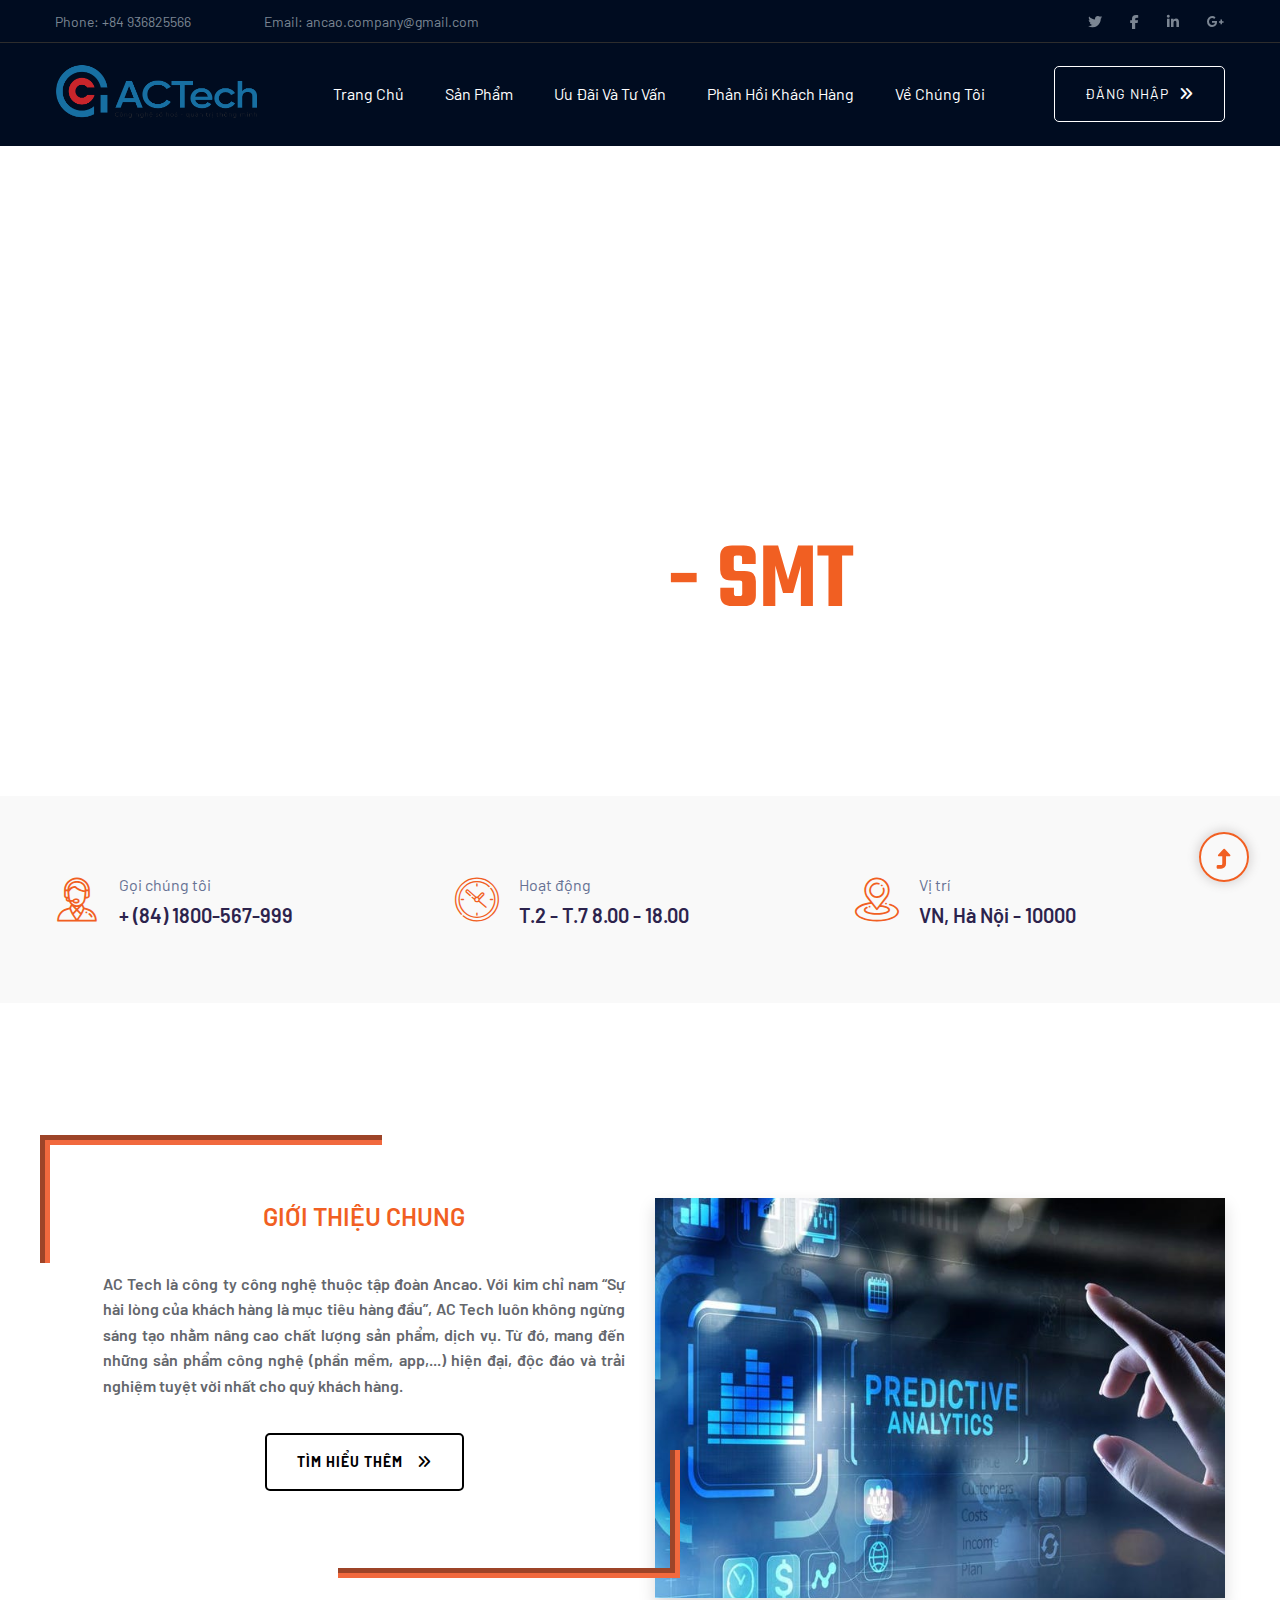
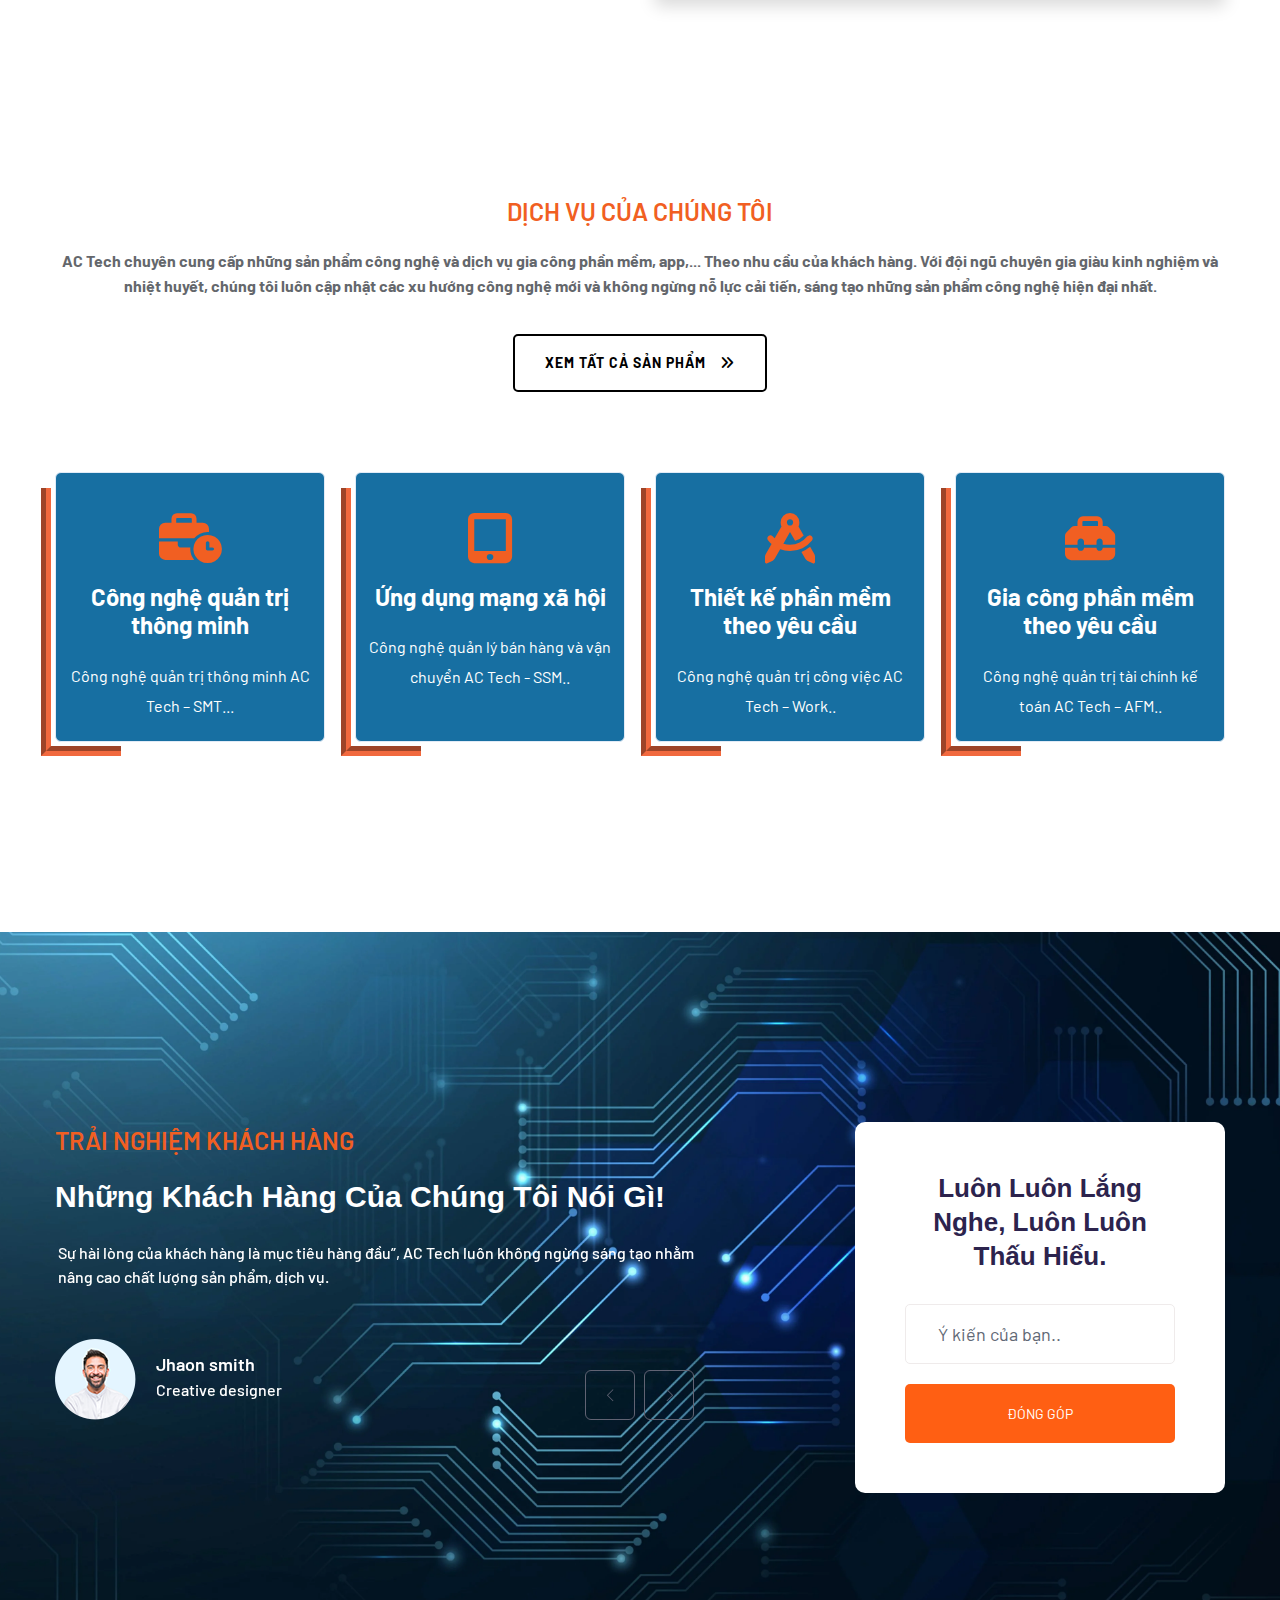
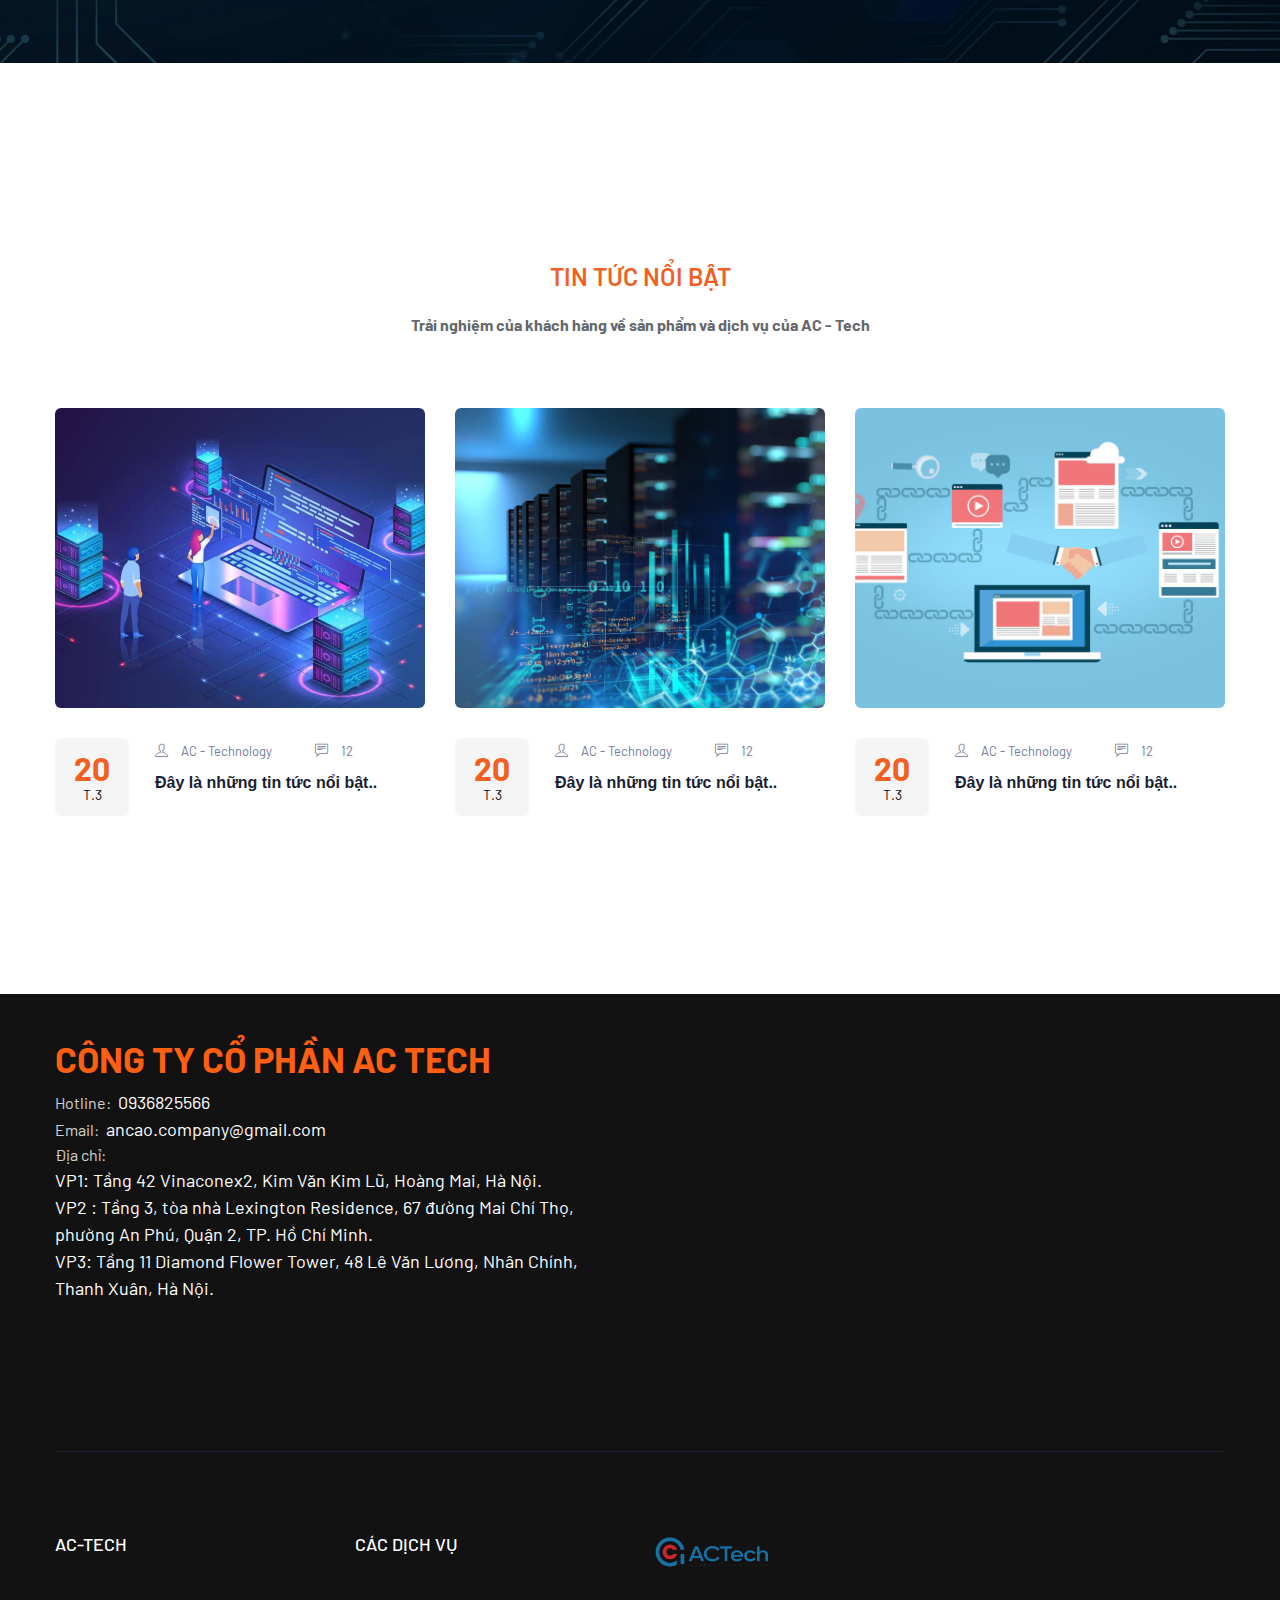
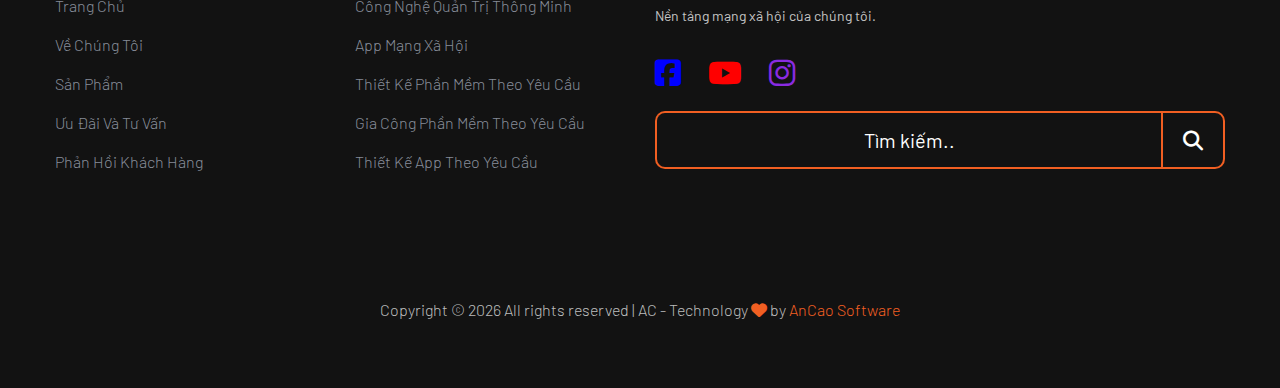
==== index.html @ 2e1b4f9d "First Commit" ====
<!doctype html>
<html class="no-js" lang="zxx">

<head>
    <meta charset="utf-8">
    <meta http-equiv="x-ua-compatible" content="ie=edge">
    <title>AC -TECH Home</title>
    <meta name="description" content="">
    <meta name="viewport" content="width=device-width, initial-scale=1">
    <link rel="manifest" href="site.webmanifest">
    <link rel="shortcut icon" type="image/x-icon" href="assets/img/logo ACTECH-01.ico">

    <!-- CSS here -->
    <link rel="stylesheet" href="assets/css/bootstrap.min.css">
    <link rel="stylesheet" href="assets/css/owl.carousel.min.css">
    <link rel="stylesheet" href="assets/css/slicknav.css">
    <link rel="stylesheet" href="assets/css/flaticon.css">
    <link rel="stylesheet" href="assets/css/animate.min.css">
    <link rel="stylesheet" href="assets/css/magnific-popup.css">
    <link rel="stylesheet" href="https://cdnjs.cloudflare.com/ajax/libs/font-awesome/6.1.0/css/all.min.css">
    <link rel="stylesheet" href="assets/css/themify-icons.css">
    <link rel="stylesheet" href="assets/css/slick.css">
    <link rel="stylesheet" href="assets/css/nice-select.css">
    <link rel="stylesheet" href="assets/css/style.css">
</head>

<body>
    <!--? Preloader Start -->
    <div id="preloader-active">
        <div class="preloader d-flex align-items-center justify-content-center">
            <div class="preloader-inner position-relative">
                <div class="preloader-circle"></div>
                <div class="preloader-img pere-text">
                    <img src="assets/img/logo/logo ACTECH-01.png" alt="">
                </div>
            </div>
        </div>
    </div>
    <!-- Preloader Start -->
    <header>
        <!-- Header Start -->
        <div class="header-area">
            <div class="main-header ">
                <div class="header-top d-none d-lg-block">
                    <div class="container">
                        <div class="col-xl-12">
                            <div class="row d-flex justify-content-between align-items-center">
                                <div class="header-info-left">
                                    <ul>
                                        <li>Phone: +84 936825566</li>
                                        <li>Email: ancao.company@gmail.com</li>
                                    </ul>
                                </div>
                                <div class="header-info-right">
                                    <ul class="header-social">
                                        <li><a href="#"><i class="fab fa-twitter"></i></a></li>
                                        <li><a href="#"><i class="fab fa-facebook-f"></i></a></li>
                                        <li><a href="#"><i class="fab fa-linkedin-in"></i></a></li>
                                        <li> <a href="#"><i class="fab fa-google-plus-g"></i></a></li>
                                    </ul>
                                </div>
                            </div>
                        </div>
                    </div>
                </div>
                <div class="header-bottom  header-sticky">
                    <div class="container">
                        <div class="row align-items-center">
                            <!-- Logo -->
                            <div class="col-xl-2 col-lg-2">
                                <div class="logo">
                                    <a href="index.html"><img src="assets/img/logo/logo ACTECH-02.png" alt=""
                                            width="120%"></a>
                                </div>
                            </div>
                            <div class="col-xl-10 col-lg-10">
                                <div class="menu-wrapper  d-flex align-items-center justify-content-end">
                                    <!-- Main-menu -->
                                    <div class="main-menu d-none d-lg-block">
                                        <nav>
                                            <ul id="navigation">
                                                <li><a href="index.html">Trang chủ</a></li>
                                                <li><a href="services.html">Sản phẩm</a>
                                                    <ul class="submenu">
                                                        <li><a href="#">Công nghệ quản trị thông minh</a></li>
                                                        <li><a href="#">Ứng dụng mạng xã hội</a></li>
                                                        <li><a href="#">Thiết kế phần mềm theo yêu cầu
                                                            </a></li>
                                                        <li><a href="#">Gia công phần mềm theo yêu cầu
                                                            </a></li>
                                                    </ul>
                                                </li>
                                                <li><a href="#">Ưu đãi và tư vấn</a></li>
                                                <li><a href="#">Phản hồi khách hàng</a></li>
                                                <li><a href="about.html">Về chúng tôi</a></li>
                                            </ul>
                                        </nav>
                                    </div>
                                    <!-- Header-btn -->
                                    <div class="header-right-btn d-none d-lg-block ml-20">
                                        <a href="#" class="btn header-btn">Đăng nhập<i
                                                class="fas fa-angle-double-right btn-arrow"></i></a>
                                    </div>
                                </div>
                            </div>
                            <!-- Mobile Menu -->
                            <div class="col-12">
                                <div class="mobile_menu d-block d-lg-none"></div>
                            </div>
                        </div>
                    </div>
                </div>
            </div>
        </div>
        <!-- Header End -->
    </header>
    <main>
        <!--? slider Area Start-->
        <div class="slider-area ">
            <div class="slider-active">
                <!-- Single Slider -->
                <div class="single-slider slider-height d-flex align-items-center">
                    <div class="banner">
                        <video class="banner-video" autoplay loop muted>
                            <source
                                src="https://www.tsiservice.com/wp-content/uploads/2020/09/TSI_BrandFilm_10-sec-Cutdown_v3_200909_MB.mp4"
                                type="video/mp4">
                        </video>
                    </div>
                    <div class="container banner-btn">
                        <div class="row">
                            <div class="col-xl-9 col-lg-9">
                                <div class="hero__caption">
                                    <h1>AC Tech <span>- SMT</span></h1>
                                </div>
                                <div class="header-right-btn ml-20">
                                    <a href="#" class="btn header-btn">
                                        Đăng kí trải nghiệm miễn phí
                                        <i class="fas fa-angle-double-right btn-arrow"></i>
                                    </a>
                                </div>
                            </div>
                        </div>
                    </div>
                </div>
            </div>
        </div>
        <!-- slider Area End-->
        <!--? our info Start -->
        <div class="our-info-area pt-70 pb-40">
            <div class="container">
                <div class="row">
                    <div class="col-lg-4 col-md-6 col-sm-6">
                        <div class="single-info mb-30">
                            <div class="info-icon">
                                <span class="flaticon-support"></span>
                            </div>
                            <div class="info-caption">
                                <p>Gọi chúng tôi</p>
                                <span>+ (84) 1800-567-999</span>
                            </div>
                        </div>
                    </div>
                    <div class="col-lg-4 col-md-6 col-sm-6">
                        <div class="single-info mb-30">
                            <div class="info-icon">
                                <span class="flaticon-clock"></span>
                            </div>
                            <div class="info-caption">
                                <p>Hoạt động</p>
                                <span>T.2 - T.7 8.00 - 18.00</span>
                            </div>
                        </div>
                    </div>
                    <div class="col-lg-4 col-md-6 col-sm-6">
                        <div class="single-info mb-30">
                            <div class="info-icon">
                                <span class="flaticon-place"></span>
                            </div>
                            <div class="info-caption">
                                <p>Vị trí</p>
                                <span>VN, Hà Nội - 10000</span>
                            </div>
                        </div>
                    </div>
                </div>
            </div>
        </div>
        <!-- our info End -->

        <!--? About Area Start -->
        <div class="about-low-area section-padding-top">
            <div class="container text-center">
                <div class="row">
                    <div class="col-lg-6 col-md-12">
                        <div class="about-caption mb-50 pl-5">
                            <!-- Section Tittle -->
                            <div class="section-tittle mb-35">
                                <span class="outside-content">
                                    GIỚI THIỆU CHUNG
                                </span>
                            </div>
                            <p>AC Tech là công ty công nghệ thuộc tập đoàn Ancao.
                                Với kim chỉ nam “Sự hài lòng của khách hàng là mục tiêu hàng đầu”, AC Tech luôn không
                                ngừng sáng tạo nhằm nâng cao chất lượng sản phẩm, dịch vụ.
                                Từ đó, mang đến những sản phẩm công nghệ (phần mềm, app,...) hiện đại, độc đáo và trải
                                nghiệm tuyệt vời nhất cho quý khách hàng.
                            </p>
                            <div class="header-right-btn">
                                <a href="#" class="btn header-btn btn-style-black">
                                    Tìm hiểu thêm
                                    <i class="fas fa-angle-double-right btn-arrow"></i>
                                </a>
                            </div>
                        </div>
                    </div>
                    <div class="col-lg-6 col-md-12">
                        <!-- about-img -->
                        <div class="about-img">
                            <div class="about-font-img shadow">
                                <img src="assets/img/gallery/about2.png" alt="">
                            </div>
                        </div>
                    </div>
                </div>
            </div>
        </div>
        <!-- About Area End -->

        <!--? Categories Area Start -->
        <div class="categories-area section-padding-top">
            <div class="container">
                <div class="row">
                    <div class="col-lg-12">
                        <!-- Section Tittle -->
                        <div class="section-tittle text-center mb-80">
                            <span class="outside-content">Dịch vụ của chúng tôi</span>
                            <p>AC Tech chuyên cung cấp những sản phẩm công nghệ và dịch vụ gia công phần mềm, app,...
                                Theo nhu cầu của khách hàng.
                                Với đội ngũ chuyên gia giàu kinh nghiệm và nhiệt huyết, chúng tôi luôn cập nhật các xu
                                hướng công nghệ mới và không ngừng nỗ lực cải tiến,
                                sáng tạo những sản phẩm công nghệ hiện đại nhất.
                            </p>
                            <div class="header-right-btn">
                                <a href="#" class="btn header-btn btn-style-black">
                                    Xem tất cả sản phẩm
                                    <i class="fas fa-angle-double-right btn-arrow"></i>
                                </a>
                            </div>
                        </div>
                    </div>
                </div>
                <div class="row">
                    <div class="col-lg-3 col-md-6 col-sm-6">
                        <div class="single-cat h-100 text-center">
                            <div class="cat-icon">
                                <span class="fa-solid fa-business-time"></span>
                            </div>
                            <div class="cat-cap">
                                <h5>
                                    <a href="services.html">
                                        Công nghệ quản trị thông minh
                                    </a>
                                </h5>
                                <p> Công nghệ quản trị thông minh AC Tech – SMT...</p>
                            </div>
                        </div>
                    </div>
                    <div class="col-lg-3 col-md-6 col-sm-6">
                        <div class="single-cat h-100 text-center">
                            <div class="cat-icon">
                                <span class="fa-solid fa-tablet-screen-button"></span>
                            </div>
                            <div class="cat-cap">
                                <h5><a href="services.html">Ứng dụng mạng xã hội</a></h5>
                                <p>Công nghệ quản lý bán hàng và vận chuyển AC Tech - SSM..</p>
                            </div>
                        </div>
                    </div>
                    <div class="col-lg-3 col-md-6 col-sm-6">
                        <div class="single-cat h-100 text-center">
                            <div class="cat-icon">
                                <span class="fa-solid fa-compass-drafting"></span>
                            </div>
                            <div class="cat-cap">
                                <h5><a href="services.html">Thiết kế phần mềm theo yêu cầu
                                    </a></h5>
                                <p>Công nghệ quản trị công việc AC Tech – Work..</p>
                            </div>
                        </div>
                    </div>
                    <div class="col-lg-3 col-md-6 col-sm-6">
                        <div class="single-cat h-100 text-center">
                            <div class="cat-icon">
                                <span class="fa-solid fa-toolbox"></span>
                            </div>
                            <div class="cat-cap">
                                <h5><a href="services.html">Gia công phần mềm theo yêu cầu
                                    </a></h5>
                                <p>Công nghệ quản trị tài chính kế toán AC Tech – AFM..</p>
                            </div>
                        </div>
                    </div>
                </div>
            </div>
        </div>
        <!-- Categories Area End -->

        <!--? Testimonial Start -->
        <div class="testimonial-area testimonial-padding section-bg" style="margin-top: 190px;"
            data-background="assets/img/gallery/section_bg04.jpg">
            <div class="container">
                <div class="row justify-content-between">
                    <div class="col-xl-7 col-lg-7">
                        <!-- Section Tittle -->
                        <div class="section-tittle section-tittle2 mb-25">
                            <span>Trải nghiệm khách hàng</span>
                            <h2>Những khách hàng của chúng tôi nói gì!</h2>
                        </div>
                        <div class="h1-testimonial-active mb-70">
                            <!-- Single Testimonial -->
                            <div class="single-testimonial ">
                                <!-- Testimonial Content -->
                                <div class="testimonial-caption ">
                                    <div class="testimonial-top-cap">
                                        <p>Sự hài lòng của khách hàng là mục tiêu hàng đầu”, AC Tech luôn không ngừng sáng tạo nhằm nâng cao chất lượng sản phẩm, dịch vụ.
                                        </p>
                                    </div>
                                    <!-- founder -->
                                    <div class="testimonial-founder d-flex align-items-center">
                                        <div class="founder-img">
                                            <img src="assets/img/gallery/Homepage_testi.png" alt="">
                                        </div>
                                        <div class="founder-text">
                                            <span>Jhaon smith</span>
                                            <p>Creative designer</p>
                                        </div>
                                    </div>
                                </div>
                            </div>
                            <!-- Single Testimonial -->
                            <div class="single-testimonial ">
                                <!-- Testimonial Content -->
                                <div class="testimonial-caption ">
                                    <div class="testimonial-top-cap">
                                        <p>Sự hài lòng của khách hàng là mục tiêu hàng đầu”, AC Tech luôn không ngừng sáng tạo nhằm nâng cao chất lượng sản phẩm, dịch vụ.
                                        </p>
                                    </div>
                                    <!-- founder -->
                                    <div class="testimonial-founder d-flex align-items-center">
                                        <div class="founder-img">
                                            <img src="assets/img/gallery/Homepage_testi.png" alt="">
                                        </div>
                                        <div class="founder-text">
                                            <span>Jhaon smith</span>
                                            <p>Creative designer</p>
                                        </div>
                                    </div>
                                </div>
                            </div>
                        </div>
                    </div>
                    <!-- Form Start -->
                    <div class="col-xl-4 col-lg-5 col-md-8">
                        <div class="testimonial-form text-center">
                            <h3>Luôn luôn lắng nghe, luôn luôn thấu hiểu.</h3>
                            <input type="text" placeholder="Ý kiến của bạn..">
                            <button name="submit" class="submit-btn">Đóng góp</button>
                        </div>
                    </div>
                    <!-- Form End -->
                </div>
            </div>
        </div>
        <!-- Testimonial End -->
        <!--? Blog Area Start -->
        <div class="home-blog-area section-padding30">
            <div class="container">
                <!-- Section Tittle -->
                <div class="row">
                    <div class="col-lg-12">
                        <div class="section-tittle text-center mb-70">
                            <span>TIN TỨC NỔI BẬT</span>
                            <p>Trải nghiệm của khách hàng về sản phẩm và dịch vụ của AC - Tech
                            </p>
                        </div>
                    </div>
                </div>
                <div class="row">
                    <div class="col-lg-4 col-md-6">
                        <div class="home-blog-single mb-30">
                            <div class="blog-img-cap">
                                <div class="blog-img">
                                    <img src="assets/img/gallery/blog01.png" alt="">
                                </div>
                            </div>
                            <div class="blog-caption">
                                <div class="blog-date text-center">
                                    <span>20</span>
                                    <p>T.3</p>
                                </div>
                                <div class="blog-cap">
                                    <ul>
                                        <li><a href="#"><i class="ti-user"></i> AC - Technology</a></li>
                                        <li><a href="#"><i class="ti-comment-alt"></i> 12</a></li>
                                    </ul>
                                    <h3><a href="blog_details.html">Đây là những tin tức nổi bật..</a></h3>
                                </div>
                            </div>
                        </div>
                    </div>
                    <div class="col-lg-4 col-md-6">
                        <div class="home-blog-single mb-30">
                            <div class="blog-img-cap">
                                <div class="blog-img">
                                    <img src="assets/img/gallery/blog1.png" alt="">
                                </div>
                            </div>
                            <div class="blog-caption">
                                <div class="blog-date text-center">
                                    <span>20</span>
                                    <p>T.3</p>
                                </div>
                                <div class="blog-cap">
                                    <ul>
                                        <li><a href="#"><i class="ti-user"></i> AC - Technology</a></li>
                                        <li><a href="#"><i class="ti-comment-alt"></i> 12</a></li>
                                    </ul>
                                    <h3><a href="blog_details.html">Đây là những tin tức nổi bật..</a></h3>
                                </div>
                            </div>
                        </div>
                    </div>
                    <div class="col-lg-4 col-md-6">
                        <div class="home-blog-single mb-30">
                            <div class="blog-img-cap">
                                <div class="blog-img">
                                    <img src="assets/img/gallery/blog02.png" alt="">
                                </div>
                            </div>
                            <div class="blog-caption">
                                <div class="blog-date text-center">
                                    <span>20</span>
                                    <p>T.3</p>
                                </div>
                                <div class="blog-cap">
                                    <ul>
                                        <li><a href="#"><i class="ti-user"></i> AC - Technology</a></li>
                                        <li><a href="#"><i class="ti-comment-alt"></i> 12</a></li>
                                    </ul>
                                    <h3><a href="blog_details.html">Đây là những tin tức nổi bật..</a></h3>
                                </div>
                            </div>
                        </div>
                    </div>
                </div>
            </div>
        </div>
        <!-- Blog Area End -->
    </main>
    <footer>
        <!--? Footer Start-->
        <div class="footer-area footer-bg">
            <div class="container">
                <div class="footer-top footer-padding">
                    <!-- footer Heading -->
                    <div class="footer-heading">
                        <div class="row">
                            <div class="col-xl-6 col-lg-8 col-md-8">
                                <p class="contact-number">
                                    CÔNG TY CỔ PHẦN AC TECH
                                </p>
                                <div class="address">
                                    <span>
                                       Hotline: 
                                    </span><a style="padding-left: 4px;"> 0936825566</a>
                                    <span><br>
                                        Email: 
                                    </span><a style="padding-left: 4px;"> ancao.company@gmail.com</a><br>
                                    <span>
                                        Địa chỉ: <br>
                                        
                                    </span><a>
                                        VP1: Tầng 42 Vinaconex2, Kim Văn Kim Lũ, Hoàng Mai, Hà Nội.
                                    </a><br>
                                    <a>
                                        VP2 : Tầng 3, tòa nhà Lexington Residence, 67 đường Mai Chí Thọ, phường An Phú, Quận 2, TP. Hồ Chí Minh.
                                    </a><br>
                                    <a>
                                        VP3: Tầng 11 Diamond Flower Tower, 48 Lê Văn Lương, Nhân Chính, Thanh Xuân, Hà Nội.
                                    </a>
                                </div>
                            </div>
                            <div class="col-xl-6 col-lg-8 col-md-8">
                                <iframe
                                    src="https://www.google.com/maps/embed?pb=!1m18!1m12!1m3!1d3725.490439268603!2d105.81883121590946!3d20.972968886028568!2m3!1f0!2f0!3f0!3m2!1i1024!2i768!4f13.1!3m3!1m2!1s0x3135adf663f31ed9%3A0x5112e1bddc759106!2sVinaconex%202!5e0!3m2!1svi!2s!4v1647679159446!5m2!1svi!2s"
                                    width="600" height="350" style="border:0;" allowfullscreen=""
                                    loading="lazy"></iframe>
                            </div>
                        </div>
                    </div>
                    <!-- Footer Menu -->
                    <div class="row d-flex justify-content-between">
                        <div class="col-6">
                            <div class="row">
                                <div class="col-6">
                                    <div class="single-footer-caption mb-50">
                                        <div class="footer-tittle">
                                            <h4>AC-TECH</h4>
                                            <ul>
                                                <li><a href="#">Trang chủ</a></li>
                                                <li><a href="#">Về chúng tôi</a></li>
                                                <li><a href="#">Sản phẩm</a></li>
                                                <li><a href="#">Ưu đãi và tư vấn</a></li>
                                                <li><a href="#">Phản hồi khách hàng</a></li>
                                            </ul>
                                        </div>
                                    </div>
                                </div>
                                <div class="col-6">
                                    <div class="single-footer-caption mb-50">
                                        <div class="footer-tittle">
                                            <h4>Các dịch vụ</h4>
                                            <ul>
                                                <li><a href="#"> Công nghệ quản trị thông minh</a></li>
                                                <li><a href="#"> App mạng xã hội</a></li>
                                                <li><a href="#"> Thiết kế phần mềm theo yêu cầu</a></li>
                                                <li><a href="#"> Gia công phần mềm theo yêu cầu</a></li>
                                                <li><a href="#"> Thiết kế app theo yêu cầu</a></li>
                                            </ul>
                                        </div>
                                    </div>
                                </div>
                            </div>
                        </div>
                        <div class="col-6">
                            <div class="single-footer-caption mb-50">
                                <!-- logo -->
                                <div class="footer-logo">
                                    <a href="index.html"><img src="assets/img/logo/logo ACTECH-02.png" width="20%"></a>
                                </div>
                                <div class="footer-tittle">
                                    <div class="footer-pera">
                                        <p class="info1">Nền tảng mạng xã hội của chúng tôi.</p>
                                    </div>
                                </div>
                                <!-- Footer Social -->
                                <div class="footer-social ">
                                    <a href="https://www.facebook.com/sai4ull"><i class="fa-brands fa-facebook-square" style="color: blue; font-size: 30px"></i></a>
                                    <a href="#"><i class="fab fa-youtube" style="color: red; font-size: 30px"></i></a>
                                    <a href="#"><i class="fab fa-instagram" style="color: blueviolet; font-size: 30px"></i></a>
                                </div>
                                <div class="search-box">
                                    <input type="text" class="search-input" placeholder="Tìm kiếm..">
                                    <button class="search-button">
                                      <i class="fas fa-search"></i>
                                    </button>
                                 </div>
                            </div>
                        </div>
                    </div>
                </div>
                <!-- Footer Bottom -->
                <div class="footer-bottom">
                    <div class="row d-flex align-items-center">
                        <div class="col-lg-12">
                            <div class="footer-copy-right text-center">
                                <p>
                                    <!-- Link back to Colorlib can't be removed. Template is licensed under CC BY 3.0. -->
                                    Copyright &copy;
                                    <script>document.write(new Date().getFullYear());</script> All rights reserved |
                                    AC - Technology  <i class="fa fa-heart" aria-hidden="true"></i> by <a
                                        href="#" target="_blank">AnCao Software</a>
                                    <!-- Link back to Colorlib can't be removed. Template is licensed under CC BY 3.0. -->
                                </p>
                            </div>
                        </div>
                    </div>
                </div>
            </div>
        </div>
        <!-- Footer End-->
    </footer>
    <!-- Scroll Up -->
    <div id="back-top">
        <a title="Go to Top" href="#"> <i class="fas fa-level-up-alt"></i></a>
    </div>

    <!-- JS here -->

    <script src="./assets/js/vendor/modernizr-3.5.0.min.js"></script>
    <!-- Jquery, Popper, Bootstrap -->
    <script src="./assets/js/vendor/jquery-1.12.4.min.js"></script>
    <script src="./assets/js/popper.min.js"></script>
    <script src="./assets/js/bootstrap.min.js"></script>
    <!-- Jquery Mobile Menu -->
    <script src="./assets/js/jquery.slicknav.min.js"></script>

    <!-- Jquery Slick , Owl-Carousel Plugins -->
    <script src="./assets/js/owl.carousel.min.js"></script>
    <script src="./assets/js/slick.min.js"></script>
    <!-- One Page, Animated-HeadLin -->
    <script src="./assets/js/wow.min.js"></script>
    <script src="./assets/js/animated.headline.js"></script>
    <script src="./assets/js/jquery.magnific-popup.js"></script>

    <!-- Nice-select, sticky -->
    <script src="./assets/js/jquery.nice-select.min.js"></script>
    <script src="./assets/js/jquery.sticky.js"></script>

    <!-- contact js -->
    <script src="./assets/js/contact.js"></script>
    <script src="./assets/js/jquery.form.js"></script>
    <script src="./assets/js/jquery.validate.min.js"></script>
    <script src="./assets/js/mail-script.js"></script>
    <script src="./assets/js/jquery.ajaxchimp.min.js"></script>

    <!-- Jquery Plugins, main Jquery -->
    <script src="./assets/js/plugins.js"></script>
    <script src="./assets/js/main.js"></script>

</body>

</html>
---- assets/css/flaticon.css ----
/*
  	Flaticon icon font: Flaticon
  	Creation date: 07/04/2020 05:31
  	*/

@font-face {
  font-family: "Flaticon";
  src: url("../fonts/Flaticon.eot");
  src: url("../fonts/Flaticon.eot?#iefix") format("embedded-opentype"),
       url("../fonts/Flaticon.woff2") format("woff2"),
       url("../fonts/Flaticon.woff") format("woff"),
       url("../fonts/Flaticon.ttf") format("truetype"),
       url("../fonts/Flaticon.svg#Flaticon") format("svg");
  font-weight: normal;
  font-style: normal;
}

@media screen and (-webkit-min-device-pixel-ratio:0) {
  @font-face {
    font-family: "Flaticon";
    src: url("../fonts/Flaticon.svg#Flaticon") format("svg");
  }
}

[class^="flaticon-"]:before, [class*=" flaticon-"]:before,
[class^="flaticon-"]:after, [class*=" flaticon-"]:after {   
  font-family: Flaticon;
font-style: normal;
}

.flaticon-shipped:before { content: "\f100"; }
.flaticon-ship:before { content: "\f101"; }
.flaticon-plane:before { content: "\f102"; }
.flaticon-support:before { content: "\f103"; }
.flaticon-clock:before { content: "\f104"; }
.flaticon-place:before { content: "\f105"; }
---- assets/css/themify-icons.css ----
@font-face {
	font-family: 'themify';
	src:url('../fonts/themify.eot?-fvbane');


	src:url('../fonts/themify.eot?#iefix-fvbane') format('embedded-opentype'),
		url('../fonts/themify.woff?-fvbane') format('woff'),
		url('../fonts/themify.ttf?-fvbane') format('truetype'),
		url('../fonts/themify.svg?-fvbane#themify') format('svg');
	font-weight: normal;
	font-style: normal;
}

[class^="ti-"], [class*=" ti-"] {
	font-family: 'themify';
	speak: none;
	font-style: normal;
	font-weight: normal;
	font-variant: normal;
	text-transform: none;
	line-height: 1;

	/* Better Font Rendering =========== */
	-webkit-font-smoothing: antialiased;
	-moz-osx-font-smoothing: grayscale;
}

.ti-wand:before {
	content: "\e600";
}
.ti-volume:before {
	content: "\e601";
}
.ti-user:before {
	content: "\e602";
}
.ti-unlock:before {
	content: "\e603";
}
.ti-unlink:before {
	content: "\e604";
}
.ti-trash:before {
	content: "\e605";
}
.ti-thought:before {
	content: "\e606";
}
.ti-target:before {
	content: "\e607";
}
.ti-tag:before {
	content: "\e608";
}
.ti-tablet:before {
	content: "\e609";
}
.ti-star:before {
	content: "\e60a";
}
.ti-spray:before {
	content: "\e60b";
}
.ti-signal:before {
	content: "\e60c";
}
.ti-shopping-cart:before {
	content: "\e60d";
}
.ti-shopping-cart-full:before {
	content: "\e60e";
}
.ti-settings:before {
	content: "\e60f";
}
.ti-search:before {
	content: "\e610";
}
.ti-zoom-in:before {
	content: "\e611";
}
.ti-zoom-out:before {
	content: "\e612";
}
.ti-cut:before {
	content: "\e613";
}
.ti-ruler:before {
	content: "\e614";
}
.ti-ruler-pencil:before {
	content: "\e615";
}
.ti-ruler-alt:before {
	content: "\e616";
}
.ti-bookmark:before {
	content: "\e617";
}
.ti-bookmark-alt:before {
	content: "\e618";
}
.ti-reload:before {
	content: "\e619";
}
.ti-plus:before {
	content: "\e61a";
}
.ti-pin:before {
	content: "\e61b";
}
.ti-pencil:before {
	content: "\e61c";
}
.ti-pencil-alt:before {
	content: "\e61d";
}
.ti-paint-roller:before {
	content: "\e61e";
}
.ti-paint-bucket:before {
	content: "\e61f";
}
.ti-na:before {
	content: "\e620";
}
.ti-mobile:before {
	content: "\e621";
}
.ti-minus:before {
	content: "\e622";
}
.ti-medall:before {
	content: "\e623";
}
.ti-medall-alt:before {
	content: "\e624";
}
.ti-marker:before {
	content: "\e625";
}
.ti-marker-alt:before {
	content: "\e626";
}
.ti-arrow-up:before {
	content: "\e627";
}
.ti-arrow-right:before {
	content: "\e628";
}
.ti-arrow-left:before {
	content: "\e629";
}
.ti-arrow-down:before {
	content: "\e62a";
}
.ti-lock:before {
	content: "\e62b";
}
.ti-location-arrow:before {
	content: "\e62c";
}
.ti-link:before {
	content: "\e62d";
}
.ti-layout:before {
	content: "\e62e";
}
.ti-layers:before {
	content: "\e62f";
}
.ti-layers-alt:before {
	content: "\e630";
}
.ti-key:before {
	content: "\e631";
}
.ti-import:before {
	content: "\e632";
}
.ti-image:before {
	content: "\e633";
}
.ti-heart:before {
	content: "\e634";
}
.ti-heart-broken:before {
	content: "\e635";
}
.ti-hand-stop:before {
	content: "\e636";
}
.ti-hand-open:before {
	content: "\e637";
}
.ti-hand-drag:before {
	content: "\e638";
}
.ti-folder:before {
	content: "\e639";
}
.ti-flag:before {
	content: "\e63a";
}
.ti-flag-alt:before {
	content: "\e63b";
}
.ti-flag-alt-2:before {
	content: "\e63c";
}
.ti-eye:before {
	content: "\e63d";
}
.ti-export:before {
	content: "\e63e";
}
.ti-exchange-vertical:before {
	content: "\e63f";
}
.ti-desktop:before {
	content: "\e640";
}
.ti-cup:before {
	content: "\e641";
}
.ti-crown:before {
	content: "\e642";
}
.ti-comments:before {
	content: "\e643";
}
.ti-comment:before {
	content: "\e644";
}
.ti-comment-alt:before {
	content: "\e645";
}
.ti-close:before {
	content: "\e646";
}
.ti-clip:before {
	content: "\e647";
}
.ti-angle-up:before {
	content: "\e648";
}
.ti-angle-right:before {
	content: "\e649";
}
.ti-angle-left:before {
	content: "\e64a";
}
.ti-angle-down:before {
	content: "\e64b";
}
.ti-check:before {
	content: "\e64c";
}
.ti-check-box:before {
	content: "\e64d";
}
.ti-camera:before {
	content: "\e64e";
}
.ti-announcement:before {
	content: "\e64f";
}
.ti-brush:before {
	content: "\e650";
}
.ti-briefcase:before {
	content: "\e651";
}
.ti-bolt:before {
	content: "\e652";
}
.ti-bolt-alt:before {
	content: "\e653";
}
.ti-blackboard:before {
	content: "\e654";
}
.ti-bag:before {
	content: "\e655";
}
.ti-move:before {
	content: "\e656";
}
.ti-arrows-vertical:before {
	content: "\e657";
}
.ti-arrows-horizontal:before {
	content: "\e658";
}
.ti-fullscreen:before {
	content: "\e659";
}
.ti-arrow-top-right:before {
	content: "\e65a";
}
.ti-arrow-top-left:before {
	content: "\e65b";
}
.ti-arrow-circle-up:before {
	content: "\e65c";
}
.ti-arrow-circle-right:before {
	content: "\e65d";
}
.ti-arrow-circle-left:before {
	content: "\e65e";
}
.ti-arrow-circle-down:before {
	content: "\e65f";
}
.ti-angle-double-up:before {
	content: "\e660";
}
.ti-angle-double-right:before {
	content: "\e661";
}
.ti-angle-double-left:before {
	content: "\e662";
}
.ti-angle-double-down:before {
	content: "\e663";
}
.ti-zip:before {
	content: "\e664";
}
.ti-world:before {
	content: "\e665";
}
.ti-wheelchair:before {
	content: "\e666";
}
.ti-view-list:before {
	content: "\e667";
}
.ti-view-list-alt:before {
	content: "\e668";
}
.ti-view-grid:before {
	content: "\e669";
}
.ti-uppercase:before {
	content: "\e66a";
}
.ti-upload:before {
	content: "\e66b";
}
.ti-underline:before {
	content: "\e66c";
}
.ti-truck:before {
	content: "\e66d";
}
.ti-timer:before {
	content: "\e66e";
}
.ti-ticket:before {
	content: "\e66f";
}
.ti-thumb-up:before {
	content: "\e670";
}
.ti-thumb-down:before {
	content: "\e671";
}
.ti-text:before {
	content: "\e672";
}
.ti-stats-up:before {
	content: "\e673";
}
.ti-stats-down:before {
	content: "\e674";
}
.ti-split-v:before {
	content: "\e675";
}
.ti-split-h:before {
	content: "\e676";
}
.ti-smallcap:before {
	content: "\e677";
}
.ti-shine:before {
	content: "\e678";
}
.ti-shift-right:before {
	content: "\e679";
}
.ti-shift-left:before {
	content: "\e67a";
}
.ti-shield:before {
	content: "\e67b";
}
.ti-notepad:before {
	content: "\e67c";
}
.ti-server:before {
	content: "\e67d";
}
.ti-quote-right:before {
	content: "\e67e";
}
.ti-quote-left:before {
	content: "\e67f";
}
.ti-pulse:before {
	content: "\e680";
}
.ti-printer:before {
	content: "\e681";
}
.ti-power-off:before {
	content: "\e682";
}
.ti-plug:before {
	content: "\e683";
}
.ti-pie-chart:before {
	content: "\e684";
}
.ti-paragraph:before {
	content: "\e685";
}
.ti-panel:before {
	content: "\e686";
}
.ti-package:before {
	content: "\e687";
}
.ti-music:before {
	content: "\e688";
}
.ti-music-alt:before {
	content: "\e689";
}
.ti-mouse:before {
	content: "\e68a";
}
.ti-mouse-alt:before {
	content: "\e68b";
}
.ti-money:before {
	content: "\e68c";
}
.ti-microphone:before {
	content: "\e68d";
}
.ti-menu:before {
	content: "\e68e";
}
.ti-menu-alt:before {
	content: "\e68f";
}
.ti-map:before {
	content: "\e690";
}
.ti-map-alt:before {
	content: "\e691";
}
.ti-loop:before {
	content: "\e692";
}
.ti-location-pin:before {
	content: "\e693";
}
.ti-list:before {
	content: "\e694";
}
.ti-light-bulb:before {
	content: "\e695";
}
.ti-Italic:before {
	content: "\e696";
}
.ti-info:before {
	content: "\e697";
}
.ti-infinite:before {
	content: "\e698";
}
.ti-id-badge:before {
	content: "\e699";
}
.ti-hummer:before {
	content: "\e69a";
}
.ti-home:before {
	content: "\e69b";
}
.ti-help:before {
	content: "\e69c";
}
.ti-headphone:before {
	content: "\e69d";
}
.ti-harddrives:before {
	content: "\e69e";
}
.ti-harddrive:before {
	content: "\e69f";
}
.ti-gift:before {
	content: "\e6a0";
}
.ti-game:before {
	content: "\e6a1";
}
.ti-filter:before {
	content: "\e6a2";
}
.ti-files:before {
	content: "\e6a3";
}
.ti-file:before {
	content: "\e6a4";
}
.ti-eraser:before {
	content: "\e6a5";
}
.ti-envelope:before {
	content: "\e6a6";
}
.ti-download:before {
	content: "\e6a7";
}
.ti-direction:before {
	content: "\e6a8";
}
.ti-direction-alt:before {
	content: "\e6a9";
}
.ti-dashboard:before {
	content: "\e6aa";
}
.ti-control-stop:before {
	content: "\e6ab";
}
.ti-control-shuffle:before {
	content: "\e6ac";
}
.ti-control-play:before {
	content: "\e6ad";
}
.ti-control-pause:before {
	content: "\e6ae";
}
.ti-control-forward:before {
	content: "\e6af";
}
.ti-control-backward:before {
	content: "\e6b0";
}
.ti-cloud:before {
	content: "\e6b1";
}
.ti-cloud-up:before {
	content: "\e6b2";
}
.ti-cloud-down:before {
	content: "\e6b3";
}
.ti-clipboard:before {
	content: "\e6b4";
}
.ti-car:before {
	content: "\e6b5";
}
.ti-calendar:before {
	content: "\e6b6";
}
.ti-book:before {
	content: "\e6b7";
}
.ti-bell:before {
	content: "\e6b8";
}
.ti-basketball:before {
	content: "\e6b9";
}
.ti-bar-chart:before {
	content: "\e6ba";
}
.ti-bar-chart-alt:before {
	content: "\e6bb";
}
.ti-back-right:before {
	content: "\e6bc";
}
.ti-back-left:before {
	content: "\e6bd";
}
.ti-arrows-corner:before {
	content: "\e6be";
}
.ti-archive:before {
	content: "\e6bf";
}
.ti-anchor:before {
	content: "\e6c0";
}
.ti-align-right:before {
	content: "\e6c1";
}
.ti-align-left:before {
	content: "\e6c2";
}
.ti-align-justify:before {
	content: "\e6c3";
}
.ti-align-center:before {
	content: "\e6c4";
}
.ti-alert:before {
	content: "\e6c5";
}
.ti-alarm-clock:before {
	content: "\e6c6";
}
.ti-agenda:before {
	content: "\e6c7";
}
.ti-write:before {
	content: "\e6c8";
}
.ti-window:before {
	content: "\e6c9";
}
.ti-widgetized:before {
	content: "\e6ca";
}
.ti-widget:before {
	content: "\e6cb";
}
.ti-widget-alt:before {
	content: "\e6cc";
}
.ti-wallet:before {
	content: "\e6cd";
}
.ti-video-clapper:before {
	content: "\e6ce";
}
.ti-video-camera:before {
	content: "\e6cf";
}
.ti-vector:before {
	content: "\e6d0";
}
.ti-themify-logo:before {
	content: "\e6d1";
}
.ti-themify-favicon:before {
	content: "\e6d2";
}
.ti-themify-favicon-alt:before {
	content: "\e6d3";
}
.ti-support:before {
	content: "\e6d4";
}
.ti-stamp:before {
	content: "\e6d5";
}
.ti-split-v-alt:before {
	content: "\e6d6";
}
.ti-slice:before {
	content: "\e6d7";
}
.ti-shortcode:before {
	content: "\e6d8";
}
.ti-shift-right-alt:before {
	content: "\e6d9";
}
.ti-shift-left-alt:before {
	content: "\e6da";
}
.ti-ruler-alt-2:before {
	content: "\e6db";
}
.ti-receipt:before {
	content: "\e6dc";
}
.ti-pin2:before {
	content: "\e6dd";
}
.ti-pin-alt:before {
	content: "\e6de";
}
.ti-pencil-alt2:before {
	content: "\e6df";
}
.ti-palette:before {
	content: "\e6e0";
}
.ti-more:before {
	content: "\e6e1";
}
.ti-more-alt:before {
	content: "\e6e2";
}
.ti-microphone-alt:before {
	content: "\e6e3";
}
.ti-magnet:before {
	content: "\e6e4";
}
.ti-line-double:before {
	content: "\e6e5";
}
.ti-line-dotted:before {
	content: "\e6e6";
}
.ti-line-dashed:before {
	content: "\e6e7";
}
.ti-layout-width-full:before {
	content: "\e6e8";
}
.ti-layout-width-default:before {
	content: "\e6e9";
}
.ti-layout-width-default-alt:before {
	content: "\e6ea";
}
.ti-layout-tab:before {
	content: "\e6eb";
}
.ti-layout-tab-window:before {
	content: "\e6ec";
}
.ti-layout-tab-v:before {
	content: "\e6ed";
}
.ti-layout-tab-min:before {
	content: "\e6ee";
}
.ti-layout-slider:before {
	content: "\e6ef";
}
.ti-layout-slider-alt:before {
	content: "\e6f0";
}
.ti-layout-sidebar-right:before {
	content: "\e6f1";
}
.ti-layout-sidebar-none:before {
	content: "\e6f2";
}
.ti-layout-sidebar-left:before {
	content: "\e6f3";
}
.ti-layout-placeholder:before {
	content: "\e6f4";
}
.ti-layout-menu:before {
	content: "\e6f5";
}
.ti-layout-menu-v:before {
	content: "\e6f6";
}
.ti-layout-menu-separated:before {
	content: "\e6f7";
}
.ti-layout-menu-full:before {
	content: "\e6f8";
}
.ti-layout-media-right-alt:before {
	content: "\e6f9";
}
.ti-layout-media-right:before {
	content: "\e6fa";
}
.ti-layout-media-overlay:before {
	content: "\e6fb";
}
.ti-layout-media-overlay-alt:before {
	content: "\e6fc";
}
.ti-layout-media-overlay-alt-2:before {
	content: "\e6fd";
}
.ti-layout-media-left-alt:before {
	content: "\e6fe";
}
.ti-layout-media-left:before {
	content: "\e6ff";
}
.ti-layout-media-center-alt:before {
	content: "\e700";
}
.ti-layout-media-center:before {
	content: "\e701";
}
.ti-layout-list-thumb:before {
	content: "\e702";
}
.ti-layout-list-thumb-alt:before {
	content: "\e703";
}
.ti-layout-list-post:before {
	content: "\e704";
}
.ti-layout-list-large-image:before {
	content: "\e705";
}
.ti-layout-line-solid:before {
	content: "\e706";
}
.ti-layout-grid4:before {
	content: "\e707";
}
.ti-layout-grid3:before {
	content: "\e708";
}
.ti-layout-grid2:before {
	content: "\e709";
}
.ti-layout-grid2-thumb:before {
	content: "\e70a";
}
.ti-layout-cta-right:before {
	content: "\e70b";
}
.ti-layout-cta-left:before {
	content: "\e70c";
}
.ti-layout-cta-center:before {
	content: "\e70d";
}
.ti-layout-cta-btn-right:before {
	content: "\e70e";
}
.ti-layout-cta-btn-left:before {
	content: "\e70f";
}
.ti-layout-column4:before {
	content: "\e710";
}
.ti-layout-column3:before {
	content: "\e711";
}
.ti-layout-column2:before {
	content: "\e712";
}
.ti-layout-accordion-separated:before {
	content: "\e713";
}
.ti-layout-accordion-merged:before {
	content: "\e714";
}
.ti-layout-accordion-list:before {
	content: "\e715";
}
.ti-ink-pen:before {
	content: "\e716";
}
.ti-info-alt:before {
	content: "\e717";
}
.ti-help-alt:before {
	content: "\e718";
}
.ti-headphone-alt:before {
	content: "\e719";
}
.ti-hand-point-up:before {
	content: "\e71a";
}
.ti-hand-point-right:before {
	content: "\e71b";
}
.ti-hand-point-left:before {
	content: "\e71c";
}
.ti-hand-point-down:before {
	content: "\e71d";
}
.ti-gallery:before {
	content: "\e71e";
}
.ti-face-smile:before {
	content: "\e71f";
}
.ti-face-sad:before {
	content: "\e720";
}
.ti-credit-card:before {
	content: "\e721";
}
.ti-control-skip-forward:before {
	content: "\e722";
}
.ti-control-skip-backward:before {
	content: "\e723";
}
.ti-control-record:before {
	content: "\e724";
}
.ti-control-eject:before {
	content: "\e725";
}
.ti-comments-smiley:before {
	content: "\e726";
}
.ti-brush-alt:before {
	content: "\e727";
}
.ti-youtube:before {
	content: "\e728";
}
.ti-vimeo:before {
	content: "\e729";
}
.ti-twitter:before {
	content: "\e72a";
}
.ti-time:before {
	content: "\e72b";
}
.ti-tumblr:before {
	content: "\e72c";
}
.ti-skype:before {
	content: "\e72d";
}
.ti-share:before {
	content: "\e72e";
}
.ti-share-alt:before {
	content: "\e72f";
}
.ti-rocket:before {
	content: "\e730";
}
.ti-pinterest:before {
	content: "\e731";
}
.ti-new-window:before {
	content: "\e732";
}
.ti-microsoft:before {
	content: "\e733";
}
.ti-list-ol:before {
	content: "\e734";
}
.ti-linkedin:before {
	content: "\e735";
}
.ti-layout-sidebar-2:before {
	content: "\e736";
}
.ti-layout-grid4-alt:before {
	content: "\e737";
}
.ti-layout-grid3-alt:before {
	content: "\e738";
}
.ti-layout-grid2-alt:before {
	content: "\e739";
}
.ti-layout-column4-alt:before {
	content: "\e73a";
}
.ti-layout-column3-alt:before {
	content: "\e73b";
}
.ti-layout-column2-alt:before {
	content: "\e73c";
}
.ti-instagram:before {
	content: "\e73d";
}
.ti-google:before {
	content: "\e73e";
}
.ti-github:before {
	content: "\e73f";
}
.ti-flickr:before {
	content: "\e740";
}
.ti-facebook:before {
	content: "\e741";
}
.ti-dropbox:before {
	content: "\e742";
}
.ti-dribbble:before {
	content: "\e743";
}
.ti-apple:before {
	content: "\e744";
}
.ti-android:before {
	content: "\e745";
}
.ti-save:before {
	content: "\e746";
}
.ti-save-alt:before {
	content: "\e747";
}
.ti-yahoo:before {
	content: "\e748";
}
.ti-wordpress:before {
	content: "\e749";
}
.ti-vimeo-alt:before {
	content: "\e74a";
}
.ti-twitter-alt:before {
	content: "\e74b";
}
.ti-tumblr-alt:before {
	content: "\e74c";
}
.ti-trello:before {
	content: "\e74d";
}
.ti-stack-overflow:before {
	content: "\e74e";
}
.ti-soundcloud:before {
	content: "\e74f";
}
.ti-sharethis:before {
	content: "\e750";
}
.ti-sharethis-alt:before {
	content: "\e751";
}
.ti-reddit:before {
	content: "\e752";
}
.ti-pinterest-alt:before {
	content: "\e753";
}
.ti-microsoft-alt:before {
	content: "\e754";
}
.ti-linux:before {
	content: "\e755";
}
.ti-jsfiddle:before {
	content: "\e756";
}
.ti-joomla:before {
	content: "\e757";
}
.ti-html5:before {
	content: "\e758";
}
.ti-flickr-alt:before {
	content: "\e759";
}
.ti-email:before {
	content: "\e75a";
}
.ti-drupal:before {
	content: "\e75b";
}
.ti-dropbox-alt:before {
	content: "\e75c";
}
.ti-css3:before {
	content: "\e75d";
}
.ti-rss:before {
	content: "\e75e";
}
.ti-rss-alt:before {
	content: "\e75f";
}
---- assets/css/nice-select.css ----
.nice-select {
  -webkit-tap-highlight-color: transparent;
  background-color: #fff;
  border-radius: 5px;
  border: solid 1px #e8e8e8;
  box-sizing: border-box;
  clear: both;
  cursor: pointer;
  display: block;
  float: left;
  font-family: inherit;
  font-size: 14px;
  font-weight: normal;
  height: 42px;
  line-height: 40px;
  outline: none;
  padding-left: 18px;
  padding-right: 30px;
  position: relative;
  text-align: left !important;
  -webkit-transition: all 0.2s ease-in-out;
  transition: all 0.2s ease-in-out;
  -webkit-user-select: none;
     -moz-user-select: none;
      -ms-user-select: none;
          user-select: none;
  white-space: nowrap;
  width: auto; }
  .nice-select:hover {
    border-color: #dbdbdb; }
  .nice-select:active, .nice-select.open, .nice-select:focus {
    border-color: #999; }
  .nice-select:after {
    border-bottom: 2px solid #999;
    border-right: 2px solid #999;
    content: '';
    display: block;
    height: 5px;
    margin-top: -4px;
    pointer-events: none;
    position: absolute;
    right: 12px;
    top: 50%;
    -webkit-transform-origin: 66% 66%;
        -ms-transform-origin: 66% 66%;
            transform-origin: 66% 66%;
    -webkit-transform: rotate(45deg);
        -ms-transform: rotate(45deg);
            transform: rotate(45deg);
    -webkit-transition: all 0.15s ease-in-out;
    transition: all 0.15s ease-in-out;
    width: 5px; }
  .nice-select.open:after {
    -webkit-transform: rotate(-135deg);
        -ms-transform: rotate(-135deg);
            transform: rotate(-135deg); }
  .nice-select.open .list {
    opacity: 1;
    pointer-events: auto;
    -webkit-transform: scale(1) translateY(0);
        -ms-transform: scale(1) translateY(0);
            transform: scale(1) translateY(0); }
  .nice-select.disabled {
    border-color: #ededed;
    color: #999;
    pointer-events: none; }
    .nice-select.disabled:after {
      border-color: #cccccc; }
  .nice-select.wide {
    width: 100%; }
    .nice-select.wide .list {
      left: 0 !important;
      right: 0 !important; }
  .nice-select.right {
    float: right; }
    .nice-select.right .list {
      left: auto;
      right: 0; }
  .nice-select.small {
    font-size: 12px;
    height: 36px;
    line-height: 34px; }
    .nice-select.small:after {
      height: 4px;
      width: 4px; }
    .nice-select.small .option {
      line-height: 34px;
      min-height: 34px; }
  .nice-select .list {
    background-color: #fff;
    border-radius: 5px;
    box-shadow: 0 0 0 1px rgba(68, 68, 68, 0.11);
    box-sizing: border-box;
    margin-top: 4px;
    opacity: 0;
    overflow: hidden;
    padding: 0;
    pointer-events: none;
    position: absolute;
    top: 100%;
    left: 0;
    -webkit-transform-origin: 50% 0;
        -ms-transform-origin: 50% 0;
            transform-origin: 50% 0;
    -webkit-transform: scale(0.75) translateY(-21px);
        -ms-transform: scale(0.75) translateY(-21px);
            transform: scale(0.75) translateY(-21px);
    -webkit-transition: all 0.2s cubic-bezier(0.5, 0, 0, 1.25), opacity 0.15s ease-out;
    transition: all 0.2s cubic-bezier(0.5, 0, 0, 1.25), opacity 0.15s ease-out;
    z-index: 9; }
    .nice-select .list:hover .option:not(:hover) {
      background-color: transparent !important; }
  .nice-select .option {
    cursor: pointer;
    font-weight: 400;
    line-height: 40px;
    list-style: none;
    min-height: 40px;
    outline: none;
    padding-left: 18px;
    padding-right: 29px;
    text-align: left;
    -webkit-transition: all 0.2s;
    transition: all 0.2s; }
    .nice-select .option:hover, .nice-select .option.focus, .nice-select .option.selected.focus {
      background-color: #f6f6f6; }
    .nice-select .option.selected {
      font-weight: bold; }
    .nice-select .option.disabled {
      background-color: transparent;
      color: #999;
      cursor: default; }

.no-csspointerevents .nice-select .list {
  display: none; }

.no-csspointerevents .nice-select.open .list {
  display: block; }
---- assets/css/style.css ----
@import url("https://fonts.googleapis.com/css?family=Barlow:300, 400, 500, 600, 700, 800|Teko:300, 400, 500, 600, 700&display=swap");
    .white-bg {
    background: #ffffff;
}
.gray-bg {
    background: #f5f5f5;
}
.gray-bg {
    background: #f7f7fd;
}
.white-bg {
    background: #fff;
}
.black-bg {
    background: #16161a;
}
.theme-bg {
    background: #f15f22;
}
.brand-bg {
    background: #f1f4fa;
}
.testimonial-bg {
    background: #f9fafc;
}
.white-color {
    color: #fff;
}
.black-color {
    color: #16161a;
}
.theme-color {
    color: #f15f22;
}
.boxed-btn {
    background: #fff;
    color: #f15f22 !important;
    display: inline-block;
    padding: 18px 44px;
    font-family: "Teko", sans-serif;
    font-size: 14px;
    font-weight: 400;
    border: 0;
    border: 1px solid #f15f22;
    letter-spacing: 3px;
    text-align: center;
    color: #f15f22;
    text-transform: uppercase;
    cursor: pointer;
}
.boxed-btn:hover {
    background: #f15f22;
    color: #fff !important;
    border: 1px solid #f15f22;
}
.boxed-btn:focus {
    outline: none;
}
.boxed-btn.large-width {
    width: 220px;
}
[data-overlay] {
    position: relative;
    background-size: cover;
    background-repeat: no-repeat;
    background-position: center center;
}
[data-overlay]::before {
    position: absolute;
    left: 0;
    top: 0;
    right: 0;
    bottom: 0;
    content: ""}
[data-opacity="1"]::before {
    opacity: 0.1;
}
[data-opacity="2"]::before {
    opacity: 0.2;
}
[data-opacity="3"]::before {
    opacity: 0.3;
}
[data-opacity="4"]::before {
    opacity: 0.4;
}
[data-opacity="5"]::before {
    opacity: 0.5;
}
[data-opacity="6"]::before {
    opacity: 0.6;
}
[data-opacity="7"]::before {
    opacity: 0.7;
}
[data-opacity="8"]::before {
    opacity: 0.8;
}
[data-opacity="9"]::before {
    opacity: 0.9;
}
body {
    font-family: "Barlow", sans-serif;
    font-weight: normal;
    font-style: normal;
}
h1, h2, h3, h4, h5, h6 {
    font-family: "Teko", sans-serif;
    color: #2c234d;
    margin-top: 0px;
    font-style: normal;
    font-weight: 500;
    text-transform: normal;
}
p {
    font-family: "Barlow", sans-serif;
    color: #10285d;
    font-size: 16px;
    line-height: 30px;
    margin-bottom: 15px;
    font-weight: normal;
}
.bg-img-1 {
    background-image: url(../img/slider/slider-img-1.jpg);
}
.bg-img-2 {
    background-image: url(../img/background-img/bg-img-2.jpg);
}
.cta-bg-1 {
    background-image: url(../img/background-img/bg-img-3.jpg);
}
.img {
    max-width: 100%;
    -webkit-transition: all .3s ease-out 0s;
    -moz-transition: all .3s ease-out 0s;
    -ms-transition: all .3s ease-out 0s;
    -o-transition: all .3s ease-out 0s;
    transition: all .3s ease-out 0s;
}
.f-left {
    float: left;
}
.f-right {
    float: right;
}
.fix {
    overflow: hidden;
}
.clear {
    clear: both;
}
a, .button {
    -webkit-transition: all .3s ease-out 0s;
    -moz-transition: all .3s ease-out 0s;
    -ms-transition: all .3s ease-out 0s;
    -o-transition: all .3s ease-out 0s;
    transition: all .3s ease-out 0s;
}
a:focus, .button:focus {
    text-decoration: none;
    outline: none;
}
a {
    color: #635c5c;
}
a:hover {
    color: #fff;
}
a:focus, a:hover, .portfolio-cat a:hover, .footer -menu li a:hover {
    text-decoration: none;
}
a, button {
    color: #fff;
    outline: medium none;
}
button:focus, input:focus, input:focus, textarea, textarea:focus {
    outline: 0;
}
.uppercase {
    text-transform: uppercase;
}
input:focus::-moz-placeholder {
    opacity: 0;
    -webkit-transition: .4s;
    -o-transition: .4s;
    transition: .4s;
}
.capitalize {
    text-transform: capitalize;
}
h1 a, h2 a, h3 a, h4 a, h5 a, h6 a {
    color: inherit;
}
ul {
    margin: 0px;
    padding: 0px;
}
li {
    list-style: none;
}
hr {
    border-bottom: 1px solid #eceff8;
    border-top: 0 none;
    margin: 30px 0;
    padding: 0;
}
.theme-overlay {
    position: relative;
}
.theme-overlay::before {
    background: #1696e7 none repeat scroll 0 0;
    content: "";
    height: 100%;
    left: 0;
    opacity: 0.6;
    position: absolute;
    top: 0;
    width: 100%}
.overlay {
    position: relative;
    z-index: 0;
}
.overlay::before {
    position: absolute;
    content: "";
    top: 0;
    left: 0;
    width: 100%;
    height: 100%;
    z-index: -1;
}
.overlay2 {
    position: relative;
    z-index: 0;
}
.overlay2::before {
    position: absolute;
    content: "";
    background-color: #2E2200;
    top: 0;
    left: 0;
    width: 100%;
    height: 100%;
    z-index: -1;
    opacity: 0.5;
}
.section-padding {
    padding-top: 120px;
    padding-bottom: 120px;
}
.separator {
    border-top: 1px solid #f2f2f2;
}
.mb-90 {
    margin-bottom: 90px;
}
@media (max-width: 767px) {
    .mb-90 {
    margin-bottom: 30px;
}
}@media (min-width: 768px) and (max-width: 991px) {
    .mb-90 {
    margin-bottom: 45px;
}
}.owl-carousel .owl-nav div {
    background: rgba(255, 255, 255, 0.8) none repeat scroll 0 0;
    height: 40px;
    left: 20px;
    line-height: 40px;
    font-size: 22px;
    color: #646464;
    opacity: 1;
    visibility: visible;
    position: absolute;
    text-align: center;
    top: 50%;
    transform: translateY(-50%);
    transition: all 0.3s ease 0s;
    width: 40px;
}
.owl-carousel .owl-nav div.owl-next {
    left: auto;
    right: -30px;
}
.owl-carousel .owl-nav div.owl-next i {
    position: relative;
    right: 0;
    top: 1px;
}
.owl-carousel .owl-nav div.owl-prev i {
    position: relative;
    right: 1px;
    top: 0px;
}
.owl-carousel:hover .owl-nav div {
    opacity: 1;
    visibility: visible;
}
.owl-carousel:hover .owl-nav div:hover {
    color: #fff;
    background: #ff3500;
}
.btn {
    background: #000c2000;
    padding: 27px 44px;
    text-transform: uppercase;
    font-family: "Barlow", sans-serif;
    color: #fff;
    cursor: pointer;
    display: inline-block;
    font-size: 14px;
    border-radius: 5px;
    -moz-user-select: none;
    font-weight: 400;
    letter-spacing: 1px;
    line-height: 0;
    margin-bottom: 0;
    margin: 10px;
    cursor: pointer;
    transition: color 0.4s linear;
    position: relative;
    z-index: 1;
    border: 0;
    overflow: hidden;
    margin: 0;
    border: 1px solid #fff;
}
.btn::before {
    content: "";
    position: absolute;
    left: 0;
    top: 0;
    width: 101%;
    height: 101%;
    background: #e0581e;
    z-index: 1;
    border-radius: 5px;
    transition: transform 0.5s;
    transition-timing-function: ease;
    transform-origin: 0 0;
    transition-timing-function: cubic-bezier(0.5,  1.6,  0.4,  0.7);
    transform: scaleX(0);
    border-radius: 0;
}

.btn-style-black {
    border: 2px solid #000;
    color: #000;
    font-weight: 700;
}

.btn:hover::before {
    transform: scaleX(1);
    color: #fff !important;
    z-index: -1;
}
.btn.focus, .btn:focus {
    outline: 0;
    box-shadow: none;
}
.header-btn {
    padding: 20px 30px;
}

.btn-arrow {
    padding-left: 10px;
}
.submit-btn {
    width: 100%;
    background: #ff5f13;
    padding: 19px 44px;
    color: #fff;
    cursor: pointer;
    text-transform: uppercase;
    font-family: "Barlow", sans-serif;
    font-size: 14px;
    border-radius: 5px;
    border: 0;
}
.hero-btn {
    padding: 30px 38px;
}
hero-btn {
    padding: 30px 38px;
}
@media (max-width: 575px) {
    .btn.btn-black.f-right {
    float: left;
    margin-top: 20px;
}
}@media only screen and (min-width: 576px) and (max-width: 767px) {
    .btn.btn-black.f-right {
    float: left;
    margin-top: 20px;
}
}.submit-btn2 {
    background: #ec5b53;
    width: 100%;
    height: 60px;
    padding: 10px 20px;
    border: 0;
    color: #fff;
    text-transform: capitalize;
    cursor: pointer;
    font-size: 16px;
    border-radius: 0px;
}
.border-btn {
    border: 1px solid #e3c6c6;
    color: #464d65;
    background: none;
    border-radius: 5px;
    text-transform: capitalize;
    padding: 25px 57px;
    -moz-user-select: none;
    cursor: pointer;
    display: inline-block;
    font-size: 14px;
    font-weight: 500;
    letter-spacing: 1px;
    margin-bottom: 0;
    position: relative;
    transition: color 0.4s linear;
    position: relative;
    overflow: hidden;
    margin: 0;
}
@media (max-width: 575px) {
    .border-btn {
    display: none;
}
}.border-btn::before {
    border: 1px solid transparent;
    content: "";
    position: absolute;
    left: 0;
    top: 0;
    width: 101%;
    height: 101%;
    background: #f15f22;
    z-index: -1;
    transition: transform 0.5s;
    transition-timing-function: ease;
    transform-origin: 0 0;
    transition-timing-function: cubic-bezier(0.5,  1.6,  0.4,  0.7);
    transform: scaleY(0);
    border-radius: 0;
}
.border-btn:hover::before {
    transform: scaleY(1);
    border: 1px solid transparent;
}
.breadcrumb>.active {
    color: #888;
}
#scrollUp, #back-top {
    background: #f1602200;
    height: 50px;
    width: 50px;
    right: 31px;
    bottom: 18px;
    position: fixed;
    z-index: 10;
    color: #fff;
    font-size: 20px;
    text-align: center;
    border-radius: 50%;
    line-height: 48px;
    border: 2px solid #f15f22;
    box-shadow: 0 0 10px 3px rgba(108, 98, 98, 0.2);
}

#scrollUp, #back-top i {
    color: #f15f22;
}
@media (max-width: 575px) {
    #scrollUp, #back-top {
    right: 16px;
}
}#scrollUp a i, #back-top a i {
    display: block;
    line-height: 50px;
}
#scrollUp:hover {
    color: #fff;
}
.sticky-bar {
    left: 0;
    margin: auto;
    position: fixed;
    top: 0;
    width: 100%;
    -webkit-box-shadow: 0 10px 15px rgba(25, 25, 25, 0.1);
    box-shadow: 0 10px 15px rgba(25, 25, 25, 0.1);
    z-index: 9999;
    -webkit-animation: 300ms ease-in-out 0s normal none 1 running fadeInDown;
    animation: 300ms ease-in-out 0s normal none 1 running fadeInDown;
    -webkit-box-shadow: 0 10px 15px rgba(25, 25, 25, 0.1);
    background: #fff;
}
.mt-5 {
    margin-top: 5px;
}
.mt-10 {
    margin-top: 10px;
}
.mt-15 {
    margin-top: 15px;
}
.mt-20 {
    margin-top: 20px;
}
.mt-25 {
    margin-top: 25px;
}
.mt-30 {
    margin-top: 30px;
}
.mt-35 {
    margin-top: 35px;
}
.mt-40 {
    margin-top: 40px;
}
.mt-45 {
    margin-top: 45px;
}
.mt-50 {
    margin-top: 50px;
}
.mt-55 {
    margin-top: 55px;
}
.mt-60 {
    margin-top: 60px;
}
.mt-65 {
    margin-top: 65px;
}
.mt-70 {
    margin-top: 70px;
}
.mt-75 {
    margin-top: 75px;
}
.mt-80 {
    margin-top: 80px;
}
.mt-85 {
    margin-top: 85px;
}
.mt-90 {
    margin-top: 90px;
}
.mt-95 {
    margin-top: 95px;
}
.mt-100 {
    margin-top: 100px;
}
.mt-105 {
    margin-top: 105px;
}
.mt-110 {
    margin-top: 110px;
}
.mt-115 {
    margin-top: 115px;
}
.mt-120 {
    margin-top: 120px;
}
.mt-125 {
    margin-top: 125px;
}
.mt-130 {
    margin-top: 130px;
}
.mt-135 {
    margin-top: 135px;
}
.mt-140 {
    margin-top: 140px;
}
.mt-145 {
    margin-top: 145px;
}
.mt-150 {
    margin-top: 150px;
}
.mt-155 {
    margin-top: 155px;
}
.mt-160 {
    margin-top: 160px;
}
.mt-165 {
    margin-top: 165px;
}
.mt-170 {
    margin-top: 170px;
}
.mt-175 {
    margin-top: 175px;
}
.mt-180 {
    margin-top: 180px;
}
.mt-185 {
    margin-top: 185px;
}
.mt-190 {
    margin-top: 190px;
}
.mt-195 {
    margin-top: 195px;
}
.mt-200 {
    margin-top: 200px;
}
.mb-5 {
    margin-bottom: 5px;
}
.mb-10 {
    margin-bottom: 10px;
}
.mb-15 {
    margin-bottom: 15px;
}
.mb-20 {
    margin-bottom: 20px;
}
.mb-25 {
    margin-bottom: 25px;
}
.mb-30 {
    margin-bottom: 30px;
}
.mb-35 {
    margin-bottom: 35px;
}
.mb-40 {
    margin-bottom: 40px;
}
.mb-45 {
    margin-bottom: 45px;
}
.mb-50 {
    margin-bottom: 50px;
}
.mb-55 {
    margin-bottom: 55px;
}
.mb-60 {
    margin-bottom: 60px;
}
.mb-65 {
    margin-bottom: 65px;
}
.mb-70 {
    margin-bottom: 70px;
}
.mb-75 {
    margin-bottom: 75px;
}
.mb-80 {
    margin-bottom: 80px;
}
.mb-85 {
    margin-bottom: 85px;
}
.mb-90 {
    margin-bottom: 90px;
}
.mb-95 {
    margin-bottom: 95px;
}
.mb-100 {
    margin-bottom: 100px;
}
.mb-105 {
    margin-bottom: 105px;
}
.mb-110 {
    margin-bottom: 110px;
}
.mb-115 {
    margin-bottom: 115px;
}
.mb-120 {
    margin-bottom: 120px;
}
.mb-125 {
    margin-bottom: 125px;
}
.mb-130 {
    margin-bottom: 130px;
}
.mb-135 {
    margin-bottom: 135px;
}
.mb-140 {
    margin-bottom: 140px;
}
.mb-145 {
    margin-bottom: 145px;
}
.mb-150 {
    margin-bottom: 150px;
}
.mb-155 {
    margin-bottom: 155px;
}
.mb-160 {
    margin-bottom: 160px;
}
.mb-165 {
    margin-bottom: 165px;
}
.mb-170 {
    margin-bottom: 170px;
}
.mb-175 {
    margin-bottom: 175px;
}
.mb-180 {
    margin-bottom: 180px;
}
.mb-185 {
    margin-bottom: 185px;
}
.mb-190 {
    margin-bottom: 190px;
}
.mb-195 {
    margin-bottom: 195px;
}
.mb-200 {
    margin-bottom: 200px;
}
.ml-5 {
    margin-left: 5px;
}
.ml-10 {
    margin-left: 10px;
}
.ml-15 {
    margin-left: 15px;
}
.ml-20 {
    margin-left: 20px;
}
.ml-25 {
    margin-left: 25px;
}
.ml-30 {
    margin-left: 30px;
}
.ml-35 {
    margin-left: 35px;
}
.ml-40 {
    margin-left: 40px;
}
.ml-45 {
    margin-left: 45px;
}
.ml-50 {
    margin-left: 50px;
}
.ml-55 {
    margin-left: 55px;
}
.ml-60 {
    margin-left: 60px;
}
.ml-65 {
    margin-left: 65px;
}
.ml-70 {
    margin-left: 70px;
}
.ml-75 {
    margin-left: 75px;
}
.ml-80 {
    margin-left: 80px;
}
.ml-85 {
    margin-left: 85px;
}
.ml-90 {
    margin-left: 90px;
}
.ml-95 {
    margin-left: 95px;
}
.ml-100 {
    margin-left: 100px;
}
.ml-105 {
    margin-left: 105px;
}
.ml-110 {
    margin-left: 110px;
}
.ml-115 {
    margin-left: 115px;
}
.ml-120 {
    margin-left: 120px;
}
.ml-125 {
    margin-left: 125px;
}
.ml-130 {
    margin-left: 130px;
}
.ml-135 {
    margin-left: 135px;
}
.ml-140 {
    margin-left: 140px;
}
.ml-145 {
    margin-left: 145px;
}
.ml-150 {
    margin-left: 150px;
}
.ml-155 {
    margin-left: 155px;
}
.ml-160 {
    margin-left: 160px;
}
.ml-165 {
    margin-left: 165px;
}
.ml-170 {
    margin-left: 170px;
}
.ml-175 {
    margin-left: 175px;
}
.ml-180 {
    margin-left: 180px;
}
.ml-185 {
    margin-left: 185px;
}
.ml-190 {
    margin-left: 190px;
}
.ml-195 {
    margin-left: 195px;
}
.ml-200 {
    margin-left: 200px;
}
.mr-5 {
    margin-right: 5px;
}
.mr-10 {
    margin-right: 10px;
}
.mr-15 {
    margin-right: 15px;
}
.mr-20 {
    margin-right: 20px;
}
.mr-25 {
    margin-right: 25px;
}
.mr-30 {
    margin-right: 30px;
}
.mr-35 {
    margin-right: 35px;
}
.mr-40 {
    margin-right: 40px;
}
.mr-45 {
    margin-right: 45px;
}
.mr-50 {
    margin-right: 50px;
}
.mr-55 {
    margin-right: 55px;
}
.mr-60 {
    margin-right: 60px;
}
.mr-65 {
    margin-right: 65px;
}
.mr-70 {
    margin-right: 70px;
}
.mr-75 {
    margin-right: 75px;
}
.mr-80 {
    margin-right: 80px;
}
.mr-85 {
    margin-right: 85px;
}
.mr-90 {
    margin-right: 90px;
}
.mr-95 {
    margin-right: 95px;
}
.mr-100 {
    margin-right: 100px;
}
.mr-105 {
    margin-right: 105px;
}
.mr-110 {
    margin-right: 110px;
}
.mr-115 {
    margin-right: 115px;
}
.mr-120 {
    margin-right: 120px;
}
.mr-125 {
    margin-right: 125px;
}
.mr-130 {
    margin-right: 130px;
}
.mr-135 {
    margin-right: 135px;
}
.mr-140 {
    margin-right: 140px;
}
.mr-145 {
    margin-right: 145px;
}
.mr-150 {
    margin-right: 150px;
}
.mr-155 {
    margin-right: 155px;
}
.mr-160 {
    margin-right: 160px;
}
.mr-165 {
    margin-right: 165px;
}
.mr-170 {
    margin-right: 170px;
}
.mr-175 {
    margin-right: 175px;
}
.mr-180 {
    margin-right: 180px;
}
.mr-185 {
    margin-right: 185px;
}
.mr-190 {
    margin-right: 190px;
}
.mr-195 {
    margin-right: 195px;
}
.mr-200 {
    margin-right: 200px;
}
.pt-5 {
    padding-top: 5px;
}
.pt-10 {
    padding-top: 10px;
}
.pt-15 {
    padding-top: 15px;
}
.pt-20 {
    padding-top: 20px;
}
.pt-25 {
    padding-top: 25px;
}
.pt-30 {
    padding-top: 30px;
}
.pt-35 {
    padding-top: 35px;
}
.pt-40 {
    padding-top: 40px;
}
.pt-45 {
    padding-top: 45px;
}
.pt-50 {
    padding-top: 50px;
}
.pt-55 {
    padding-top: 55px;
}
.pt-60 {
    padding-top: 60px;
}
.pt-65 {
    padding-top: 65px;
}
.pt-70 {
    padding-top: 70px;
}
.pt-75 {
    padding-top: 75px;
}
.pt-80 {
    padding-top: 80px;
}
.pt-85 {
    padding-top: 85px;
}
.pt-90 {
    padding-top: 90px;
}
.pt-95 {
    padding-top: 95px;
}
.pt-100 {
    padding-top: 100px;
}
.pt-105 {
    padding-top: 105px;
}
.pt-110 {
    padding-top: 110px;
}
.pt-115 {
    padding-top: 115px;
}
.pt-120 {
    padding-top: 120px;
}
.pt-125 {
    padding-top: 125px;
}
.pt-130 {
    padding-top: 130px;
}
.pt-135 {
    padding-top: 135px;
}
.pt-140 {
    padding-top: 140px;
}
.pt-145 {
    padding-top: 145px;
}
.pt-150 {
    padding-top: 150px;
}
.pt-155 {
    padding-top: 155px;
}
.pt-160 {
    padding-top: 160px;
}
.pt-165 {
    padding-top: 165px;
}
.pt-170 {
    padding-top: 170px;
}
.pt-175 {
    padding-top: 175px;
}
.pt-180 {
    padding-top: 180px;
}
.pt-185 {
    padding-top: 185px;
}
.pt-190 {
    padding-top: 190px;
}
.pt-195 {
    padding-top: 195px;
}
.pt-200 {
    padding-top: 200px;
}
.pt-260 {
    padding-top: 260px;
}
.pb-5 {
    padding-bottom: 5px;
}
.pb-10 {
    padding-bottom: 10px;
}
.pb-15 {
    padding-bottom: 15px;
}
.pb-20 {
    padding-bottom: 20px;
}
.pb-25 {
    padding-bottom: 25px;
}
.pb-30 {
    padding-bottom: 30px;
}
.pb-35 {
    padding-bottom: 35px;
}
.pb-40 {
    padding-bottom: 40px;
}
.pb-45 {
    padding-bottom: 45px;
}
.pb-50 {
    padding-bottom: 50px;
}
.pb-55 {
    padding-bottom: 55px;
}
.pb-60 {
    padding-bottom: 60px;
}
.pb-65 {
    padding-bottom: 65px;
}
.pb-70 {
    padding-bottom: 70px;
}
.pb-75 {
    padding-bottom: 75px;
}
.pb-80 {
    padding-bottom: 80px;
}
.pb-85 {
    padding-bottom: 85px;
}
.pb-90 {
    padding-bottom: 90px;
}
.pb-95 {
    padding-bottom: 95px;
}
.pb-100 {
    padding-bottom: 100px;
}
.pb-105 {
    padding-bottom: 105px;
}
.pb-110 {
    padding-bottom: 110px;
}
.pb-115 {
    padding-bottom: 115px;
}
.pb-120 {
    padding-bottom: 120px;
}
.pb-125 {
    padding-bottom: 125px;
}
.pb-130 {
    padding-bottom: 130px;
}
.pb-135 {
    padding-bottom: 135px;
}
.pb-140 {
    padding-bottom: 140px;
}
.pb-145 {
    padding-bottom: 145px;
}
.pb-150 {
    padding-bottom: 150px;
}
.pb-155 {
    padding-bottom: 155px;
}
.pb-160 {
    padding-bottom: 160px;
}
.pb-165 {
    padding-bottom: 165px;
}
.pb-170 {
    padding-bottom: 170px;
}
.pb-175 {
    padding-bottom: 175px;
}
.pb-180 {
    padding-bottom: 180px;
}
.pb-185 {
    padding-bottom: 185px;
}
.pb-190 {
    padding-bottom: 190px;
}
.pb-195 {
    padding-bottom: 195px;
}
.pb-200 {
    padding-bottom: 200px;
}
.pl-5 {
    padding-left: 5px;
}
.pl-10 {
    padding-left: 10px;
}
.pl-15 {
    padding-left: 15px;
}
.pl-20 {
    padding-left: 20px;
}
.pl-25 {
    padding-left: 25px;
}
.pl-30 {
    padding-left: 30px;
}
.pl-35 {
    padding-left: 35px;
}
.pl-40 {
    padding-left: 40px;
}
.pl-45 {
    padding-left: 45px;
}
.pl-50 {
    padding-left: 50px;
}
.pl-55 {
    padding-left: 55px;
}
.pl-60 {
    padding-left: 60px;
}
.pl-65 {
    padding-left: 65px;
}
.pl-70 {
    padding-left: 70px;
}
.pl-75 {
    padding-left: 75px;
}
.pl-80 {
    padding-left: 80px;
}
.pl-85 {
    padding-left: 85px;
}
.pl-90 {
    padding-left: 90px;
}
.pl-95 {
    padding-left: 95px;
}
.pl-100 {
    padding-left: 100px;
}
.pl-105 {
    padding-left: 105px;
}
.pl-110 {
    padding-left: 110px;
}
.pl-115 {
    padding-left: 115px;
}
.pl-120 {
    padding-left: 120px;
}
.pl-125 {
    padding-left: 125px;
}
.pl-130 {
    padding-left: 130px;
}
.pl-135 {
    padding-left: 135px;
}
.pl-140 {
    padding-left: 140px;
}
.pl-145 {
    padding-left: 145px;
}
.pl-150 {
    padding-left: 150px;
}
.pl-155 {
    padding-left: 155px;
}
.pl-160 {
    padding-left: 160px;
}
.pl-165 {
    padding-left: 165px;
}
.pl-170 {
    padding-left: 170px;
}
.pl-175 {
    padding-left: 175px;
}
.pl-180 {
    padding-left: 180px;
}
.pl-185 {
    padding-left: 185px;
}
.pl-190 {
    padding-left: 190px;
}
.pl-195 {
    padding-left: 195px;
}
.pl-200 {
    padding-left: 200px;
}
.pr-5 {
    padding-right: 5px;
}
.pr-10 {
    padding-right: 10px;
}
.pr-15 {
    padding-right: 15px;
}
.pr-20 {
    padding-right: 20px;
}
.pr-25 {
    padding-right: 25px;
}
.pr-30 {
    padding-right: 30px;
}
.pr-35 {
    padding-right: 35px;
}
.pr-40 {
    padding-right: 40px;
}
.pr-45 {
    padding-right: 45px;
}
.pr-50 {
    padding-right: 50px;
}
.pr-55 {
    padding-right: 55px;
}
.pr-60 {
    padding-right: 60px;
}
.pr-65 {
    padding-right: 65px;
}
.pr-70 {
    padding-right: 70px;
}
.pr-75 {
    padding-right: 75px;
}
.pr-80 {
    padding-right: 80px;
}
.pr-85 {
    padding-right: 85px;
}
.pr-90 {
    padding-right: 90px;
}
.pr-95 {
    padding-right: 95px;
}
.pr-100 {
    padding-right: 100px;
}
.pr-105 {
    padding-right: 105px;
}
.pr-110 {
    padding-right: 110px;
}
.pr-115 {
    padding-right: 115px;
}
.pr-120 {
    padding-right: 120px;
}
.pr-125 {
    padding-right: 125px;
}
.pr-130 {
    padding-right: 130px;
}
.pr-135 {
    padding-right: 135px;
}
.pr-140 {
    padding-right: 140px;
}
.pr-145 {
    padding-right: 145px;
}
.pr-150 {
    padding-right: 150px;
}
.pr-155 {
    padding-right: 155px;
}
.pr-160 {
    padding-right: 160px;
}
.pr-165 {
    padding-right: 165px;
}
.pr-170 {
    padding-right: 170px;
}
.pr-175 {
    padding-right: 175px;
}
.pr-180 {
    padding-right: 180px;
}
.pr-185 {
    padding-right: 185px;
}
.pr-190 {
    padding-right: 190px;
}
.pr-195 {
    padding-right: 195px;
}
.pr-200 {
    padding-right: 200px;
}
.bounce-animate {
    animation-name: float-bob;
    animation-duration: 2s;
    animation-iteration-count: infinite;
    -moz-animation-name: float-bob;
    -moz-animation-duration: 2s;
    -moz-animation-iteration-count: infinite;
    -moz-animation-timing-function: linear;
    -ms-animation-name: float-bob;
    -ms-animation-duration: 2s;
    -ms-animation-iteration-count: infinite;
    -ms-animation-timing-function: linear;
    -o-animation-name: float-bob;
    -o-animation-duration: 2s;
    -o-animation-iteration-count: infinite;
    -o-animation-timing-function: linear;
}
@-webkit-keyframes float-bob {
    0% {
    -webkit-transform: translateY(-20px);
    transform: translateY(-20px);
}
50% {
    -webkit-transform: translateY(-10px);
    transform: translateY(-10px);
}
100% {
    -webkit-transform: translateY(-20px);
    transform: translateY(-20px);
}
}.heartbeat {
    animation: heartbeat 1s infinite alternate;
}
@-webkit-keyframes heartbeat {
    to {
    -webkit-transform: scale(1.03);
    transform: scale(1.03);
}
}.rotateme {
    -webkit-animation-name: rotateme;
    animation-name: rotateme;
    -webkit-animation-duration: 30s;
    animation-duration: 30s;
    -webkit-animation-iteration-count: infinite;
    animation-iteration-count: infinite;
    -webkit-animation-timing-function: linear;
    animation-timing-function: linear;
}
@keyframes rotateme {
    from {
    -webkit-transform: rotate(0deg);
    transform: rotate(0deg);
}
to {
    -webkit-transform: rotate(360deg);
    transform: rotate(360deg);
}
}@-webkit-keyframes rotateme {
    from {
    -webkit-transform: rotate(0deg);
}
to {
    -webkit-transform: rotate(360deg);
}
}.preloader {
    background-color: #f7f7f7;
    width: 100%;
    height: 100%;
    position: fixed;
    top: 0;
    left: 0;
    right: 0;
    bottom: 0;
    z-index: 999999;
    -webkit-transition: .6s;
    -o-transition: .6s;
    transition: .6s;
    margin: 0 auto;
}
.preloader .preloader-circle {
    width: 100px;
    height: 100px;
    position: relative;
    border-style: solid;
    border-width: 1px;
    border-top-color: #f15f22;
    border-bottom-color: transparent;
    border-left-color: transparent;
    border-right-color: transparent;
    z-index: 10;
    border-radius: 50%;
    -webkit-box-shadow: 0 1px 5px 0 rgba(35, 181, 185, 0.15);
    box-shadow: 0 1px 5px 0 rgba(35, 181, 185, 0.15);
    background-color: #fff;
    -webkit-animation: zoom 2000ms infinite ease;
    animation: zoom 2000ms infinite ease;
    -webkit-transition: .6s;
    -o-transition: .6s;
    transition: .6s;
}
.preloader .preloader-circle2 {
    border-top-color: #0078ff;
}
.preloader .preloader-img {
    position: absolute;
    top: 50%;
    z-index: 200;
    left: 0;
    right: 0;
    margin: 0 auto;
    text-align: center;
    display: inline-block;
    -webkit-transform: translateY(-50%);
    -ms-transform: translateY(-50%);
    transform: translateY(-50%);
    padding-top: 6px;
    -webkit-transition: .6s;
    -o-transition: .6s;
    transition: .6s;
}
.preloader .preloader-img img {
    max-width: 55px;
}
.preloader .pere-text strong {
    font-weight: 800;
    color: #dca73a;
    text-transform: uppercase;
}
@-webkit-keyframes zoom {
    0% {
    -webkit-transform: rotate(0deg);
    transform: rotate(0deg);
    -webkit-transition: .6s;
    -o-transition: .6s;
    transition: .6s;
}
100% {
    -webkit-transform: rotate(360deg);
    transform: rotate(360deg);
    -webkit-transition: .6s;
    -o-transition: .6s;
    transition: .6s;
}
}@keyframes zoom {
    0% {
    -webkit-transform: rotate(0deg);
    transform: rotate(0deg);
    -webkit-transition: .6s;
    -o-transition: .6s;
    transition: .6s;
}
100% {
    -webkit-transform: rotate(360deg);
    transform: rotate(360deg);
    -webkit-transition: .6s;
    -o-transition: .6s;
    transition: .6s;
}
}.section-padding2 {
    padding-top: 200px;
    padding-bottom: 200px;
}
@media only screen and (min-width: 1200px) and (max-width: 1600px) {
    .section-padding2 {
    padding-top: 200px;
    padding-bottom: 200px;
}
}@media only screen and (min-width: 992px) and (max-width: 1199px) {
    .section-padding2 {
    padding-top: 200px;
    padding-bottom: 200px;
}
}@media only screen and (min-width: 768px) and (max-width: 991px) {
    .section-padding2 {
    padding-top: 100px;
    padding-bottom: 100px;
}
}@media only screen and (min-width: 576px) and (max-width: 767px) {
    .section-padding2 {
    padding-top: 70px;
    padding-bottom: 70px;
}
}@media (max-width: 575px) {
    .section-padding2 {
    padding-top: 70px;
    padding-bottom: 70px;
}
}.pb-bottom {
    padding-bottom: 200px;
}
@media only screen and (min-width: 992px) and (max-width: 1199px) {
    .pb-bottom {
    padding-bottom: 200px;
}
}@media only screen and (min-width: 768px) and (max-width: 991px) {
    .pb-bottom {
    padding-bottom: 50px;
}
}@media only screen and (min-width: 576px) and (max-width: 767px) {
    .pb-bottom {
    padding-bottom: 10px;
}
}@media (max-width: 575px) {
    .pb-bottom {
    padding-bottom: 10px;
}
}.pb-top {
    padding-top: 200px;
}
@media only screen and (min-width: 768px) and (max-width: 991px) {
    .pb-top {
    padding-top: 70px;
}
}@media only screen and (min-width: 576px) and (max-width: 767px) {
    .pb-top {
    padding-top: 70px;
}
}@media (max-width: 575px) {
    .pb-top {
    padding-top: 70px;
}
}.testimonial-padding {
    padding-top: 190px;
    padding-bottom: 170px;
}
@media only screen and (min-width: 992px) and (max-width: 1199px) {
    .testimonial-padding {
    padding-top: 190px;
    padding-bottom: 170px;
}
}@media only screen and (min-width: 768px) and (max-width: 991px) {
    .testimonial-padding {
    padding-top: 70px;
    padding-bottom: 60px;
}
}@media only screen and (min-width: 576px) and (max-width: 767px) {
    .testimonial-padding {
    padding-top: 60px;
    padding-bottom: 40px;
}
}@media (max-width: 575px) {
    .testimonial-padding {
    padding-top: 60px;
    padding-bottom: 40px;
}
}.w-padding2 {
    padding-top: 130px;
    padding-bottom: 125px;
}
@media only screen and (min-width: 992px) and (max-width: 1199px) {
    .w-padding2 {
    padding-top: 130px;
    padding-bottom: 125px;
}
}@media only screen and (min-width: 768px) and (max-width: 991px) {
    .w-padding2 {
    padding-top: 100px;
    padding-bottom: 100px;
}
}@media only screen and (min-width: 576px) and (max-width: 767px) {
    .w-padding2 {
    padding-top: 70px;
    padding-bottom: 70px;
}
}@media (max-width: 575px) {
    .w-padding2 {
    padding-top: 70px;
    padding-bottom: 70px;
}
}

.section-padding30 {
    padding-top: 195px;
    padding-bottom: 170px;
}

.section-padding-top {
    padding-top: 195px;
}

@media only screen and (min-width: 1200px) and (max-width: 1600px) {
    .section-padding30 {
    padding-top: 195px;
    padding-bottom: 170px;
}
}@media only screen and (min-width: 992px) and (max-width: 1199px) {
    .section-padding30 {
    padding-top: 150px;
    padding-bottom: 110px;
}
}@media only screen and (min-width: 768px) and (max-width: 991px) {
    .section-padding30 {
    padding-top: 100px;
    padding-bottom: 70px;
}
}@media only screen and (min-width: 576px) and (max-width: 767px) {
    .section-padding30 {
    padding-top: 65px;
    padding-bottom: 30px;
}
}@media (max-width: 575px) {
    .section-padding30 {
    padding-top: 65px;
    padding-bottom: 30px;
}
}.padding-bottom {
    padding-bottom: 190px;
}
@media only screen and (min-width: 992px) and (max-width: 1199px) {
    .padding-bottom {
    padding-bottom: 100px;
}
}@media only screen and (min-width: 768px) and (max-width: 991px) {
    .padding-bottom {
    padding-bottom: 70px;
}
}@media only screen and (min-width: 576px) and (max-width: 767px) {
    .padding-bottom {
    padding-bottom: 70px;
}
}@media (max-width: 575px) {
    .padding-bottom {
    padding-bottom: 70px;
}
}.services-padding {
    padding-top: 145px;
    padding-bottom: 170px;
}
@media only screen and (min-width: 992px) and (max-width: 1199px) {
    .services-padding {
    padding-top: 145px;
    padding-bottom: 170px;
}
}@media only screen and (min-width: 768px) and (max-width: 991px) {
    .services-padding {
    padding-top: 100px;
    padding-bottom: 70px;
}
}@media only screen and (min-width: 576px) and (max-width: 767px) {
    .services-padding {
    padding-top: 65px;
    padding-bottom: 70px;
}
}@media (max-width: 575px) {
    .services-padding {
    padding-top: 65px;
    padding-bottom: 70px;
}
}.section-paddingt30 {
    padding-top: 195px;
    padding-bottom: 90px;
}
@media only screen and (min-width: 992px) and (max-width: 1199px) {
    .section-paddingt30 {
    padding-top: 150px;
    padding-bottom: 90px;
}
}@media only screen and (min-width: 768px) and (max-width: 991px) {
    .section-paddingt30 {
    padding-top: 100px;
    padding-bottom: 40px;
}
}@media only screen and (min-width: 576px) and (max-width: 767px) {
    .section-paddingt30 {
    padding-top: 65px;
    padding-bottom: 10px;
}
}@media (max-width: 575px) {
    .section-paddingt30 {
    padding-top: 65px;
    padding-bottom: 10px;
}
}.section-padding3 {
    padding-top: 150px;
    padding-bottom: 0;
}
@media only screen and (min-width: 992px) and (max-width: 1199px) {
    .section-padding3 {
    padding-top: 150px;
    padding-bottom: 0;
}
}@media only screen and (min-width: 768px) and (max-width: 991px) {
    .section-padding3 {
    padding-top: 60px;
    padding-bottom: 0;
}
}@media only screen and (min-width: 576px) and (max-width: 767px) {
    .section-padding3 {
    padding-top: 60px;
    padding-bottom: 0;
}
}@media (max-width: 575px) {
    .section-padding3 {
    padding-top: 60px;
    padding-bottom: 0;
}
}.footer-padding {
    padding-top: 50px;
    padding-bottom: 50px;
}
@media only screen and (min-width: 992px) and (max-width: 1199px) {
    .footer-padding {
    padding-top: 50px;
    padding-bottom: 50px;
}
}@media only screen and (min-width: 768px) and (max-width: 991px) {
    .footer-padding {
        padding-top: 50px;
        padding-bottom: 50px;
}
}@media only screen and (min-width: 576px) and (max-width: 767px) {
    .footer-padding {
    padding-top: 50px;
    padding-bottom: 0px;
}
}@media (max-width: 575px) {
    .footer-padding {
    padding-top: 50px;
    padding-bottom: 0px;
}
}@media (max-width: 575px) {
    .section-tittle {
    margin-bottom: 50px;
}
}@media only screen and (min-width: 576px) and (max-width: 767px) {
    .section-tittle {
    margin-bottom: 50px;
}
}.section-tittle span {
    font-size: 25px;
    display: block;
    color: #f15f22;
    font-weight: 600;
    text-transform: uppercase;
    margin-bottom: 17px;
}
.section-tittle h2 {
    font-size: 30px;
    display: block;
    font-weight: 600;
    text-transform: capitalize;
    line-height: 1.3;
    font-family: Arial, Helvetica, sans-serif;
}
@media only screen and (min-width: 992px) and (max-width: 1199px) {
    .section-tittle h2 {
    font-size: 42px;
}
}@media only screen and (min-width: 576px) and (max-width: 767px) {
    .section-tittle h2 {
    font-size: 31px;
}
}@media (max-width: 575px) {
    .section-tittle h2 {
    font-size: 30px;
    line-height: 1.6;
}
}.section-tittle p {
    color: #64676c;
    line-height: 1.6;
    margin-bottom: 35px;
    text-align: center;
    font-weight: 700;
    font-size: unset;
}
.section-tittle2 h2 {
    color: #fff;
}
.section-tittle2 p {
    color: #fff;
}
.section-bg {
    background-size: cover;
    background-repeat: no-repeat;
    background-position: center center;
}
.white-bg {
    background: #ffffff;
}
.gray-bg {
    background: #f5f5f5;
}
.gray-bg {
    background: #f7f7fd;
}
.white-bg {
    background: #fff;
}
.black-bg {
    background: #16161a;
}
.theme-bg {
    background: #f15f22;
}
.brand-bg {
    background: #f1f4fa;
}
.testimonial-bg {
    background: #f9fafc;
}
.white-color {
    color: #fff;
}
.black-color {
    color: #16161a;
}
.theme-color {
    color: #f15f22;
}
@media only screen and (min-width: 768px) and (max-width: 991px) {
    .header-area .header-bottom {
    padding: 15px 0px;
}
}@media only screen and (min-width: 576px) and (max-width: 767px) {
    .header-area .header-bottom {
    padding: 15px 0px;
}
}@media (max-width: 575px) {
    .header-area .header-bottom {
    padding: 15px 0px;
}
}.header-area {
    background: #000c20;
}
@media only screen and (min-width: 768px) and (max-width: 991px) {
    .header-area {
    box-shadow: 0 10px 15px rgba(25, 25, 25, 0.1);
}
}@media only screen and (min-width: 576px) and (max-width: 767px) {
    .header-area {
    box-shadow: 0 10px 15px rgba(25, 25, 25, 0.1);
}
}@media (max-width: 575px) {
    .header-area {
    box-shadow: 0 10px 15px rgba(25, 25, 25, 0.1);
}

.isActive {
    color: #f15f22 !important;
}

}.header-area .header-top {
    border-bottom: 1px solid #2d2d2d;
    padding: 9px 0px;
}
.header-area .header-top .header-info-left ul li {
    color: #7b8693;
    display: inline-block;
    margin-right: 70px;
    font-size: 14px;
}
.header-area .header-top .header-info-left ul li:last-child {
    margin-right: 0px;
}
.header-area .header-top .header-info-left ul li i {
    margin-right: 8px;
}
.header-area .header-top .header-info-right .header-social li {
    display: inline-block;
}
.header-area .header-top .header-info-right .header-social li a {
    color: #7b8693;
    font-size: 14px;
    padding-left: 25px;
}
.header-area .header-top .header-info-right .header-social li a:hover {
    color: #f15f22;
}
.main-header {
    position: relative;
    z-index: 3;
}
@media only screen and (min-width: 1200px) and (max-width: 1600px) {
    .main-header .main-menu {
    margin-right: 30px;
}
}.main-header .main-menu ul li {
    display: inline-block;
    position: relative;
    z-index: 1;
}
.main-header .main-menu ul li a {
    color: #fff;
    font-weight: 400;
    padding: 39px 19px;
    display: block;
    font-size: 16px;
    -webkit-transition: all .3s ease-out 0s;
    -moz-transition: all .3s ease-out 0s;
    -ms-transition: all .3s ease-out 0s;
    -o-transition: all .3s ease-out 0s;
    transition: all .3s ease-out 0s;
    text-transform: capitalize;
}
@media only screen and (min-width: 992px) and (max-width: 1199px) {
    .main-header .main-menu ul li a {
    padding: 39px 14px;
}
}.main-header .main-menu ul li:hover>a {
    color: #f15f22;
}
.main-header .main-menu ul ul.submenu {
    position: absolute;
    width: 300px;
    background: rgba(0, 12, 32, 0.8);
    left: 0;
    top: 90%;
    visibility: hidden;
    opacity: 0;
    box-shadow: 0 0 10px 3px rgba(0, 0, 0, 0.05);
    padding: 17px 0;
    border-top: 5px solid #f15f22;
    -webkit-transition: all .3s ease-out 0s;
    -moz-transition: all .3s ease-out 0s;
    -ms-transition: all .3s ease-out 0s;
    -o-transition: all .3s ease-out 0s;
    transition: all .3s ease-out 0s;
}
.main-header .main-menu ul ul.submenu>li {
    margin-left: 7px;
    display: block;
}
.main-header .main-menu ul ul.submenu>li>a {
    padding: 6px 10px !important;
    font-size: 16px;
    color: #fdfdfd;
}
.main-header .main-menu ul ul.submenu>li>a:hover {
    color: #f15f22;
    background: none;
    padding-left: 13px !important;
}
.main-header ul>li:hover>ul.submenu {
    visibility: visible;
    opacity: 1;
    top: 100%}
.header-transparent {
    position: absolute;
    top: 0;
    right: 0;
    left: 0;
    z-index: 9;
}
.header-area .header-top .header-info-right .header-social a i {
    -webkit-transition: all .4s ease-out 0s;
    -moz-transition: all .4s ease-out 0s;
    -ms-transition: all .4s ease-out 0s;
    -o-transition: all .4s ease-out 0s;
    transition: all .4s ease-out 0s;
    transform: rotateY(0deg);
    -webkit-transform: rotateY(0deg);
    -moz-transform: rotateY(0deg);
    -ms-transform: rotateY(0deg);
    -o-transform: rotateY(0deg);
}
.header-area .header-top .header-info-right .header-social a:hover i {
    transform: rotateY(180deg);
    -webkit-transform: rotateY(180deg);
    -moz-transform: rotateY(180deg);
    -ms-transform: rotateY(180deg);
    -o-transform: rotateY(180deg);
}
.header-sticky.sticky-bar {
    background: #000;
}
.header-sticky.sticky-bar.sticky .main-menu ul li a {
    padding: 20px 20px !important;
}
@media only screen and (min-width: 768px) and (max-width: 991px) {
    .header-sticky.sticky-bar.sticky {
    padding: 15px 0px;
}
}@media only screen and (min-width: 576px) and (max-width: 767px) {
    .header-sticky.sticky-bar.sticky {
    padding: 15px 0px;
}
}@media (max-width: 575px) {
    .header-sticky.sticky-bar.sticky {
    padding: 15px 0px;
}
}.mobile_menu {
    position: absolute;
    right: 0px;
    width: 100%;
    z-index: 99;
}
.mobile_menu .slicknav_menu {
    background: transparent;
    margin-top: 0px !important;
}
.mobile_menu .slicknav_menu .slicknav_btn {
    top: -34px;
}
.mobile_menu .slicknav_menu .slicknav_btn .slicknav_icon-bar {
    background-color: #f15f22 !important;
}
.mobile_menu .slicknav_menu .slicknav_nav {
    margin-top: 9px !important;
    box-shadow: 0 0 10px 3px rgba(141, 140, 140, 0.5);
}
.mobile_menu .slicknav_menu .slicknav_nav a:hover {
    background: transparent;
    color: #f15f22;
}
.mobile_menu .slicknav_menu .slicknav_nav a {
    font-size: 15px;
    padding: 7px 10px;
}
.mobile_menu .slicknav_menu .slicknav_nav .slicknav_item a {
    padding: 0 !important;
}
.slider-height {
    /* background-image: url(../img/hero/h1_hero.jpg);
    min-height: 1080px;
    background-repeat: no-repeat;
    background-position: center center;
    background-size: cover; */
}

.banner{
    width: 100%;
    height: 650px;
    background: rgba(165, 49, 49, 0);
    overflow: none;
}

.banner-video {
    display: block;
    width: 100%;
    z-index: -100;
    object-fit: cover;
}

.banner-btn {
    position: absolute;
    left: 50%;
    top: 60%;
    transform: translateX(-40%);
    text-align: center;
}

@media only screen and (min-width: 992px) and (max-width: 1199px) {
    .slider-height {
    min-height: 700px;
}
}@media only screen and (min-width: 768px) and (max-width: 991px) {
    .slider-height {
    min-height: 500px;
}
}@media only screen and (min-width: 576px) and (max-width: 767px) {
    .slider-height {
    min-height: 500px;
}
}@media (max-width: 575px) {
    .slider-height {
    min-height: 500px;
}
}.slider-height2 {
    background-image: url(../img/hero/hero2.jpg);
    min-height: 460px;
    background-repeat: no-repeat;
    background-size: cover;
}
@media only screen and (min-width: 768px) and (max-width: 991px) {
    .slider-height2 {
    min-height: 350px;
}
}@media only screen and (min-width: 576px) and (max-width: 767px) {
    .slider-height2 {
    min-height: 260px;
}
}@media (max-width: 575px) {
    .slider-height2 {
    min-height: 260px;
}
}@media only screen and (min-width: 576px) and (max-width: 767px) {
    .slider-area .hero__caption {
    padding-top: 50px;
}
}@media (max-width: 575px) {
    .slider-area .hero__caption {
    padding-top: 50px;
}
}.slider-area .hero__caption h1 {
    font-size: 95px;
    font-weight: 600;
    margin-bottom: 14px;
    color: #fff;
    line-height: 95px;
    text-transform: capitalize;
    margin-bottom: 40px;
    margin-left: 19px;
}
@media only screen and (min-width: 992px) and (max-width: 1199px) {
    .slider-area .hero__caption h1 {
    font-size: 60px;
    line-height: 1.2;
}
}@media only screen and (min-width: 768px) and (max-width: 991px) {
    .slider-area .hero__caption h1 {
    font-size: 50px;
    line-height: 1.2;
}
}@media only screen and (min-width: 576px) and (max-width: 767px) {
    .slider-area .hero__caption h1 {
    font-size: 35px;
    line-height: 1.2;
}
}@media (max-width: 575px) {
    .slider-area .hero__caption h1 {
    font-size: 32px;
    line-height: 1.2;
}
}.slider-area .hero__caption h1 span {
    color: #f15f22;
}
.slider-area form.search-box {
    display: flex;
    flex-wrap: wrap;
    border-radius: 50px;
    margin-bottom: 15px;
}
.slider-area form.search-box .input-form {
    width: 53%;
    position: relative;
    overflow: hidden;
}
@media only screen and (min-width: 576px) and (max-width: 767px) {
    .slider-area form.search-box .input-form {
    width: 66%}
}@media (max-width: 575px) {
    .slider-area form.search-box .input-form {
    width: 100%}
}.slider-area form.search-box .input-form input {
    height: 60px;
    width: 100%;
    color: #777777;
    font-size: 18px;
    font-weight: 400;
    padding: 9px 33px 9px 32px;
    border: none;
    border-top-left-radius: 5px;
    border-bottom-left-radius: 5px;
}
@media (max-width: 575px) {
    .slider-area form.search-box .input-form input {
    margin-bottom: 20px;
    border-top-left-radius: 0px;
    border-bottom-left-radius: 0px;
}
}@media only screen and (min-width: 576px) and (max-width: 767px) {
    .slider-area form.search-box .input-form input {
    padding: 9px 33px 9px 25px;
}
}.slider-area form.search-box .input-form input::placeholder {
    color: #616875;
}
@media (max-width: 575px) {
    .slider-area form.search-box .input-form input::placeholder {
    font-size: 13px;
}
}.slider-area form.search-box .search-form {
    width: 22%;
    overflow: hidden;
}
@media only screen and (min-width: 576px) and (max-width: 767px) {
    .slider-area form.search-box .search-form {
    width: 34%}
}@media (max-width: 575px) {
    .slider-area form.search-box .search-form {
    width: 100%}
}.slider-area form.search-box .search-form a {
    width: 100%;
    height: 60px;
    background: #ff5f13;
    font-size: 20px;
    line-height: 1;
    text-align: center;
    color: #fff;
    display: block;
    padding: 15px;
    border-radius: 0px;
    text-transform: uppercase;
    font-family: "Barlow", sans-serif;
    line-height: 1.2;
    line-height: 29px;
    font-size: 14px;
    font-weight: 700;
    letter-spacing: 0.03em;
    border-top-right-radius: 5px;
    border-bottom-right-radius: 5px;
}
@media (max-width: 575px) {
    .slider-area form.search-box .search-form a {
    border-top-right-radius: 0px;
    border-bottom-right-radius: 0px;
}
}.slider-area .hero-pera p {
    color: #fff;
    margin-bottom: 42px;
    font-size: 14px;
    font-style: italic;
    text-transform: uppercase;
}
.hero-overly {
    position: relative;
    z-index: 1;
}
.hero-overly::before {
    position: absolute;
    content: "";
    background-color: rgba(1, 10, 28, 0.6);
    width: 100%;
    height: 100%;
    left: 0;
    top: 0;
    bottom: 0;
    right: 0;
    z-index: -1;
    background-repeat: no-repeat;
}
.slider-area .hero-cap h2 {
    color: #f15f22;
    font-size: 50px;
    font-weight: 600;
    text-transform: capitalize;
    line-height: 1;
    font-family: Arial, Helvetica, sans-serif;
}
@media only screen and (min-width: 576px) and (max-width: 767px) {
    .slider-area .hero-cap h2 {
    font-size: 50px;
}
}@media (max-width: 575px) {
    .slider-area .hero-cap h2 {
    font-size: 35px;
}
}.slider-area .hero-cap .breadcrumb {
    background: none;
    padding: 0;
    margin: 0;
}
.slider-area .hero-cap .breadcrumb a {
    color: #dcdcdc;
    font-size: 18px;
    text-transform: capitalize;
}
.slider-area .hero-cap .breadcrumb-item+.breadcrumb-item::before {
    color: #dcdcdc;
}

.about-low-area .about-caption::after {
    content: " ";
    position: absolute;
    border-top-style: none;
    border-left-style: none;
    border-right-style: groove;
    border-bottom-style: groove;
    border-color: #f1693e;
    border-bottom-width: 10px;
    border-right-width: 10px;
    right: -40px;
    bottom: 20px;
    height: 32%;
    width: 57%;
    z-index: 2;
}

.about-low-area .about-caption::before {
    content: " ";
    position: absolute;
    border-top-style: groove;
    border-left-style: groove;
    border-right-style: none;
    border-bottom-style: none;
    border-color: #f1693e;
    border-top-width: 10px;
    border-left-width: 10px;
    left: 0px;
    top: -63px;
    height: 32%;
    width: 57%;
    z-index: 2;
}

.about-low-area .about-caption p {
    color: #64676c;
    line-height: 1.6;
    margin-bottom: 35px;
    text-align: justify;
    font-weight: 600;
    font-size: unset;
}
@media only screen and (min-width: 992px) and (max-width: 1199px) {
    .about-low-area .about-caption p {
    padding-right: 20px;
}

}@media only screen and (min-width: 576px) and (max-width: 767px) {
    .about-low-area .about-caption p {
    padding-right: 0px;
}

}
@media (max-width: 575px) {
    .about-low-area .about-caption p {
    padding-right: 0px;
}

}
.about-low-area .about-img {
    box-shadow: #111111;
}

.about-low-area .about-img .about-font-img img {
    width: 570px;
    height: 400px;
    object-fit: cover;
}
@media only screen and (min-width: 768px) and (max-width: 991px) {
    .about-low-area .about-img .about-font-img {
    position: unset;
}
}@media only screen and (min-width: 576px) and (max-width: 767px) {
    .about-low-area .about-img .about-font-img {
    position: unset;
}
}@media (max-width: 575px) {
    .about-low-area .about-img .about-font-img {
    position: unset;
}
}@media (max-width: 575px) {
    .about-low-area .about-img .about-font-img img {
    width: 100%}
}.about-low-area .about-img .about-back-img {
    position: absolute;
    top: -45px;
    right: 0;
    z-index: 0;
}
@media (max-width: 575px) {
    .about-low-area .about-img .about-back-img img {
    width: 90%}
}@media (max-width: 575px) {
    .about-caption {
    margin-bottom: 35px;
}
}@media (max-width: 575px) {
    .bg-height.pb-160 {
    padding-bottom: 100px;
}
}.our-info-area {
    background: #f9f9f9;
}
.our-info-area .single-info {
    display: flex;
    align-items: center;
}
.our-info-area .single-info .info-icon span {
    color: #f15f22;
    font-size: 44px;
    margin-bottom: 0;
    display: block;
}
.our-info-area .single-info .info-caption {
    padding-left: 20px;
}
.our-info-area .single-info .info-caption p {
    color: #677294;
    font-size: 16px;
    font-weight: 400;
    margin-bottom: 0;
}
.our-info-area .single-info .info-caption span {
    color: #2c234d;
    font-size: 20px;
    margin-bottom: 0px;
    display: block;
    font-weight: 600;
}
@media only screen and (min-width: 576px) and (max-width: 767px) {
    .our-info-area .single-info .info-caption span {
    font-size: 16px;
}

}.categories-area .single-cat {
    background-color: #176fa2;
    border: 1px solid #e1ebf7;
    border-radius: 6px;
    padding: 20px 10px;
    -webkit-transition: all .4s ease-out 0s;
    -moz-transition: all .4s ease-out 0s;
    -ms-transition: all .4s ease-out 0s;
    -o-transition: all .4s ease-out 0s;
    transition: all .4s ease-out 0s;
    position: relative;
    z-index: 1;
}

@media (max-width: 575px) {
    .categories-area .single-cat {
    padding: 20px 22px;
}
}.categories-area .single-cat::before {
    content: "";
    display: block;
    position: absolute;
    border-bottom: groove;
    border-left: groove;
    border-bottom-width: 10px;
    border-left-width: 10px;
    border-color: #f1693e;
    height: 100%;
    width: 80px;
    left: -15px;
    bottom: -15px;
    transition: .1s ease-out;
}
.categories-area .single-cat .cat-icon span {
    color: #f15f22;
    font-size: 50px;
    margin: 20px 0;
    display: block;
}
.categories-area .single-cat .cat-cap h5>a {
    color: #fff;
    font-size: 24px;
    font-weight: 700;
    margin-bottom: 21px;
    display: block;
    -webkit-transition: all .2s ease-out 0s;
    -moz-transition: all .2s ease-out 0s;
    -ms-transition: all .2s ease-out 0s;
    -o-transition: all .2s ease-out 0s;
    transition: all .2s ease-out 0s;
    font-family: "Barlow", sans-serif;
}
@media only screen and (min-width: 576px) and (max-width: 767px) {
    .categories-area .single-cat .cat-cap h5>a {
    font-size: 26px;
}
}@media (max-width: 575px) {
    .categories-area .single-cat .cat-cap h5>a {
    font-size: 26px;
}
}.categories-area .single-cat .cat-cap p {
    margin-bottom: 0;
    color: #fff;
    font-size: 16px;
    -webkit-transition: all .2s ease-out 0s;
    -moz-transition: all .2s ease-out 0s;
    -ms-transition: all .2s ease-out 0s;
    -o-transition: all .2s ease-out 0s;
    transition: all .2s ease-out 0s;
}
@media only screen and (min-width: 576px) and (max-width: 767px) {
    .categories-area .single-cat .cat-cap p {
    font-size: 15px;
}
}.categories-area .single-cat .cat-cap a {
    color: #1c165c;
    font-size: 16px;
    font-weight: 600;
    -webkit-transition: all .2s ease-out 0s;
    -moz-transition: all .2s ease-out 0s;
    -ms-transition: all .2s ease-out 0s;
    -o-transition: all .2s ease-out 0s;
    transition: all .2s ease-out 0s;
}
.categories-area .single-cat:hover::before {
    border-bottom: groove;
    border-left: groove;
    border-bottom-width: 10px;
    border-left-width: 10px;
    border-color: #f1693e;
    height: 80px;
    width: 100%;
    left: -15px;
    bottom: -15px;
    transition: .6s ease-out;
}

.categories-area .single-cat:hover .cat-icon span {
    color: #fff;
    font-size: 52px;
    transition: .2s ease-out;
}
.categories-area .single-cat:hover .cat-cap h5 {
    color: #f1693e !important;
}
.categories-area .single-cat:hover .cat-cap p {
    color: #fff;
}
.categories-area .single-cat:hover .cat-cap a {
    color: #f1693e !important;
}
.contact-form-area .contact-form-wrapper {
    background: #f5f5f5;
    padding: 80px;
    border-radius: 8px;
}
@media (max-width: 575px) {
    .contact-form-area .contact-form-wrapper {
    padding: 20px;
}
}@media only screen and (min-width: 576px) and (max-width: 767px) {
    .contact-form-area .contact-form-wrapper {
    padding: 30px;
}
}.contact-form-area .contact-form-wrapper form.contact-form input {
    height: 60px;
    width: 100%;
    color: #777777;
    font-size: 18px;
    font-weight: 400;
    padding: 9px 33px 9px 32px;
    border-radius: 5px;
    border: 1px solid #efebeb;
    background: #fff;
    margin-bottom: 20px;
}
@media (max-width: 575px) {
    .contact-form-area .contact-form-wrapper form.contact-form input {
    margin-bottom: 20px;
}
}@media only screen and (min-width: 576px) and (max-width: 767px) {
    .contact-form-area .contact-form-wrapper form.contact-form input {
    padding: 9px 33px 9px 25px;
    margin-bottom: 20px;
}
}.contact-form-area .contact-form-wrapper form.contact-form input::placeholder {
    color: #616875;
}
@media (max-width: 575px) {
    .contact-form-area .contact-form-wrapper form.contact-form input::placeholder {
    font-size: 14px;
}
}.contact-form-area .contact-form-wrapper form.contact-form .nice-select {
    width: 100%;
    height: 60px;
    background: #fff;
    padding: 11px 19px 11px 31px;
    line-height: 42px;
    border-radius: 5px;
    border: 1px solid #efebeb;
    background: #fff;
    color: #a6abb0;
    font-size: 17px;
    margin-bottom: 20px;
}
@media (max-width: 575px) {
    .contact-form-area .contact-form-wrapper form.contact-form .nice-select {
    margin-bottom: 20px;
    padding-left: 25px;
}
}@media only screen and (min-width: 576px) and (max-width: 767px) {
    .contact-form-area .contact-form-wrapper form.contact-form .nice-select {
    margin-bottom: 20px;
    padding-left: 25px;
}
}.contact-form-area .contact-form-wrapper form.contact-form .nice-select .list {
    width: 100%}
.contact-form-area .contact-form-wrapper form.contact-form .nice-select.open .list {
    width: 100%;
    border-radius: 0;
    border: 0;
}
.contact-form-area .contact-form-wrapper form.contact-form .nice-select::after {
    border-bottom: 1px solid #a9b6cd;
    border-right: 1px solid #a9b6cd;
    height: 12px;
    width: 12px;
    margin-top: -7px;
    right: 29px;
}
.contact-form-area .contact-form-wrapper form.contact-form .radio-wrapper {
    display: flex;
}
.contact-form-area .contact-form-wrapper form.contact-form .radio-wrapper>label {
    position: relative;
    bottom: -8px;
    color: #2c234d;
    font-weight: 700;
}
@media only screen and (min-width: 768px) and (max-width: 991px) {
    .contact-form-area .contact-form-wrapper form.contact-form .radio-wrapper {
    display: block;
}
}@media only screen and (min-width: 992px) and (max-width: 1199px) {
    .contact-form-area .contact-form-wrapper form.contact-form .radio-wrapper {
    display: block;
}
}@media only screen and (min-width: 576px) and (max-width: 767px) {
    .contact-form-area .contact-form-wrapper form.contact-form .radio-wrapper {
    display: block;
}
}@media (max-width: 575px) {
    .contact-form-area .contact-form-wrapper form.contact-form .radio-wrapper {
    display: block;
}
}.contact-form-area .contact-form-wrapper form.contact-form .radio-wrapper .select-radio .radio {
    margin: 0.5rem;
    display: inline-block;
}
.contact-form-area .contact-form-wrapper form.contact-form .radio-wrapper .select-radio .radio label {
    cursor: pointer;
    margin-left: -2px;
    font-size: 14px;
    color: #677294;
}
@media only screen and (min-width: 992px) and (max-width: 1199px) {
    .contact-form-area .contact-form-wrapper form.contact-form .radio-wrapper .select-radio .radio label {
    font-size: 15px;
}
}.contact-form-area .contact-form-wrapper form.contact-form .radio-wrapper .select-radio .radio input[type="radio"] {
    position: absolute;
    opacity: 0;
    cursor: pointer;
}
.contact-form-area .contact-form-wrapper form.contact-form .radio-wrapper .select-radio .radio input[type="radio"]+.radio-label:before {
    content: '';
    background: #f4f4f4;
    border-radius: 100%;
    border: 1px solid #b4b4b4;
    display: inline-block;
    width: 1.4em;
    height: 1.4em;
    position: relative;
    top: 3px;
    margin-right: 17px;
    vertical-align: top;
    cursor: pointer;
    text-align: center;
    transition: all 250ms ease;
}
.contact-form-area .contact-form-wrapper form.contact-form .radio-wrapper .select-radio .radio input[type="radio"]:checked+.radio-label:before {
    background-color: #f15f22;
    box-shadow: inset 0 0 0 4px #f4f4f4;
}
.contact-form-area .contact-form-wrapper form.contact-form .radio-wrapper .select-radio .radio input[type="radio"]:focus+.radio-label:before {
    outline: none;
    border-color: #f15f22;
}
.contact-form-area .contact-form-wrapper form.contact-form .radio-wrapper .select-radio .radio input[type="radio"]:disabled+.radio-label:before {
    box-shadow: inset 0 0 0 4px #f4f4f4;
    border-color: #b4b4b4;
    background: #b4b4b4;
}
.contact-form-area .contact-form-wrapper form.contact-form .radio-wrapper .select-radio .radio input[type="radio"]+.radio-label:empty:before {
    margin-right: 0;
}
.team-area .single-team .team-img {
    position: relative;
    overflow: hidden;
}
.team-area .single-team .team-img img {
    width: 100%}
.team-area .single-team .team-caption {
    position: absolute;
    bottom: -36px;
    background: rgba(255, 255, 255, 0.6);
    width: 100%;
    padding-top: 20px;
    padding-bottom: 30px;
    text-align: center;
    -webkit-transition: all .4s ease-out 0s;
    -moz-transition: all .4s ease-out 0s;
    -ms-transition: all .4s ease-out 0s;
    -o-transition: all .4s ease-out 0s;
    transition: all .4s ease-out 0s;
}
.team-area .single-team .team-caption h3 {
    margin-bottom: 3px;
    line-height: 13px;
    font-family: "Barlow", sans-serif;
}
.team-area .single-team .team-caption h3 a {
    color: #2c234d;
    font-weight: 700;
    font-size: 20px;
}
.team-area .single-team .team-caption h3 a:hover {
    color: #f15f22;
}
.team-area .single-team .team-caption p {
    color: #2c234d;
    font-size: 16px;
    margin: 0;
    padding: 0;
}
.team-area .single-team:hover .team-img .team-social a {
    transform: translateY(6px);
    opacity: 1;
    visibility: visible;
    color: #fff;
}
.team-area .single-team:hover .team-caption {
    background: #f15f22;
    bottom: 0;
}
.team-area .single-team:hover .team-caption h3 a {
    color: #fff;
}
.team-area .single-team:hover .team-caption p {
    color: #fff;
}
.team-social {
    bottom: 22px;
    left: 0;
    right: 0;
    text-align: center;
}
.team-social li {
    display: inline-block;
}
.team-social li a {
    color: #8ba4b1;
    font-size: 14px;
    margin: 0 12px;
    display: inline-block;
    -webkit-transform: .4s;
    -ms-transform: .4s;
    transform: .4s;
    transform: translateY(60px);
    opacity: 1;
    visibility: visible;
}
.team-social li a i {
    display: inline-block;
}
.team-social li:nth-child(1) a {
    transition-delay: 0.0s;
}
.team-social li:nth-child(2) a {
    transition-delay: 0.1s;
}
.team-social li:nth-child(3) a {
    transition-delay: 0.2s;
}
.team-social li:nth-child(4) a {
    transition-delay: 0.3s;
}
.testimonial-area .testimonial-caption .testimonial-top-cap svg {
    margin-bottom: 17px;
}
.testimonial-area .testimonial-caption .testimonial-top-cap p {
    color: #fff;
    font-weight: 500;
    line-height: 1.5;
    padding: 0 3px;
    margin-bottom: 50px;
    font-size: 16px;
}
@media only screen and (min-width: 768px) and (max-width: 991px) {
    .testimonial-area .testimonial-caption .testimonial-top-cap p {
    margin-bottom: 30px;
}
}@media (max-width: 575px) {
    .testimonial-area .testimonial-caption .testimonial-top-cap p {
    margin-bottom: 30px;
}
}.testimonial-area .testimonial-caption .testimonial-founder .founder-text {
    padding-left: 20px;
}
.testimonial-area .testimonial-caption .testimonial-founder .founder-text span {
    color: #fff;
    font-size: large;
    font-weight: 600;
}
.testimonial-area .testimonial-caption .testimonial-founder .founder-text p {
    color: #fff;
    font-weight: 500;
    line-height: 1.5;
    margin-bottom: 5px;
}
.h1-testimonial-active button.slick-arrow {
    position: absolute;
    right: 90px;
    border: 0;
    padding: 0;
    z-index: 2;
    height: 50px;
    width: 50px;
    line-height: 50px;
    border-radius: 6px;
    cursor: pointer;
    font-size: 20px;
    -webkit-transition: all .3s ease-out 0s;
    -moz-transition: all .3s ease-out 0s;
    -ms-transition: all .3s ease-out 0s;
    -o-transition: all .3s ease-out 0s;
    transition: all .3s ease-out 0s;
    color: #616373;
    background: none;
    margin: 0 auto;
    bottom: 0;
    border: 1px solid #616373;
}
.h1-testimonial-active button.slick-arrow:hover {
    border: 1px solid #f15f22;
    color: #f15f22;
}
.h1-testimonial-active button.slick-next {
    right: 31px;
}
.h1-testimonial-active button i {
    font-size: 13px;
    position: relative;
    top: -3px;
}
.slick-initialized .slick-slide {
    outline: 0;
}
.testimonial-form {
    padding: 50px;
    border-radius: 10px;
    background: #fff;
    padding: 50px;
    border-radius: 10px;
}
@media (max-width: 575px) {
    .testimonial-form {
    padding: 30px;
}
}.testimonial-form h3 {
    font-size: 26px;
    display: block;
    font-weight: 600;
    text-transform: capitalize;
    line-height: 1.3;
    margin-bottom: 30px;
    font-family: Arial, Helvetica, sans-serif;
}
.testimonial-form input {
    height: 60px;
    width: 100%;
    color: #777777;
    font-size: 18px;
    font-weight: 400;
    padding: 9px 33px 9px 32px;
    border-radius: 5px;
    border: 1px solid #efebeb;
    background: #fff;
    margin-bottom: 20px;
}
@media (max-width: 575px) {
    .testimonial-form input {
    margin-bottom: 20px;
}
}@media only screen and (min-width: 576px) and (max-width: 767px) {
    .testimonial-form input {
    padding: 9px 33px 9px 25px;
    margin-bottom: 20px;
}
}.testimonial-form input::placeholder {
    color: #616875;
}
@media (max-width: 575px) {
    .testimonial-form input::placeholder {
    font-size: 14px;
}
}.footer-area {
    background: #121212;
}
.footer-area .footer-heading {
    padding-bottom: 51px;
    margin-bottom: 82px;
    border-bottom: 1px solid #1a2537;
}
.footer-area .footer-heading .wantToWork-caption h2 {
    color: #fff;
    font-size: 36px;
    font-weight: 700;
    line-height: 1.2;
    font-family: "Barlow", sans-serif;
    margin: 0;
}

.footer-area .footer-heading .address span {
    color: #fff;
    opacity: .8;
}

.footer-area .footer-heading .address a {
   font-size: large;
   color: #fff;
}

.search-box{
    width: 100%;
    position: relative;
    display: flex;
    margin-top: 20px;
  
}
.search-input{
    width: 100%;
    padding: 10px;
    border: 2px solid #f15f22;
    border-radius:10px 0 0 10px ;
    border-right: none;
    outline: none;
    font-size: 20px;
    color: tomato;
    background: none;
}
.search-button{
   text-align: center;
  height: 58px;
  width: 70px;
  outline: none;
  cursor: pointer;
  border: 2px solid #f15f22;
   border-radius: 0 10px 10px 0 ;
  border-left: none;
  background: none;
  font-size: 20px;
  border-left: 2px solid #f15f22;
}

.search-input::placeholder {
    text-align: center;
    color: #fff;
}

@media only screen and (min-width: 768px) and (max-width: 991px) {
    .footer-area .footer-heading .wantToWork-caption h2 {
    font-size: 30px;
}
}@media (max-width: 575px) {
    .footer-area .footer-heading .wantToWork-caption h2 {
    font-size: 25px;
    margin-bottom: 20px;
}
}.footer-area .footer-heading .wantToWork-caption p {
    font-size: 18px;
}
.footer-area .footer-heading .contact-number {
    color: #ff5f13;
    font-size: 36px;
    font-weight: 700;
}
@media only screen and (min-width: 576px) and (max-width: 767px) {
    .footer-area .footer-heading .contact-number {
    float: left;
    margin-top: 30px;
}
}@media (max-width: 575px) {
    .footer-area .footer-heading .contact-number {
    float: left;
    margin-top: 20px;
    font-size: 30px;
}
}@media only screen and (min-width: 768px) and (max-width: 991px) {
    .footer-area .footer-heading .contact-number {
    float: left;
    margin-top: 30px;
}
}.footer-area .footer-top .single-footer-caption .footer-logo {
    margin-bottom: 30px;
}
.footer-area .footer-top .single-footer-caption .footer-pera .info1 {
    line-height: 1.8;
    margin-bottom: 30px;
    padding-right: 0;
    color: #c4c4c4;
    font-size: 14px;
}
@media only screen and (min-width: 992px) and (max-width: 1199px) {
    .footer-area .footer-top .single-footer-caption .footer-pera .info1 {
    padding-right: 0px;
}
}@media only screen and (min-width: 768px) and (max-width: 991px) {
    .footer-area .footer-top .single-footer-caption .footer-pera .info1 {
    padding-right: 0px;
}
}@media only screen and (min-width: 576px) and (max-width: 767px) {
    .footer-area .footer-top .single-footer-caption .footer-pera .info1 {
    padding-right: 0px;
}
}@media only screen and (min-width: 576px) and (max-width: 767px) {
    .footer-area .footer-top .single-footer-caption .footer-pera .info1 {
    padding-right: 0px;
}
}.footer-area .footer-top .single-footer-caption .footer-tittle h4 {
    color: #fff;
    font-family: "Barlow", sans-serif;
    font-size: 18px;
    margin-bottom: 38px;
    font-weight: 500;
    text-transform: uppercase;
}
.footer-area .footer-top .single-footer-caption .footer-tittle ul li {
    color: #bbbcbc;
    margin-bottom: 15px;
    text-transform: capitalize;
}
.footer-area .footer-top .single-footer-caption .footer-tittle ul li a {
    color: #868c98;
    font-weight: 300;
}
.footer-area .footer-top .single-footer-caption .footer-tittle ul li a:hover {
    color: #f15f22;
    padding-left: 5px;
}
.footer-area .footer-bottom {
    padding-bottom: 50px;
    padding-top: 20px;
}
.footer-area .footer-bottom .footer-copy-right p {
    color: #bbbcbc;
    font-weight: 300;
    font-size: 16px;
    line-height: 2;
    margin-bottom: 12px;
}
.footer-area .footer-bottom .footer-copy-right p i {
    color: #f15f22;
}
.footer-area .footer-bottom .footer-copy-right p a {
    color: #f15f22;
}
.footer-area .footer-social a {
    color: #848493;
    font-size: 18px;
    text-align: center;
    margin-left: 24px;
}
.footer-area .footer-social a:first-child {
    margin-left: 0px;
}
.footer-area .footer-social a:hover {
    color: #fff;
}
.hero-caption span {
    color: #fff;
    font-size: 16px;
    display: block;
    margin-bottom: 24px;
    font-weight: 600;
    padding-left: 95px;
    position: relative;
}
.hero-caption span::before {
    position: absolute;
    content: "";
    width: 75px;
    height: 3px;
    background: #f15f22;
    left: 0;
    top: 52%;
    transform: translateY(-50%);
}
.hero-caption h2 {
    color: #fff;
    font-size: 50px;
    font-weight: 700;
}
.home-blog-area .home-blog-single .blog-img {
    overflow: hidden;
    border-radius: 6px;
    margin-bottom: 30px;
}
.home-blog-area .home-blog-single .blog-img img {
    height: 300px;
    width: 100%;
    object-fit: cover;
    -webkit-transform: scale 1;
    -ms-transform: scale 1;
    transform: scale 1;
    transition: all 0.5s ease-out 0s;
}
.home-blog-area .home-blog-single .blog-caption .blog-date {
    background: #f5f5f5;
    padding: 14px 19px;
    display: block;
    float: left;
    overflow: hidden;
    border-radius: 6px;
}
@media only screen and (min-width: 768px) and (max-width: 991px) {
    .home-blog-area .home-blog-single .blog-caption .blog-date {
    padding: 8px 20px;
}
}@media only screen and (min-width: 576px) and (max-width: 767px) {
    .home-blog-area .home-blog-single .blog-caption .blog-date {
    padding: 8px 20px;
}
}@media (max-width: 575px) {
    .home-blog-area .home-blog-single .blog-caption .blog-date {
    padding: 8px 20px;
    float: unset;
    display: inline-block;
}
}.home-blog-area .home-blog-single .blog-caption .blog-date span {
    color: #f15f22;
    font-size: 32px;
    font-weight: 700;
    line-height: 1;
    margin: 0;
}
@media only screen and (min-width: 768px) and (max-width: 991px) {
    .home-blog-area .home-blog-single .blog-caption .blog-date span {
    font-size: 22px;
}
}@media only screen and (min-width: 576px) and (max-width: 767px) {
    .home-blog-area .home-blog-single .blog-caption .blog-date span {
    font-size: 22px;
}
}@media (max-width: 575px) {
    .home-blog-area .home-blog-single .blog-caption .blog-date span {
    font-size: 22px;
}
}.home-blog-area .home-blog-single .blog-caption .blog-date p {
    color: #111111;
    margin: 0;
    font-size: 14px;
    line-height: 1.1;
}
.home-blog-area .home-blog-single .blog-caption .blog-cap {
    margin-left: 100px;
}
@media (max-width: 575px) {
    .home-blog-area .home-blog-single .blog-caption .blog-cap {
    margin-left: 0px;
    margin-top: 10px;
}
}.home-blog-area .home-blog-single .blog-caption .blog-cap ul {
    margin-bottom: 10px;
}
.home-blog-area .home-blog-single .blog-caption .blog-cap ul li {
    display: inline-block;
    padding-right: 40px;
}
@media only screen and (min-width: 992px) and (max-width: 1199px) {
    .home-blog-area .home-blog-single .blog-caption .blog-cap ul li {
    padding-right: 14px;
}
}.home-blog-area .home-blog-single .blog-caption .blog-cap ul li:last-child {
    padding-right: 0px;
}
.home-blog-area .home-blog-single .blog-caption .blog-cap ul li a {
    color: #717b9b;
    font-size: 13px;
}
.home-blog-area .home-blog-single .blog-caption .blog-cap ul li a i {
    padding-right: 10px;
}
.home-blog-area .home-blog-single .blog-caption .blog-cap h3 a {
    color: #191d34;
    font-size: 16px;
    font-weight: 600;
    line-height: 1.4;
    margin-bottom: 20px;
    display: block;
    font-family: Arial, Helvetica, sans-serif;
}
.home-blog-area .home-blog-single .blog-caption .blog-cap h3 a:hover {
    color: #f15f22;
}
@media only screen and (min-width: 768px) and (max-width: 991px) {
    .home-blog-area .home-blog-single .blog-caption .blog-cap h3 a {
    font-size: 19px;
}
}@media only screen and (min-width: 576px) and (max-width: 767px) {
    .home-blog-area .home-blog-single .blog-caption .blog-cap h3 a {
    font-size: 19px;
}
}@media (max-width: 575px) {
    .home-blog-area .home-blog-single .blog-caption .blog-cap h3 a {
    font-size: 19px;
}
}.home-blog-single:hover .blog-img img {
    -webkit-transform: scale(1.1);
    -ms-transform: scale(1.1);
    transform: scale(1.1);
}
.latest-blog-area .area-heading {
    margin-bottom: 70px;
}
.blog_area a {
    color: "Teko", sans-serif !important;
    text-decoration: none;
    transition: .4s;
}
.blog_area a:hover, .blog_area a :hover {
    background: -webkit-linear-gradient(131deg,  #f15f22 0%,  #f15f22 99%);
    -webkit-background-clip: text;
    -webkit-text-fill-color: transparent;
    text-decoration: none;
    transition: .4s;
}
.single-blog {
    overflow: hidden;
    margin-bottom: 30px;
}
.single-blog:hover {
    box-shadow: 0px 10px 20px 0px rgba(42, 34, 123, 0.1);
}
.single-blog .thumb {
    overflow: hidden;
    position: relative;
}
.single-blog .thumb:after {
    content: '';
    position: absolute;
    left: 0;
    top: 0;
    width: 100%;
    height: 100%;
    background: #000;
    opacity: 0;
    -webkit-transition: all .3s ease-out 0s;
    -moz-transition: all .3s ease-out 0s;
    -ms-transition: all .3s ease-out 0s;
    -o-transition: all .3s ease-out 0s;
    transition: all .3s ease-out 0s;
}
.single-blog h4 {
    border-bottom: 1px solid #dfdfdf;
    padding-bottom: 34px;
    margin-bottom: 25px;
}
.single-blog a {
    font-size: 20px;
    font-weight: 600;
}
.single-blog .date {
    color: #666666;
    text-align: left;
    display: inline-block;
    font-size: 13px;
    font-weight: 300;
}
.single-blog .tag {
    text-align: left;
    display: inline-block;
    float: left;
    font-size: 13px;
    font-weight: 300;
    margin-right: 22px;
    position: relative;
}
.single-blog .tag:after {
    content: '';
    position: absolute;
    width: 1px;
    height: 10px;
    background: #acacac;
    right: -12px;
    top: 7px;
}
@media (max-width: 1199px) {
    .single-blog .tag {
    margin-right: 8px;
}
.single-blog .tag:after {
    display: none;
}
}.single-blog .likes {
    margin-right: 16px;
}
@media (max-width: 800px) {
    .single-blog {
    margin-bottom: 30px;
}
}.single-blog .single-blog-content {
    padding: 30px;
}
.single-blog .single-blog-content .meta-bottom p {
    font-size: 13px;
    font-weight: 300;
}
.single-blog .single-blog-content .meta-bottom i {
    color: #fdcb9e;
    font-size: 13px;
    margin-right: 7px;
}
@media (max-width: 1199px) {
    .single-blog .single-blog-content {
    padding: 15px;
}
}.single-blog:hover .thumb:after {
    opacity: .7;
    -webkit-transition: all .3s ease-out 0s;
    -moz-transition: all .3s ease-out 0s;
    -ms-transition: all .3s ease-out 0s;
    -o-transition: all .3s ease-out 0s;
    transition: all .3s ease-out 0s;
}
@media (max-width: 1199px) {
    .single-blog h4 {
    transition: all 300ms linear 0s;
    border-bottom: 1px solid #dfdfdf;
    padding-bottom: 14px;
    margin-bottom: 12px;
}
.single-blog h4 a {
    font-size: 18px;
}
}.full_image.single-blog {
    position: relative;
}
.full_image.single-blog .single-blog-content {
    position: absolute;
    left: 35px;
    bottom: 0;
    opacity: 0;
    visibility: hidden;
    -webkit-transition: all .3s ease-out 0s;
    -moz-transition: all .3s ease-out 0s;
    -ms-transition: all .3s ease-out 0s;
    -o-transition: all .3s ease-out 0s;
    transition: all .3s ease-out 0s;
}
@media (min-width: 992px) {
    .full_image.single-blog .single-blog-content {
    bottom: 100px;
}
}.full_image.single-blog h4 {
    -webkit-transition: all .3s ease-out 0s;
    -moz-transition: all .3s ease-out 0s;
    -ms-transition: all .3s ease-out 0s;
    -o-transition: all .3s ease-out 0s;
    transition: all .3s ease-out 0s;
    border-bottom: none;
    padding-bottom: 5px;
}
.full_image.single-blog a {
    font-size: 20px;
    font-weight: 600;
}
.full_image.single-blog .date {
    color: #fff;
}
.full_image.single-blog:hover .single-blog-content {
    opacity: 1;
    visibility: visible;
    -webkit-transition: all .3s ease-out 0s;
    -moz-transition: all .3s ease-out 0s;
    -ms-transition: all .3s ease-out 0s;
    -o-transition: all .3s ease-out 0s;
    transition: all .3s ease-out 0s;
}
.l_blog_item .l_blog_text .date {
    margin-top: 24px;
    margin-bottom: 15px;
}
.l_blog_item .l_blog_text .date a {
    font-size: 12px;
}
.l_blog_item .l_blog_text h4 {
    font-size: 18px;
    border-bottom: 1px solid #eeeeee;
    margin-bottom: 0px;
    padding-bottom: 20px;
    -webkit-transition: all .3s ease-out 0s;
    -moz-transition: all .3s ease-out 0s;
    -ms-transition: all .3s ease-out 0s;
    -o-transition: all .3s ease-out 0s;
    transition: all .3s ease-out 0s;
}
.l_blog_item .l_blog_text p {
    margin-bottom: 0px;
    padding-top: 20px;
}
.causes_slider .owl-dots {
    text-align: center;
    margin-top: 80px;
}
.causes_slider .owl-dots .owl-dot {
    height: 14px;
    width: 14px;
    background: #eeeeee;
    display: inline-block;
    margin-right: 7px;
}
.causes_slider .owl-dots .owl-dot:last-child {
    margin-right: 0px;
}
.causes_item {
    background: #fff;
}
.causes_item .causes_img {
    position: relative;
}
.causes_item .causes_img .c_parcent {
    position: absolute;
    bottom: 0px;
    width: 100%;
    left: 0px;
    height: 3px;
    background: rgba(255, 255, 255, 0.5);
}
.causes_item .causes_img .c_parcent span {
    width: 70%;
    height: 3px;
    position: absolute;
    left: 0px;
    bottom: 0px;
}
.causes_item .causes_img .c_parcent span:before {
    content: "75%";
    position: absolute;
    right: -10px;
    bottom: 0px;
    color: #fff;
    padding: 0px 5px;
}
.causes_item .causes_text {
    padding: 30px 35px 40px 30px;
}
.causes_item .causes_text h4 {
    font-size: 18px;
    font-weight: 600;
    margin-bottom: 15px;
    cursor: pointer;
}
.causes_item .causes_text p {
    font-size: 14px;
    line-height: 24px;
    font-weight: 300;
    margin-bottom: 0px;
}
.causes_item .causes_bottom a {
    width: 50%;
    border: 1px solid;
    text-align: center;
    float: left;
    line-height: 50px;
    color: #fff;
    font-size: 14px;
    font-weight: 500;
}
.causes_item .causes_bottom a+a {
    border-color: #eeeeee;
    background: #fff;
    font-size: 14px;
}
.latest_blog_area {
    background: #f9f9ff;
}
.single-recent-blog-post {
    margin-bottom: 30px;
}
.single-recent-blog-post .thumb {
    overflow: hidden;
}
.single-recent-blog-post .thumb img {
    transition: all 0.7s linear;
}
.single-recent-blog-post .details {
    padding-top: 30px;
}
.single-recent-blog-post .details .sec_h4 {
    line-height: 24px;
    padding: 10px 0px 13px;
    transition: all 0.3s linear;
}
.single-recent-blog-post .date {
    font-size: 14px;
    line-height: 24px;
    font-weight: 400;
}
.single-recent-blog-post:hover img {
    transform: scale(1.23) rotate(10deg);
}
.tags .tag_btn {
    font-size: 12px;
    font-weight: 500;
    line-height: 20px;
    border: 1px solid #eeeeee;
    display: inline-block;
    padding: 1px 18px;
    text-align: center;
}
.tags .tag_btn+.tag_btn {
    margin-left: 2px;
}
.blog_categorie_area {
    padding-top: 30px;
    padding-bottom: 30px;
}
@media (min-width: 900px) {
    .blog_categorie_area {
    padding-top: 80px;
    padding-bottom: 80px;
}
}@media (min-width: 1100px) {
    .blog_categorie_area {
    padding-top: 120px;
    padding-bottom: 120px;
}
}.categories_post {
    position: relative;
    text-align: center;
    cursor: pointer;
}
.categories_post img {
    max-width: 100%}
.categories_post .categories_details {
    position: absolute;
    top: 20px;
    left: 20px;
    right: 20px;
    bottom: 20px;
    background: rgba(34, 34, 34, 0.75);
    color: #fff;
    transition: all 0.3s linear;
    display: flex;
    align-items: center;
    justify-content: center;
}
.categories_post .categories_details h5 {
    margin-bottom: 0px;
    font-size: 18px;
    line-height: 26px;
    text-transform: uppercase;
    color: #fff;
    position: relative;
}
.categories_post .categories_details p {
    font-weight: 300;
    font-size: 14px;
    line-height: 26px;
    margin-bottom: 0px;
}
.categories_post .categories_details .border_line {
    margin: 10px 0px;
    background: #fff;
    width: 100%;
    height: 1px;
}
.categories_post:hover .categories_details {
    background: rgba(222, 99, 32, 0.85);
}
.blog_item {
    margin-bottom: 50px;
}
.blog_details {
    padding: 30px 0 20px 10px;
    box-shadow: 0px 10px 20px 0px rgba(221, 221, 221, 0.3);
}
@media (min-width: 768px) {
    .blog_details {
    padding: 60px 30px 35px 35px;
}
}.blog_details p {
    margin-bottom: 30px;
}
.blog_details a {
    color: #242b5e;
}
.blog_details a:hover {
    color: #ff5f13;
}
.blog_details h2 {
    font-size: 18px;
    font-weight: 600;
    margin-bottom: 8px;
}
@media (min-width: 768px) {
    .blog_details h2 {
    font-size: 24px;
    margin-bottom: 15px;
}
}.blog-info-link li {
    float: left;
    font-size: 14px;
}
.blog-info-link li a {
    color: #999999;
}
.blog-info-link li i, .blog-info-link li span {
    font-size: 13px;
    margin-right: 5px;
}
.blog-info-link li::after {
    content: "|";
    padding-left: 10px;
    padding-right: 10px;
}
.blog-info-link li:last-child::after {
    display: none;
}
.blog-info-link::after {
    content: "";
    display: block;
    clear: both;
    display: table;
}
.blog_item_img {
    position: relative;
}
.blog_item_img .blog_item_date {
    position: absolute;
    bottom: -10px;
    left: 10px;
    display: block;
    color: #fff;
    background-color: #f15f22;
    padding: 8px 15px;
    border-radius: 5px;
}
@media (min-width: 768px) {
    .blog_item_img .blog_item_date {
    bottom: -20px;
    left: 40px;
    padding: 13px 30px;
}
}.blog_item_img .blog_item_date h3 {
    font-size: 22px;
    font-weight: 600;
    color: #fff;
    margin-bottom: 0;
    line-height: 1.2;
}
@media (min-width: 768px) {
    .blog_item_img .blog_item_date h3 {
    font-size: 30px;
}
}.blog_item_img .blog_item_date p {
    font-size: 18px;
    margin-bottom: 0;
    color: #fff;
}
@media (min-width: 768px) {
    .blog_item_img .blog_item_date p {
    font-size: 18px;
}
}.blog_right_sidebar .widget_title {
    font-size: 20px;
    margin-bottom: 40px;
}
.blog_right_sidebar .widget_title::after {
    content: "";
    display: block;
    padding-top: 15px;
    border-bottom: 1px solid #f0e9ff;
}
.blog_right_sidebar .single_sidebar_widget {
    background: #fbf9ff;
    padding: 30px;
    margin-bottom: 30px;
}
.blog_right_sidebar .single_sidebar_widget .btn_1 {
    margin-top: 0px;
}
.blog_right_sidebar .search_widget .form-control {
    height: 50px;
    border-color: #f0e9ff;
    font-size: 13px;
    color: #999999;
    padding-left: 20px;
    border-radius: 0;
    border-right: 0;
}
.blog_right_sidebar .search_widget .form-control::placeholder {
    color: #999999;
}
.blog_right_sidebar .search_widget .form-control:focus {
    border-color: #f0e9ff;
    outline: 0;
    box-shadow: none;
}
.blog_right_sidebar .search_widget .input-group button {
    background: #f15f22;
    border-left: 0;
    border: 1px solid #f0e9ff;
    padding: 4px 15px;
    border-left: 0;
    cursor: pointer;
}
.blog_right_sidebar .search_widget .input-group button i {
    color: #fff;
}
.blog_right_sidebar .search_widget .input-group button span {
    font-size: 14px;
    color: #999999;
}
.blog_right_sidebar .newsletter_widget .form-control {
    height: 50px;
    border-color: #f0e9ff;
    font-size: 13px;
    color: #999999;
    padding-left: 20px;
    border-radius: 0;
}
.blog_right_sidebar .newsletter_widget .form-control::placeholder {
    color: #999999;
}
.blog_right_sidebar .newsletter_widget .form-control:focus {
    border-color: #f0e9ff;
    outline: 0;
    box-shadow: none;
}
.blog_right_sidebar .newsletter_widget .input-group button {
    background: #fff;
    border-left: 0;
    border: 1px solid #f0e9ff;
    padding: 4px 15px;
    border-left: 0;
}
.blog_right_sidebar .newsletter_widget .input-group button i, .blog_right_sidebar .newsletter_widget .input-group button span {
    font-size: 14px;
    color: #fff;
}
.blog_right_sidebar .post_category_widget .cat-list li {
    border-bottom: 1px solid #f0e9ff;
    transition: all 0.3s ease 0s;
    padding-bottom: 12px;
}
.blog_right_sidebar .post_category_widget .cat-list li:last-child {
    border-bottom: 0;
}
.blog_right_sidebar .post_category_widget .cat-list li a {
    font-size: 14px;
    line-height: 20px;
    color: #888888;
}
.blog_right_sidebar .post_category_widget .cat-list li a p {
    margin-bottom: 0px;
}
.blog_right_sidebar .post_category_widget .cat-list li+li {
    padding-top: 15px;
}
.blog_right_sidebar .popular_post_widget .post_item .media-body {
    justify-content: center;
    align-self: center;
    padding-left: 20px;
}
.blog_right_sidebar .popular_post_widget .post_item .media-body h3 {
    font-size: 16px;
    line-height: 20px;
    margin-bottom: 6px;
    transition: all 0.3s linear;
}
.blog_right_sidebar .popular_post_widget .post_item .media-body a:hover {
    color: #fff;
}
.blog_right_sidebar .popular_post_widget .post_item .media-body p {
    font-size: 14px;
    line-height: 21px;
    margin-bottom: 0px;
}
.blog_right_sidebar .popular_post_widget .post_item+.post_item {
    margin-top: 20px;
}
.blog_right_sidebar .tag_cloud_widget ul li {
    display: inline-block;
}
.blog_right_sidebar .tag_cloud_widget ul li a {
    display: inline-block;
    border: 1px solid #eeeeee;
    background: #fff;
    padding: 4px 20px;
    margin-bottom: 8px;
    margin-right: 3px;
    transition: all 0.3s ease 0s;
    color: #888888;
    font-size: 13px;
}
.blog_right_sidebar .tag_cloud_widget ul li a:hover {
    background: #f15f22;
    color: #fff !important;
    -webkit-text-fill-color: #fff;
    text-decoration: none;
    -webkit-transition: 0.5s;
    transition: 0.5s;
}
.blog_right_sidebar .instagram_feeds .instagram_row {
    display: flex;
    margin-right: -6px;
    margin-left: -6px;
}
.blog_right_sidebar .instagram_feeds .instagram_row li {
    width: 33.33%;
    float: left;
    padding-right: 6px;
    padding-left: 6px;
    margin-bottom: 15px;
}
.blog_right_sidebar .br {
    width: 100%;
    height: 1px;
    background: #eee;
    margin: 30px 0px;
}
.blog-pagination {
    margin-top: 80px;
}
.blog-pagination .page-link {
    font-size: 14px;
    position: relative;
    display: block;
    padding: 0;
    text-align: center;
    margin-left: -1px;
    line-height: 45px;
    width: 45px;
    height: 45px;
    border-radius: 0 !important;
    color: #8a8a8a;
    border: 1px solid #f0e9ff;
    margin-right: 10px;
}
.blog-pagination .page-link i, .blog-pagination .page-link span {
    font-size: 13px;
}
.blog-pagination .page-item.active .page-link {
    background-color: #fbf9ff;
    border-color: #f0e9ff;
    color: #888888;
}
.blog-pagination .page-item:last-child .page-link {
    margin-right: 0;
}
.single-post-area .blog_details {
    box-shadow: none;
    padding: 0;
}
.single-post-area .social-links {
    padding-top: 10px;
}
.single-post-area .social-links li {
    display: inline-block;
    margin-bottom: 10px;
}
.single-post-area .social-links li a {
    color: #cccccc;
    padding: 7px;
    font-size: 14px;
    transition: all 0.2s linear;
}
.single-post-area .blog_details {
    padding-top: 26px;
}
.single-post-area .blog_details p {
    margin-bottom: 20px;
    font-size: 15px;
}
.single-post-area .quote-wrapper {
    background: rgba(130, 139, 178, 0.1);
    padding: 15px;
    line-height: 1.733;
    color: #888888;
    font-style: italic;
    margin-top: 25px;
    margin-bottom: 25px;
}
@media (min-width: 768px) {
    .single-post-area .quote-wrapper {
    padding: 30px;
}
}.single-post-area .quotes {
    background: #fff;
    padding: 15px 15px 15px 20px;
    border-left: 2px solid;
}
@media (min-width: 768px) {
    .single-post-area .quotes {
    padding: 25px 25px 25px 30px;
}
}.single-post-area .arrow {
    position: absolute;
}
.single-post-area .arrow .lnr {
    font-size: 20px;
    font-weight: 600;
}
.single-post-area .thumb .overlay-bg {
    background: rgba(0, 0, 0, 0.8);
}
.single-post-area .navigation-top {
    padding-top: 15px;
    border-top: 1px solid #f0e9ff;
}
.single-post-area .navigation-top p {
    margin-bottom: 0;
}
.single-post-area .navigation-top .like-info {
    font-size: 14px;
}
.single-post-area .navigation-top .like-info i, .single-post-area .navigation-top .like-info span {
    font-size: 16px;
    margin-right: 5px;
}
.single-post-area .navigation-top .comment-count {
    font-size: 14px;
}
.single-post-area .navigation-top .comment-count i, .single-post-area .navigation-top .comment-count span {
    font-size: 16px;
    margin-right: 5px;
}
.single-post-area .navigation-top .social-icons li {
    display: inline-block;
    margin-right: 15px;
}
.single-post-area .navigation-top .social-icons li:last-child {
    margin: 0;
}
.single-post-area .navigation-top .social-icons li i, .single-post-area .navigation-top .social-icons li span {
    font-size: 14px;
    color: #999999;
}
.single-post-area .blog-author {
    padding: 40px 30px;
    background: #fbf9ff;
    margin-top: 50px;
}
@media (max-width: 600px) {
    .single-post-area .blog-author {
    padding: 20px 8px;
}
}.single-post-area .blog-author img {
    width: 90px;
    height: 90px;
    border-radius: 50%;
    margin-right: 30px;
}
@media (max-width: 600px) {
    .single-post-area .blog-author img {
    margin-right: 15px;
    width: 45px;
    height: 45px;
}
}.single-post-area .blog-author a {
    display: inline-block;
}
.single-post-area .blog-author a:hover {
    color: #ff5f13;
}
.single-post-area .blog-author p {
    margin-bottom: 0;
    font-size: 15px;
}
.single-post-area .blog-author h4 {
    font-size: 16px;
}
.single-post-area .navigation-area {
    border-bottom: 1px solid #eee;
    padding-bottom: 30px;
    margin-top: 55px;
}
.single-post-area .navigation-area p {
    margin-bottom: 0px;
}
.single-post-area .navigation-area h4 {
    font-size: 18px;
    line-height: 25px;
}
.single-post-area .navigation-area .nav-left {
    text-align: left;
}
.single-post-area .navigation-area .nav-left .thumb {
    margin-right: 20px;
    background: #000;
}
.single-post-area .navigation-area .nav-left .thumb img {
    -webkit-transition: all .3s ease-out 0s;
    -moz-transition: all .3s ease-out 0s;
    -ms-transition: all .3s ease-out 0s;
    -o-transition: all .3s ease-out 0s;
    transition: all .3s ease-out 0s;
}
.single-post-area .navigation-area .nav-left .lnr {
    margin-left: 20px;
    opacity: 0;
    -webkit-transition: all .3s ease-out 0s;
    -moz-transition: all .3s ease-out 0s;
    -ms-transition: all .3s ease-out 0s;
    -o-transition: all .3s ease-out 0s;
    transition: all .3s ease-out 0s;
}
.single-post-area .navigation-area .nav-left:hover .lnr {
    opacity: 1;
}
.single-post-area .navigation-area .nav-left:hover .thumb img {
    opacity: .5;
}
@media (max-width: 767px) {
    .single-post-area .navigation-area .nav-left {
    margin-bottom: 30px;
}
}.single-post-area .navigation-area .nav-right {
    text-align: right;
}
.single-post-area .navigation-area .nav-right .thumb {
    margin-left: 20px;
    background: #000;
}
.single-post-area .navigation-area .nav-right .thumb img {
    -webkit-transition: all .3s ease-out 0s;
    -moz-transition: all .3s ease-out 0s;
    -ms-transition: all .3s ease-out 0s;
    -o-transition: all .3s ease-out 0s;
    transition: all .3s ease-out 0s;
}
.single-post-area .navigation-area .nav-right .lnr {
    margin-right: 20px;
    opacity: 0;
    -webkit-transition: all .3s ease-out 0s;
    -moz-transition: all .3s ease-out 0s;
    -ms-transition: all .3s ease-out 0s;
    -o-transition: all .3s ease-out 0s;
    transition: all .3s ease-out 0s;
}
.single-post-area .navigation-area .nav-right:hover .lnr {
    opacity: 1;
}
.single-post-area .navigation-area .nav-right:hover .thumb img {
    opacity: .5;
}
@media (max-width: 991px) {
    .single-post-area .sidebar-widgets {
    padding-bottom: 0px;
}
}.comments-area {
    background: transparent;
    border-top: 1px solid #eee;
    padding: 45px 0;
    margin-top: 50px;
}
@media (max-width: 414px) {
    .comments-area {
    padding: 50px 8px;
}
}.comments-area h4 {
    margin-bottom: 35px;
    font-size: 18px;
}
.comments-area h5 {
    font-size: 16px;
    margin-bottom: 0px;
}
.comments-area .comment-list {
    padding-bottom: 48px;
}
.comments-area .comment-list:last-child {
    padding-bottom: 0px;
}
.comments-area .comment-list.left-padding {
    padding-left: 25px;
}
@media (max-width: 413px) {
    .comments-area .comment-list .single-comment h5 {
    font-size: 12px;
}
.comments-area .comment-list .single-comment .date {
    font-size: 11px;
}
.comments-area .comment-list .single-comment .comment {
    font-size: 10px;
}
}.comments-area .thumb {
    margin-right: 20px;
}
.comments-area .thumb img {
    width: 70px;
    border-radius: 50%}
.comments-area .date {
    font-size: 14px;
    color: #999999;
    margin-bottom: 0;
    margin-left: 20px;
}
.comments-area .comment {
    margin-bottom: 10px;
    color: #777777;
    font-size: 15px;
}
.comments-area .btn-reply {
    background-color: transparent;
    color: #888888;
    padding: 5px 18px;
    font-size: 14px;
    display: block;
    font-weight: 400;
}
.comment-form {
    border-top: 1px solid #eee;
    padding-top: 45px;
    margin-top: 50px;
    margin-bottom: 20px;
}
.comment-form .form-group {
    margin-bottom: 30px;
}
.comment-form h4 {
    margin-bottom: 40px;
    font-size: 18px;
    line-height: 22px;
}
.comment-form .name {
    padding-left: 0px;
}
@media (max-width: 767px) {
    .comment-form .name {
    padding-right: 0px;
    margin-bottom: 1rem;
}
}.comment-form .email {
    padding-right: 0px;
}
@media (max-width: 991px) {
    .comment-form .email {
    padding-left: 0px;
}
}.comment-form .form-control {
    border: 1px solid #f0e9ff;
    border-radius: 5px;
    height: 48px;
    padding-left: 18px;
    font-size: 13px;
    background: transparent;
}
.comment-form .form-control:focus {
    outline: 0;
    box-shadow: none;
}
.comment-form .form-control::placeholder {
    font-weight: 300;
    color: #999999;
}
.comment-form .form-control::placeholder {
    color: #777777;
}
.comment-form textarea {
    padding-top: 18px;
    border-radius: 12px;
    height: 100% !important;
}
.comment-form ::-webkit-input-placeholder {
    font-size: 13px;
    color: #777;
}
.comment-form ::-moz-placeholder {
    font-size: 13px;
    color: #777;
}
.comment-form :-ms-input-placeholder {
    font-size: 13px;
    color: #777;
}
.comment-form :-moz-placeholder {
    font-size: 13px;
    color: #777;
}
.dropdown .dropdown-menu {
    -webkit-transition: all 0.3s;
    -moz-transition: all 0.3s;
    -ms-transition: all 0.3s;
    -o-transition: all 0.3s;
    transition: all 0.3s;
}
.contact-info {
    margin-bottom: 25px;
}
.contact-info__icon {
    margin-right: 20px;
}
.contact-info__icon i, .contact-info__icon span {
    color: #8f9195;
    font-size: 27px;
}
.contact-info .media-body h3 {
    font-size: 16px;
    margin-bottom: 0;
    font-size: 16px;
    color: #2a2a2a;
}
.contact-info .media-body h3 a:hover {
    color: #1f2b7b;
}
.contact-info .media-body p {
    color: #8a8a8a;
}
.contact-title {
    font-size: 27px;
    font-weight: 600;
    margin-bottom: 20px;
}
.form-contact label {
    font-size: 14px;
}
.form-contact .form-group {
    margin-bottom: 30px;
}
.form-contact .form-control {
    border: 1px solid #e5e6e9;
    border-radius: 0px;
    height: 48px;
    padding-left: 18px;
    font-size: 13px;
    background: transparent;
}
.form-contact .form-control:focus {
    outline: 0;
    box-shadow: none;
}
.form-contact .form-control::placeholder {
    font-weight: 300;
    color: #999999;
}
.form-contact textarea {
    border-radius: 0px;
    height: 100% !important;
}
.modal-message .modal-dialog {
    position: absolute;
    top: 36%;
    left: 50%;
    transform: translateX(-50%) translateY(-50%) !important;
    margin: 0px;
    max-width: 500px;
    width: 100%}
.modal-message .modal-dialog .modal-content .modal-header {
    text-align: center;
    display: block;
    border-bottom: none;
    padding-top: 50px;
    padding-bottom: 50px;
}
.modal-message .modal-dialog .modal-content .modal-header .close {
    position: absolute;
    right: -15px;
    top: -15px;
    padding: 0px;
    color: #fff;
    opacity: 1;
    cursor: pointer;
}
.modal-message .modal-dialog .modal-content .modal-header h2 {
    display: block;
    text-align: center;
    padding-bottom: 10px;
}
.modal-message .modal-dialog .modal-content .modal-header p {
    display: block;
}
.contact-section {
    padding: 130px 0 100px;
}
@media (max-width: 991px) {
    .contact-section {
    padding: 70px 0 40px;
}
}@media only screen and (min-width: 992px) and (max-width: 1200px) {
    .contact-section {
    padding: 80px 0 50px;
}
}.contact-section .btn_2 {
    background-color: #191d34;
    padding: 18px 60px;
    border-radius: 50px;
    margin-top: 0;
}
.contact-section .btn_2:hover {
    background-color: #1f2b7b;
}
.breadcam_bg {
    background-image: url(../img/banner/bradcam.png);
}
.breadcam_bg_1 {
    background-image: url(../img/banner/bradcam2.png);
}
.breadcam_bg_2 {
    background-image: url(../img/banner/bradcam3.png);
}
.bradcam_area {
    background-size: cover;
    background-position: center center;
    padding: 160px 0;
    background-position: bottom;
    background-repeat: no-repeat;
}
@media (max-width: 767px) {
    .bradcam_area {
    padding: 150px 0;
}
}@media (min-width: 768px) and (max-width: 991px) {
    .bradcam_area {
    padding: 150px 0;
}
}.bradcam_area h3 {
    font-size: 50px;
    color: #fff;
    font-weight: 900;
    margin-bottom: 0;
    font-family: "Teko", sans-serif;
    text-transform: capitalize;
}
@media (max-width: 767px) {
    .bradcam_area h3 {
    font-size: 30px;
}
}@media (min-width: 768px) and (max-width: 991px) {
    .bradcam_area h3 {
    font-size: 40px;
}
}.popup_box {
    background: #fff;
    display: inline-block;
    z-index: 9;
    width: 681px;
    padding: 60px 40px;
}
@media (max-width: 767px) {
    .popup_box {
    width: 320px;
    padding: 45px 30px;
}
}@media only screen and (min-width: 480px) and (max-width: 767px) {
    .popup_box {
    width: 420px !important;
    padding: 45px 30px;
}
}.popup_box h3 {
    text-align: center;
    font-size: 22px;
    color: #1F1F1F;
    margin-bottom: 46px;
}
.popup_box .boxed-btn3 {
    width: 100%;
    text-transform: capitalize;
}
.popup_box .nice-select {
    -webkit-tap-highlight-color: transparent;
    background-color: #fff;
    border: solid 1px #E2E2E2;
    box-sizing: border-box;
    clear: both;
    cursor: pointer;
    display: block;
    float: left;
    font-family: "Barlow", sans-serif;
    font-weight: normal;
    width: 100% !important;
    line-height: 50px;
    outline: none;
    padding-left: 18px;
    padding-right: 30px;
    position: relative;
    text-align: left !important;
    -webkit-transition: all 0.2s ease-in-out;
    transition: all 0.2s ease-in-out;
    -webkit-user-select: none;
    -moz-user-select: none;
    -ms-user-select: none;
    user-select: none;
    white-space: nowrap;
    width: auto;
    border-radius: 0;
    margin-bottom: 30px;
    height: 50px !important;
    font-size: 16px;
    font-weight: 400;
    color: #919191;
}
.popup_box .nice-select::after {
    content: "\f0d7";
    display: block;
    height: 5px;
    margin-top: -5px;
    pointer-events: none;
    position: absolute;
    right: 17px;
    top: 3px;
    transition: all 0.15s ease-in-out;
    width: 5px;
    font-family: fontawesome;
    color: #919191;
    font-size: 15px;
}
.popup_box .nice-select.open .list {
    opacity: 1;
    pointer-events: auto;
    -webkit-transform: scale(1) translateY(0);
    -ms-transform: scale(1) translateY(0);
    transform: scale(1) translateY(0);
    height: 200px;
    overflow-y: scroll;
}
.popup_box .nice-select.list {
    height: 200px;
    overflow-y: scroll;
}
#test-form {
    display: inline-block;
    margin: auto;
    text-align: center;
    position: absolute;
    left: 50%;
    top: 50%;
    -webkit-transform: translate(-50%,  -50%);
    -ms-transform: translate(-50%,  -50%);
    transform: translate(-50%,  -50%);
}
@media (max-width: 767px) {
    #test-form {
    top: 0;
    left: 0;
    width: 100%;
    height: 100%;
    -webkit-transform: none;
    -ms-transform: none;
    transform: none;
}
}#test-form .mfp-close-btn-in .mfp-close {
    color: #333;
    display: none !important;
}
#test-form button.mfp-close {
    display: none !important;
}
@media (max-width: 767px) {
    #test-form button.mfp-close {
    display: block !important;
    position: absolute;
    left: 0;
    right: 0;
    margin: auto;
}
}#test-form button.mfp-close {
    overflow: visible;
    cursor: pointer;
    background: transparent;
    border: 0;
    -webkit-appearance: none;
    display: block;
    outline: none;
    padding: 0;
    z-index: 1046;
    box-shadow: none;
    touch-action: manipulation;
    width: 40px;
    height: 40px;
    background: #4A3600;
    text-align: center;
    line-height: 20px;
    position: absolute;
    right: 0;
    border-bottom-right-radius: 20px;
    border-bottom-left-radius: 20px;
    position: absolute;
    right: -6px;
    color: #fff !important;
}
.mfp-bg {
    top: 0;
    left: 0;
    width: 100%;
    height: 100%;
    z-index: 1042;
    overflow: hidden;
    position: fixed;
    background: #4A3600;
    opacity: 0.6;
}
@media (max-width: 767px) {
    .gj-picker.gj-picker-md.timepicker {
    width: 310px;
    left: 6px !important;
}
}@media (max-width: 767px) {
    .gj-picker.gj-picker-md.datepicker.gj-unselectable {
    width: 320px;
    left: 0 !important;
}
}.flex-center-start {
    display: -webkit-box;
    display: -ms-flexbox;
    display: flex;
    -webkit-box-align: center;
    -ms-flex-align: center;
    align-items: center;
    -webkit-box-pack: start;
    -ms-flex-pack: start;
    justify-content: start;
}
.overlay::before {
    background-image: -moz-linear-gradient(170deg,  rgba(34, 34, 34, 0) 0%,  #000 100%);
    background-image: -webkit-linear-gradient(170deg,  rgba(34, 34, 34, 0) 0%,  #000 100%);
    background-image: -ms-linear-gradient(170deg,  rgba(34, 34, 34, 0) 0%,  #000 100%);
}
.sample-text-area {
    background: #fff;
    padding: 100px 0 70px 0;
}
.text-heading {
    margin-bottom: 30px;
    font-size: 24px;
}
b, sup, sub, u, del {
    color: #1f2b7b;
}
.typography h1, .typography h2, .typography h3, .typography h4, .typography h5, .typography h6 {
    color: #828bb2;
}
.button-area {
    background: #fff;
}
.button-area .border-top-generic {
    padding: 70px 15px;
    border-top: 1px dotted #eee;
}
.button-group-area .genric-btn {
    margin-right: 10px;
    margin-top: 10px;
}
.button-group-area .genric-btn:last-child {
    margin-right: 0;
}
.genric-btn {
    display: inline-block;
    outline: none;
    line-height: 40px;
    padding: 0 30px;
    font-size: .8em;
    text-align: center;
    text-decoration: none;
    font-weight: 500;
    cursor: pointer;
    -webkit-transition: all 0.3s ease 0s;
    -moz-transition: all 0.3s ease 0s;
    -o-transition: all 0.3s ease 0s;
    transition: all 0.3s ease 0s;
}
.genric-btn:focus {
    outline: none;
}
.genric-btn.e-large {
    padding: 0 40px;
    line-height: 50px;
}
.genric-btn.large {
    line-height: 45px;
}
.genric-btn.medium {
    line-height: 30px;
}
.genric-btn.small {
    line-height: 25px;
}
.genric-btn.radius {
    border-radius: 3px;
}
.genric-btn.circle {
    border-radius: 20px;
}
.genric-btn.arrow {
    display: -webkit-inline-box;
    display: -ms-inline-flexbox;
    display: inline-flex;
    -webkit-box-align: center;
    -ms-flex-align: center;
    align-items: center;
}
.genric-btn.arrow span {
    margin-left: 10px;
}
.genric-btn.default {
    color: #415094;
    background: #f9f9ff;
    border: 1px solid transparent;
}
.genric-btn.default:hover {
    border: 1px solid #f9f9ff;
    background: #fff;
}
.genric-btn.default-border {
    border: 1px solid #f9f9ff;
    background: #fff;
}
.genric-btn.default-border:hover {
    color: #415094;
    background: #f9f9ff;
    border: 1px solid transparent;
}
.genric-btn.primary {
    color: #fff;
    background: #1f2b7b;
    border: 1px solid transparent;
}
.genric-btn.primary:hover {
    color: #1f2b7b;
    border: 1px solid #1f2b7b;
    background: #fff;
}
.genric-btn.primary-border {
    color: #1f2b7b;
    border: 1px solid #1f2b7b;
    background: #fff;
}
.genric-btn.primary-border:hover {
    color: #fff;
    background: #1f2b7b;
    border: 1px solid transparent;
}
.genric-btn.success {
    color: #fff;
    background: #4cd3e3;
    border: 1px solid transparent;
}
.genric-btn.success:hover {
    color: #4cd3e3;
    border: 1px solid #4cd3e3;
    background: #fff;
}
.genric-btn.success-border {
    color: #4cd3e3;
    border: 1px solid #4cd3e3;
    background: #fff;
}
.genric-btn.success-border:hover {
    color: #fff;
    background: #4cd3e3;
    border: 1px solid transparent;
}
.genric-btn.info {
    color: #fff;
    background: #38a4ff;
    border: 1px solid transparent;
}
.genric-btn.info:hover {
    color: #38a4ff;
    border: 1px solid #38a4ff;
    background: #fff;
}
.genric-btn.info-border {
    color: #38a4ff;
    border: 1px solid #38a4ff;
    background: #fff;
}
.genric-btn.info-border:hover {
    color: #fff;
    background: #38a4ff;
    border: 1px solid transparent;
}
.genric-btn.warning {
    color: #fff;
    background: #f4e700;
    border: 1px solid transparent;
}
.genric-btn.warning:hover {
    color: #f4e700;
    border: 1px solid #f4e700;
    background: #fff;
}
.genric-btn.warning-border {
    color: #f4e700;
    border: 1px solid #f4e700;
    background: #fff;
}
.genric-btn.warning-border:hover {
    color: #fff;
    background: #f4e700;
    border: 1px solid transparent;
}
.genric-btn.danger {
    color: #fff;
    background: #f44a40;
    border: 1px solid transparent;
}
.genric-btn.danger:hover {
    color: #f44a40;
    border: 1px solid #f44a40;
    background: #fff;
}
.genric-btn.danger-border {
    color: #f44a40;
    border: 1px solid #f44a40;
    background: #fff;
}
.genric-btn.danger-border:hover {
    color: #fff;
    background: #f44a40;
    border: 1px solid transparent;
}
.genric-btn.link {
    color: #415094;
    background: #f9f9ff;
    text-decoration: underline;
    border: 1px solid transparent;
}
.genric-btn.link:hover {
    color: #415094;
    border: 1px solid #f9f9ff;
    background: #fff;
}
.genric-btn.link-border {
    color: #415094;
    border: 1px solid #f9f9ff;
    background: #fff;
    text-decoration: underline;
}
.genric-btn.link-border:hover {
    color: #415094;
    background: #f9f9ff;
    border: 1px solid transparent;
}
.genric-btn.disable {
    color: #222, 0.3;
    background: #f9f9ff;
    border: 1px solid transparent;
    cursor: not-allowed;
}
.generic-blockquote {
    padding: 30px 50px 30px 30px;
    background: #f9f9ff;
    border-left: 2px solid #1f2b7b;
}
.progress-table-wrap {
    overflow-x: scroll;
}
.progress-table {
    background: #f9f9ff;
    padding: 15px 0px 30px 0px;
    min-width: 800px;
}
.progress-table .serial {
    width: 11.83%;
    padding-left: 30px;
}
.progress-table .country {
    width: 28.07%}
.progress-table .visit {
    width: 19.74%}
.progress-table .percentage {
    width: 40.36%;
    padding-right: 50px;
}
.progress-table .table-head {
    display: flex;
}
.progress-table .table-head .serial, .progress-table .table-head .country, .progress-table .table-head .visit, .progress-table .table-head .percentage {
    color: #415094;
    line-height: 40px;
    text-transform: uppercase;
    font-weight: 500;
}
.progress-table .table-row {
    padding: 15px 0;
    border-top: 1px solid #edf3fd;
    display: flex;
}
.progress-table .table-row .serial, .progress-table .table-row .country, .progress-table .table-row .visit, .progress-table .table-row .percentage {
    display: flex;
    align-items: center;
}
.progress-table .table-row .country img {
    margin-right: 15px;
}
.progress-table .table-row .percentage .progress {
    width: 80%;
    border-radius: 0px;
    background: transparent;
}
.progress-table .table-row .percentage .progress .progress-bar {
    height: 5px;
    line-height: 5px;
}
.progress-table .table-row .percentage .progress .progress-bar.color-1 {
    background-color: #6382e6;
}
.progress-table .table-row .percentage .progress .progress-bar.color-2 {
    background-color: #e66686;
}
.progress-table .table-row .percentage .progress .progress-bar.color-3 {
    background-color: #f09359;
}
.progress-table .table-row .percentage .progress .progress-bar.color-4 {
    background-color: #73fbaf;
}
.progress-table .table-row .percentage .progress .progress-bar.color-5 {
    background-color: #73fbaf;
}
.progress-table .table-row .percentage .progress .progress-bar.color-6 {
    background-color: #6382e6;
}
.progress-table .table-row .percentage .progress .progress-bar.color-7 {
    background-color: #a367e7;
}
.progress-table .table-row .percentage .progress .progress-bar.color-8 {
    background-color: #e66686;
}
.single-gallery-image {
    margin-top: 30px;
    background-repeat: no-repeat !important;
    background-position: center center !important;
    background-size: cover !important;
    height: 200px;
}
.list-style {
    width: 14px;
    height: 14px;
}
.unordered-list li {
    position: relative;
    padding-left: 30px;
    line-height: 1.82em !important;
}
.unordered-list li:before {
    content: "";
    position: absolute;
    width: 14px;
    height: 14px;
    border: 3px solid #1f2b7b;
    background: #fff;
    top: 4px;
    left: 0;
    border-radius: 50%}
.ordered-list {
    margin-left: 30px;
}
.ordered-list li {
    list-style-type: decimal-leading-zero;
    color: #1f2b7b;
    font-weight: 500;
    line-height: 1.82em !important;
}
.ordered-list li span {
    font-weight: 300;
    color: #828bb2;
}
.ordered-list-alpha li {
    margin-left: 30px;
    list-style-type: lower-alpha;
    color: #1f2b7b;
    font-weight: 500;
    line-height: 1.82em !important;
}
.ordered-list-alpha li span {
    font-weight: 300;
    color: #828bb2;
}
.ordered-list-roman li {
    margin-left: 30px;
    list-style-type: lower-roman;
    color: #1f2b7b;
    font-weight: 500;
    line-height: 1.82em !important;
}
.ordered-list-roman li span {
    font-weight: 300;
    color: #828bb2;
}
.single-input {
    display: block;
    width: 100%;
    line-height: 40px;
    border: none;
    outline: none;
    background: #f9f9ff;
    padding: 0 20px;
}
.single-input:focus {
    outline: none;
}
.input-group-icon {
    position: relative;
}
.input-group-icon .icon {
    position: absolute;
    left: 20px;
    top: 0;
    line-height: 40px;
    z-index: 3;
}
.input-group-icon .icon i {
    color: #797979;
}
.input-group-icon .single-input {
    padding-left: 45px;
}
.single-textarea {
    display: block;
    width: 100%;
    line-height: 40px;
    border: none;
    outline: none;
    background: #f9f9ff;
    padding: 0 20px;
    height: 100px;
    resize: none;
}
.single-textarea:focus {
    outline: none;
}
.single-input-primary {
    display: block;
    width: 100%;
    line-height: 40px;
    border: 1px solid transparent;
    outline: none;
    background: #f9f9ff;
    padding: 0 20px;
}
.single-input-primary:focus {
    outline: none;
    border: 1px solid #1f2b7b;
}
.single-input-accent {
    display: block;
    width: 100%;
    line-height: 40px;
    border: 1px solid transparent;
    outline: none;
    background: #f9f9ff;
    padding: 0 20px;
}
.single-input-accent:focus {
    outline: none;
    border: 1px solid #eb6b55;
}
.single-input-secondary {
    display: block;
    width: 100%;
    line-height: 40px;
    border: 1px solid transparent;
    outline: none;
    background: #f9f9ff;
    padding: 0 20px;
}
.single-input-secondary:focus {
    outline: none;
    border: 1px solid #f09359;
}
.default-switch {
    width: 35px;
    height: 17px;
    border-radius: 8.5px;
    background: #f9f9ff;
    position: relative;
    cursor: pointer;
}
.default-switch input {
    position: absolute;
    left: 0;
    top: 0;
    right: 0;
    bottom: 0;
    width: 100%;
    height: 100%;
    opacity: 0;
    cursor: pointer;
}
.default-switch input+label {
    position: absolute;
    top: 1px;
    left: 1px;
    width: 15px;
    height: 15px;
    border-radius: 50%;
    background: #1f2b7b;
    -webkit-transition: all 0.2s;
    -moz-transition: all 0.2s;
    -o-transition: all 0.2s;
    transition: all 0.2s;
    box-shadow: 0px 4px 5px 0px rgba(0, 0, 0, 0.2);
    cursor: pointer;
}
.default-switch input:checked+label {
    left: 19px;
}
.primary-switch {
    width: 35px;
    height: 17px;
    border-radius: 8.5px;
    background: #f9f9ff;
    position: relative;
    cursor: pointer;
}
.primary-switch input {
    position: absolute;
    left: 0;
    top: 0;
    right: 0;
    bottom: 0;
    width: 100%;
    height: 100%;
    opacity: 0;
}
.primary-switch input+label {
    position: absolute;
    left: 0;
    top: 0;
    right: 0;
    bottom: 0;
    width: 100%;
    height: 100%}
.primary-switch input+label:before {
    content: "";
    position: absolute;
    left: 0;
    top: 0;
    right: 0;
    bottom: 0;
    width: 100%;
    height: 100%;
    background: transparent;
    border-radius: 8.5px;
    cursor: pointer;
    -webkit-transition: all 0.2s;
    -moz-transition: all 0.2s;
    -o-transition: all 0.2s;
    transition: all 0.2s;
}
.primary-switch input+label:after {
    content: "";
    position: absolute;
    top: 1px;
    left: 1px;
    width: 15px;
    height: 15px;
    border-radius: 50%;
    background: #fff;
    -webkit-transition: all 0.2s;
    -moz-transition: all 0.2s;
    -o-transition: all 0.2s;
    transition: all 0.2s;
    box-shadow: 0px 4px 5px 0px rgba(0, 0, 0, 0.2);
    cursor: pointer;
}
.primary-switch input:checked+label:after {
    left: 19px;
}
.primary-switch input:checked+label:before {
    background: #1f2b7b;
}
.confirm-switch {
    width: 35px;
    height: 17px;
    border-radius: 8.5px;
    background: #f9f9ff;
    position: relative;
    cursor: pointer;
}
.confirm-switch input {
    position: absolute;
    left: 0;
    top: 0;
    right: 0;
    bottom: 0;
    width: 100%;
    height: 100%;
    opacity: 0;
}
.confirm-switch input+label {
    position: absolute;
    left: 0;
    top: 0;
    right: 0;
    bottom: 0;
    width: 100%;
    height: 100%}
.confirm-switch input+label:before {
    content: "";
    position: absolute;
    left: 0;
    top: 0;
    right: 0;
    bottom: 0;
    width: 100%;
    height: 100%;
    background: transparent;
    border-radius: 8.5px;
    -webkit-transition: all 0.2s;
    -moz-transition: all 0.2s;
    -o-transition: all 0.2s;
    transition: all 0.2s;
    cursor: pointer;
}
.confirm-switch input+label:after {
    content: "";
    position: absolute;
    top: 1px;
    left: 1px;
    width: 15px;
    height: 15px;
    border-radius: 50%;
    background: #fff;
    -webkit-transition: all 0.2s;
    -moz-transition: all 0.2s;
    -o-transition: all 0.2s;
    transition: all 0.2s;
    box-shadow: 0px 4px 5px 0px rgba(0, 0, 0, 0.2);
    cursor: pointer;
}
.confirm-switch input:checked+label:after {
    left: 19px;
}
.confirm-switch input:checked+label:before {
    background: #4cd3e3;
}
.primary-checkbox {
    width: 16px;
    height: 16px;
    border-radius: 3px;
    background: #f9f9ff;
    position: relative;
    cursor: pointer;
}
.primary-checkbox input {
    position: absolute;
    left: 0;
    top: 0;
    right: 0;
    bottom: 0;
    width: 100%;
    height: 100%;
    opacity: 0;
}
.primary-checkbox input+label {
    position: absolute;
    left: 0;
    top: 0;
    right: 0;
    bottom: 0;
    width: 100%;
    height: 100%;
    border-radius: 3px;
    cursor: pointer;
    border: 1px solid #f1f1f1;
}
.primary-checkbox input:checked+label {
    background: url(../img/elements/primary-check.png) no-repeat center center/cover;
    border: none;
}
.confirm-checkbox {
    width: 16px;
    height: 16px;
    border-radius: 3px;
    background: #f9f9ff;
    position: relative;
    cursor: pointer;
}
.confirm-checkbox input {
    position: absolute;
    left: 0;
    top: 0;
    right: 0;
    bottom: 0;
    width: 100%;
    height: 100%;
    opacity: 0;
}
.confirm-checkbox input+label {
    position: absolute;
    left: 0;
    top: 0;
    right: 0;
    bottom: 0;
    width: 100%;
    height: 100%;
    border-radius: 3px;
    cursor: pointer;
    border: 1px solid #f1f1f1;
}
.confirm-checkbox input:checked+label {
    background: url(../img/elements/success-check.png) no-repeat center center/cover;
    border: none;
}
.disabled-checkbox {
    width: 16px;
    height: 16px;
    border-radius: 3px;
    background: #f9f9ff;
    position: relative;
    cursor: pointer;
}
.disabled-checkbox input {
    position: absolute;
    left: 0;
    top: 0;
    right: 0;
    bottom: 0;
    width: 100%;
    height: 100%;
    opacity: 0;
}
.disabled-checkbox input+label {
    position: absolute;
    left: 0;
    top: 0;
    right: 0;
    bottom: 0;
    width: 100%;
    height: 100%;
    border-radius: 3px;
    cursor: pointer;
    border: 1px solid #f1f1f1;
}
.disabled-checkbox input:disabled {
    cursor: not-allowed;
    z-index: 3;
}
.disabled-checkbox input:checked+label {
    background: url(../img/elements/disabled-check.png) no-repeat center center/cover;
    border: none;
}
.primary-radio {
    width: 16px;
    height: 16px;
    border-radius: 8px;
    background: #f9f9ff;
    position: relative;
    cursor: pointer;
}
.primary-radio input {
    position: absolute;
    left: 0;
    top: 0;
    right: 0;
    bottom: 0;
    width: 100%;
    height: 100%;
    opacity: 0;
}
.primary-radio input+label {
    position: absolute;
    left: 0;
    top: 0;
    right: 0;
    bottom: 0;
    width: 100%;
    height: 100%;
    border-radius: 8px;
    cursor: pointer;
    border: 1px solid #f1f1f1;
}
.primary-radio input:checked+label {
    background: url(../img/elements/primary-radio.png) no-repeat center center/cover;
    border: none;
}
.confirm-radio {
    width: 16px;
    height: 16px;
    border-radius: 8px;
    background: #f9f9ff;
    position: relative;
    cursor: pointer;
}
.confirm-radio input {
    position: absolute;
    left: 0;
    top: 0;
    right: 0;
    bottom: 0;
    width: 100%;
    height: 100%;
    opacity: 0;
}
.confirm-radio input+label {
    position: absolute;
    left: 0;
    top: 0;
    right: 0;
    bottom: 0;
    width: 100%;
    height: 100%;
    border-radius: 8px;
    cursor: pointer;
    border: 1px solid #f1f1f1;
}
.confirm-radio input:checked+label {
    background: url(../img/elements/success-radio.png) no-repeat center center/cover;
    border: none;
}
.disabled-radio {
    width: 16px;
    height: 16px;
    border-radius: 8px;
    background: #f9f9ff;
    position: relative;
    cursor: pointer;
}
.disabled-radio input {
    position: absolute;
    left: 0;
    top: 0;
    right: 0;
    bottom: 0;
    width: 100%;
    height: 100%;
    opacity: 0;
}
.disabled-radio input+label {
    position: absolute;
    left: 0;
    top: 0;
    right: 0;
    bottom: 0;
    width: 100%;
    height: 100%;
    border-radius: 8px;
    cursor: pointer;
    border: 1px solid #f1f1f1;
}
.disabled-radio input:disabled {
    cursor: not-allowed;
    z-index: 3;
}
.disabled-radio input:checked+label {
    background: url(../img/elements/disabled-radio.png) no-repeat center center/cover;
    border: none;
}
.default-select {
    height: 40px;
}
.default-select .nice-select {
    border: none;
    border-radius: 0px;
    height: 40px;
    background: #f9f9ff;
    padding-left: 20px;
    padding-right: 40px;
}
.default-select .nice-select .list {
    margin-top: 0;
    border: none;
    border-radius: 0px;
    box-shadow: none;
    width: 100%;
    padding: 10px 0 10px 0px;
}
.default-select .nice-select .list .option {
    font-weight: 300;
    -webkit-transition: all 0.3s ease 0s;
    -moz-transition: all 0.3s ease 0s;
    -o-transition: all 0.3s ease 0s;
    transition: all 0.3s ease 0s;
    line-height: 28px;
    min-height: 28px;
    font-size: 12px;
    padding-left: 20px;
}
.default-select .nice-select .list .option.selected {
    color: #1f2b7b;
    background: transparent;
}
.default-select .nice-select .list .option:hover {
    color: #1f2b7b;
    background: transparent;
}
.default-select .current {
    margin-right: 50px;
    font-weight: 300;
}
.default-select .nice-select::after {
    right: 20px;
}
.form-select {
    height: 40px;
    width: 100%}
.form-select .nice-select {
    border: none;
    border-radius: 0px;
    height: 40px;
    background: #f9f9ff;
    padding-left: 45px;
    padding-right: 40px;
    width: 100%}
.form-select .nice-select .list {
    margin-top: 0;
    border: none;
    border-radius: 0px;
    box-shadow: none;
    width: 100%;
    padding: 10px 0 10px 0px;
}
.form-select .nice-select .list .option {
    font-weight: 300;
    -webkit-transition: all 0.3s ease 0s;
    -moz-transition: all 0.3s ease 0s;
    -o-transition: all 0.3s ease 0s;
    transition: all 0.3s ease 0s;
    line-height: 28px;
    min-height: 28px;
    font-size: 12px;
    padding-left: 45px;
}
.form-select .nice-select .list .option.selected {
    color: #1f2b7b;
    background: transparent;
}
.form-select .nice-select .list .option:hover {
    color: #1f2b7b;
    background: transparent;
}
.form-select .current {
    margin-right: 50px;
    font-weight: 300;
}
.form-select .nice-select::after {
    right: 20px;
}
.mt-10 {
    margin-top: 10px;
}
.section-top-border {
    padding: 50px 0;
    border-top: 1px dotted #eee;
}
.mb-30 {
    margin-bottom: 30px;
}
.mt-30 {
    margin-top: 30px;
}
.switch-wrap {
    margin-bottom: 10px;
}
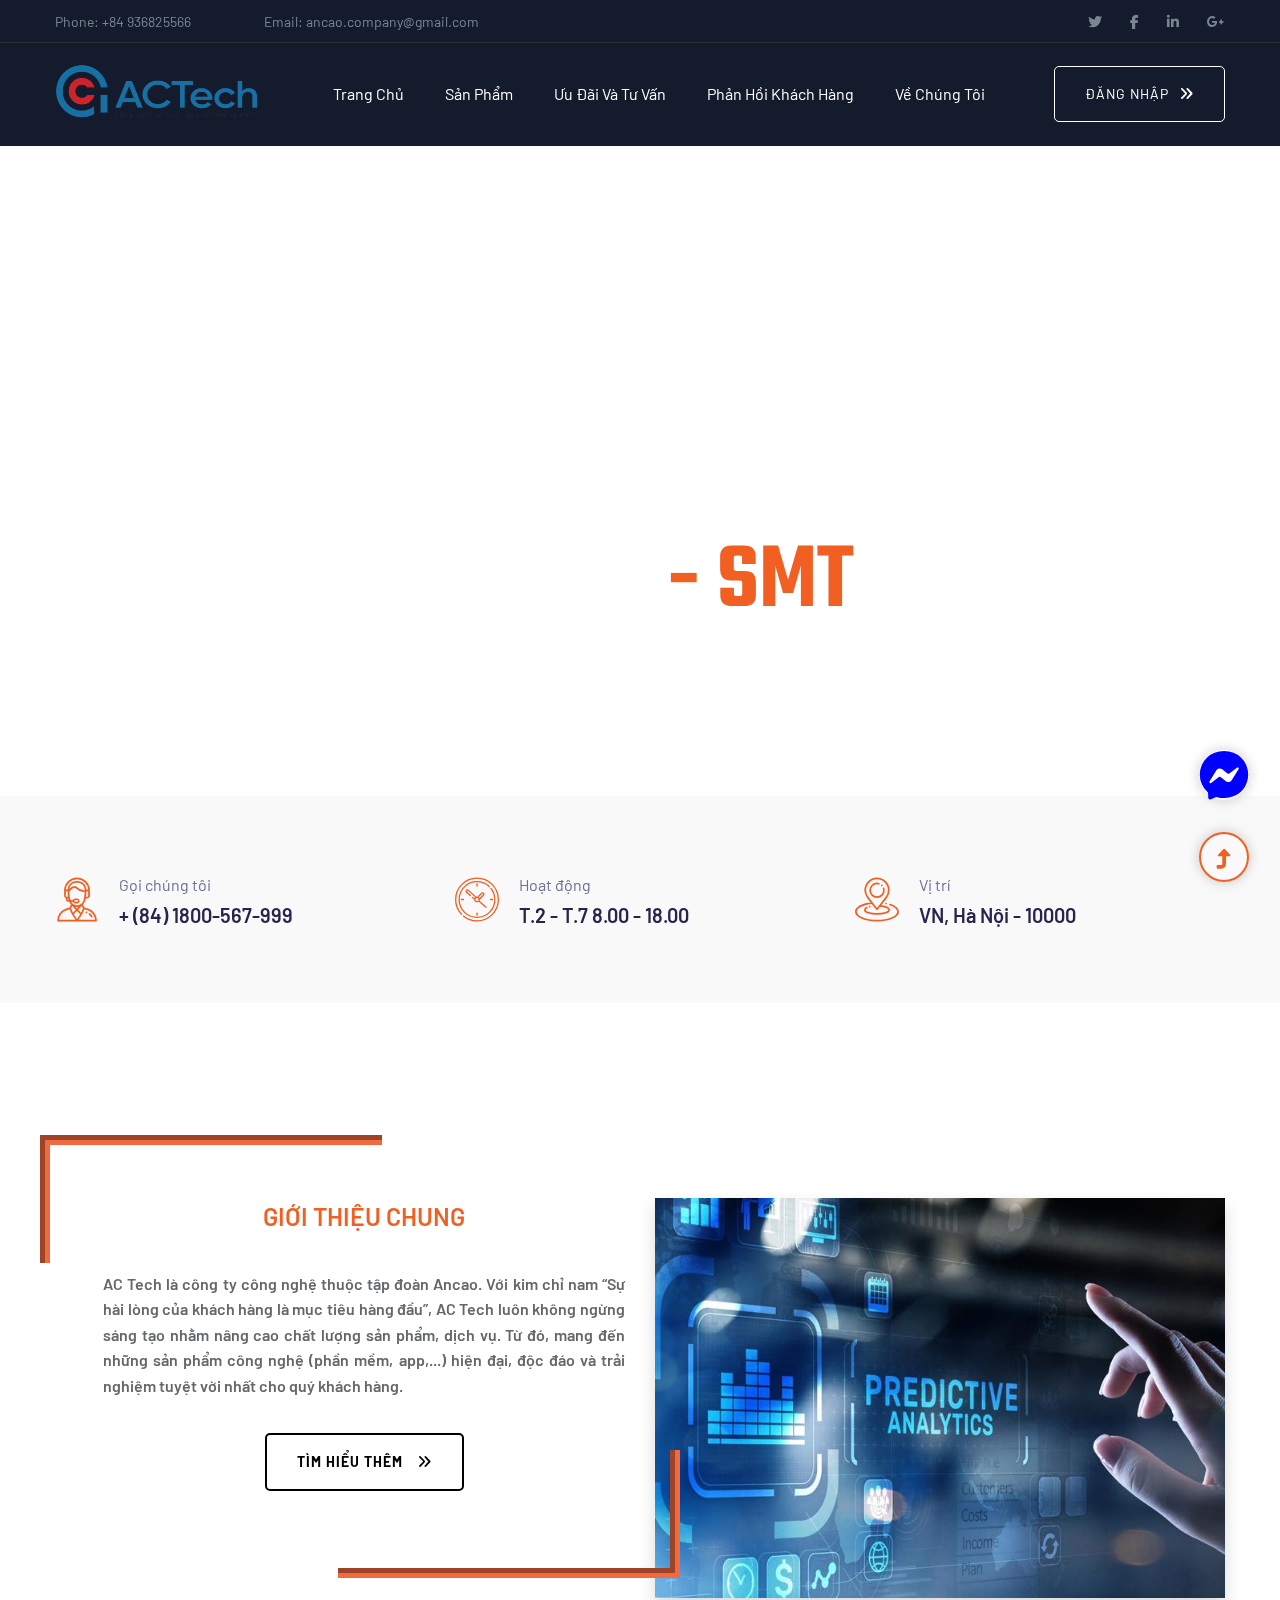
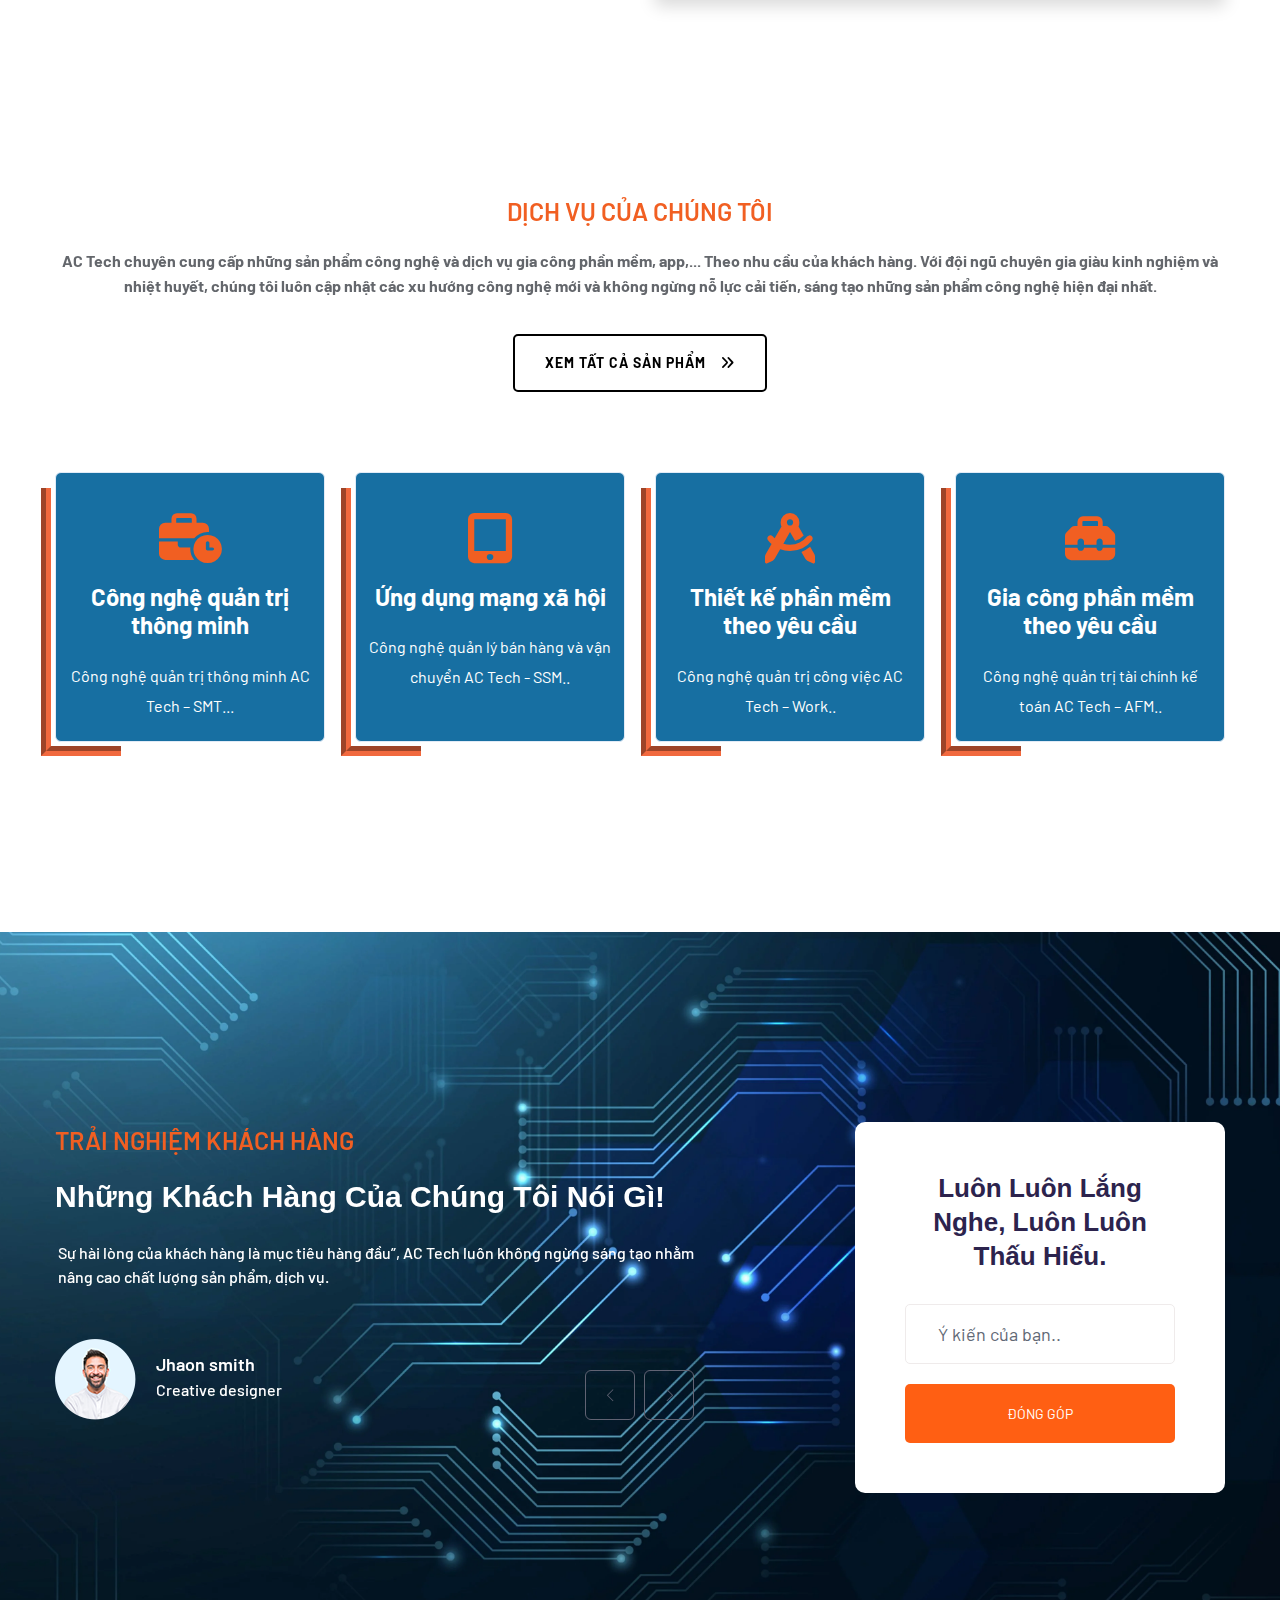
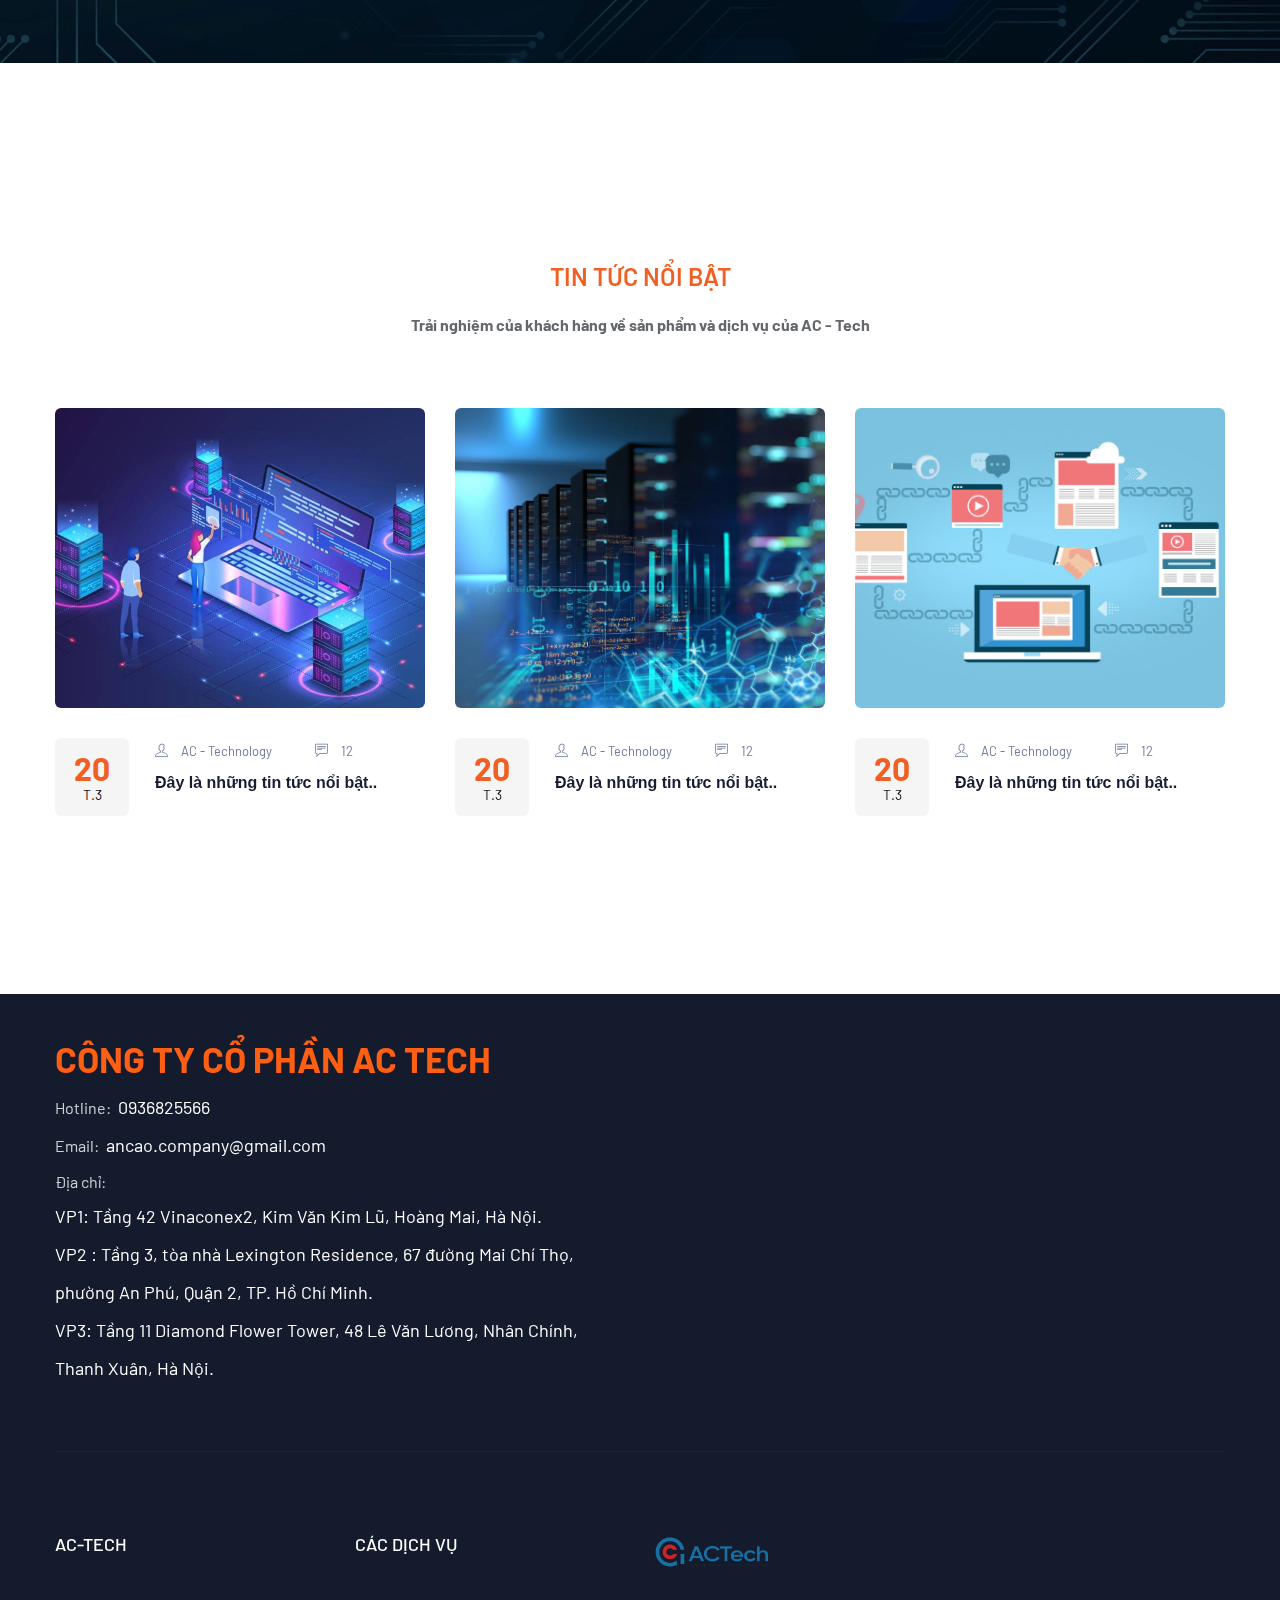
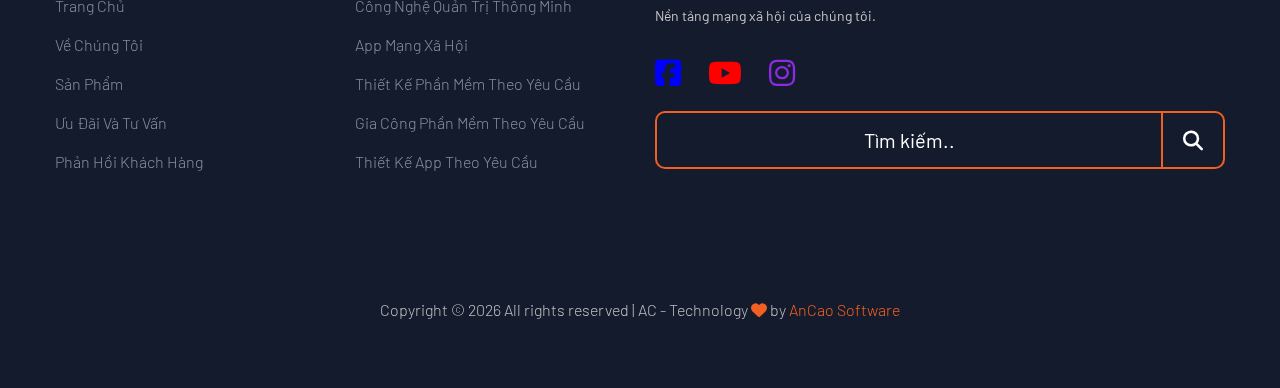
==== commit 16f8be3b: "Update page Login" ====
--- a/index.html
+++ b/index.html
@@ -98,7 +98,7 @@
                                     </div>
                                     <!-- Header-btn -->
                                     <div class="header-right-btn d-none d-lg-block ml-20">
-                                        <a href="#" class="btn header-btn">Đăng nhập<i
+                                        <a href="./login/login.html" class="btn header-btn">Đăng nhập<i
                                                 class="fas fa-angle-double-right btn-arrow"></i></a>
                                     </div>
                                 </div>
@@ -134,7 +134,7 @@
                                     <h1>AC Tech <span>- SMT</span></h1>
                                 </div>
                                 <div class="header-right-btn ml-20">
-                                    <a href="#" class="btn header-btn">
+                                    <a href="./login/register.html" class="btn header-btn">
                                         Đăng kí trải nghiệm miễn phí
                                         <i class="fas fa-angle-double-right btn-arrow"></i>
                                     </a>
@@ -323,7 +323,8 @@
                                 <!-- Testimonial Content -->
                                 <div class="testimonial-caption ">
                                     <div class="testimonial-top-cap">
-                                        <p>Sự hài lòng của khách hàng là mục tiêu hàng đầu”, AC Tech luôn không ngừng sáng tạo nhằm nâng cao chất lượng sản phẩm, dịch vụ.
+                                        <p>Sự hài lòng của khách hàng là mục tiêu hàng đầu”, AC Tech luôn không ngừng
+                                            sáng tạo nhằm nâng cao chất lượng sản phẩm, dịch vụ.
                                         </p>
                                     </div>
                                     <!-- founder -->
@@ -343,7 +344,8 @@
                                 <!-- Testimonial Content -->
                                 <div class="testimonial-caption ">
                                     <div class="testimonial-top-cap">
-                                        <p>Sự hài lòng của khách hàng là mục tiêu hàng đầu”, AC Tech luôn không ngừng sáng tạo nhằm nâng cao chất lượng sản phẩm, dịch vụ.
+                                        <p>Sự hài lòng của khách hàng là mục tiêu hàng đầu”, AC Tech luôn không ngừng
+                                            sáng tạo nhằm nâng cao chất lượng sản phẩm, dịch vụ.
                                         </p>
                                     </div>
                                     <!-- founder -->
@@ -472,22 +474,24 @@
                                 </p>
                                 <div class="address">
                                     <span>
-                                       Hotline: 
+                                        Hotline:
                                     </span><a style="padding-left: 4px;"> 0936825566</a>
                                     <span><br>
-                                        Email: 
+                                        Email:
                                     </span><a style="padding-left: 4px;"> ancao.company@gmail.com</a><br>
                                     <span>
                                         Địa chỉ: <br>
-                                        
+
                                     </span><a>
                                         VP1: Tầng 42 Vinaconex2, Kim Văn Kim Lũ, Hoàng Mai, Hà Nội.
                                     </a><br>
                                     <a>
-                                        VP2 : Tầng 3, tòa nhà Lexington Residence, 67 đường Mai Chí Thọ, phường An Phú, Quận 2, TP. Hồ Chí Minh.
+                                        VP2 : Tầng 3, tòa nhà Lexington Residence, 67 đường Mai Chí Thọ, phường An Phú,
+                                        Quận 2, TP. Hồ Chí Minh.
                                     </a><br>
                                     <a>
-                                        VP3: Tầng 11 Diamond Flower Tower, 48 Lê Văn Lương, Nhân Chính, Thanh Xuân, Hà Nội.
+                                        VP3: Tầng 11 Diamond Flower Tower, 48 Lê Văn Lương, Nhân Chính, Thanh Xuân, Hà
+                                        Nội.
                                     </a>
                                 </div>
                             </div>
@@ -546,16 +550,18 @@
                                 </div>
                                 <!-- Footer Social -->
                                 <div class="footer-social ">
-                                    <a href="https://www.facebook.com/sai4ull"><i class="fa-brands fa-facebook-square" style="color: blue; font-size: 30px"></i></a>
+                                    <a href="https://www.facebook.com/sai4ull"><i class="fa-brands fa-facebook-square"
+                                            style="color: blue; font-size: 30px"></i></a>
                                     <a href="#"><i class="fab fa-youtube" style="color: red; font-size: 30px"></i></a>
-                                    <a href="#"><i class="fab fa-instagram" style="color: blueviolet; font-size: 30px"></i></a>
+                                    <a href="#"><i class="fab fa-instagram"
+                                            style="color: blueviolet; font-size: 30px"></i></a>
                                 </div>
                                 <div class="search-box">
                                     <input type="text" class="search-input" placeholder="Tìm kiếm..">
                                     <button class="search-button">
-                                      <i class="fas fa-search"></i>
+                                        <i class="fas fa-search"></i>
                                     </button>
-                                 </div>
+                                </div>
                             </div>
                         </div>
                     </div>
@@ -569,8 +575,8 @@
                                     <!-- Link back to Colorlib can't be removed. Template is licensed under CC BY 3.0. -->
                                     Copyright &copy;
                                     <script>document.write(new Date().getFullYear());</script> All rights reserved |
-                                    AC - Technology  <i class="fa fa-heart" aria-hidden="true"></i> by <a
-                                        href="#" target="_blank">AnCao Software</a>
+                                    AC - Technology <i class="fa fa-heart" aria-hidden="true"></i> by <a href="#"
+                                        target="_blank">AnCao Software</a>
                                     <!-- Link back to Colorlib can't be removed. Template is licensed under CC BY 3.0. -->
                                 </p>
                             </div>
@@ -587,6 +593,11 @@
     </div>
 
     <!-- JS here -->
+
+    <div id="message-social">
+        <a title="Go to Top" href="#"> <i class="fab fa-facebook-messenger"
+                style="color: blue; font-size: 50px;"></i></a>
+    </div>
 
     <script src="./assets/js/vendor/modernizr-3.5.0.min.js"></script>
     <!-- Jquery, Popper, Bootstrap -->
--- a/assets/css/style.css
+++ b/assets/css/style.css
@@ -473,6 +473,23 @@
 #scrollUp, #back-top i {
     color: #f15f22;
 }
+
+#message-social {
+    background: #f1602200;
+    height: 50px;
+    width: 50px;
+    right: 31px;
+    bottom: 100px;
+    position: fixed;
+    z-index: 10;
+    color: #fff;
+    font-size: 20px;
+    text-align: center;
+    border-radius: 50%;
+    line-height: 48px;
+    box-shadow: 0 0 10px 3px rgba(108, 98, 98, 0.2);
+}
+
 @media (max-width: 575px) {
     #scrollUp, #back-top {
     right: 16px;
@@ -1983,7 +2000,7 @@
     padding: 15px 0px;
 }
 }.header-area {
-    background: #000c20;
+    background: #131b2d;
 }
 @media only screen and (min-width: 768px) and (max-width: 991px) {
     .header-area {
@@ -2124,7 +2141,7 @@
     -o-transform: rotateY(180deg);
 }
 .header-sticky.sticky-bar {
-    background: #000;
+    background: #131b2d;
 }
 .header-sticky.sticky-bar.sticky .main-menu ul li a {
     padding: 20px 20px !important;
@@ -3023,7 +3040,7 @@
     font-size: 14px;
 }
 }.footer-area {
-    background: #121212;
+    background: #131b2d;
 }
 .footer-area .footer-heading {
     padding-bottom: 51px;
@@ -3037,6 +3054,10 @@
     line-height: 1.2;
     font-family: "Barlow", sans-serif;
     margin: 0;
+}
+
+.footer-area .footer-heading .address {
+    line-height: 2.1;
 }
 
 .footer-area .footer-heading .address span {
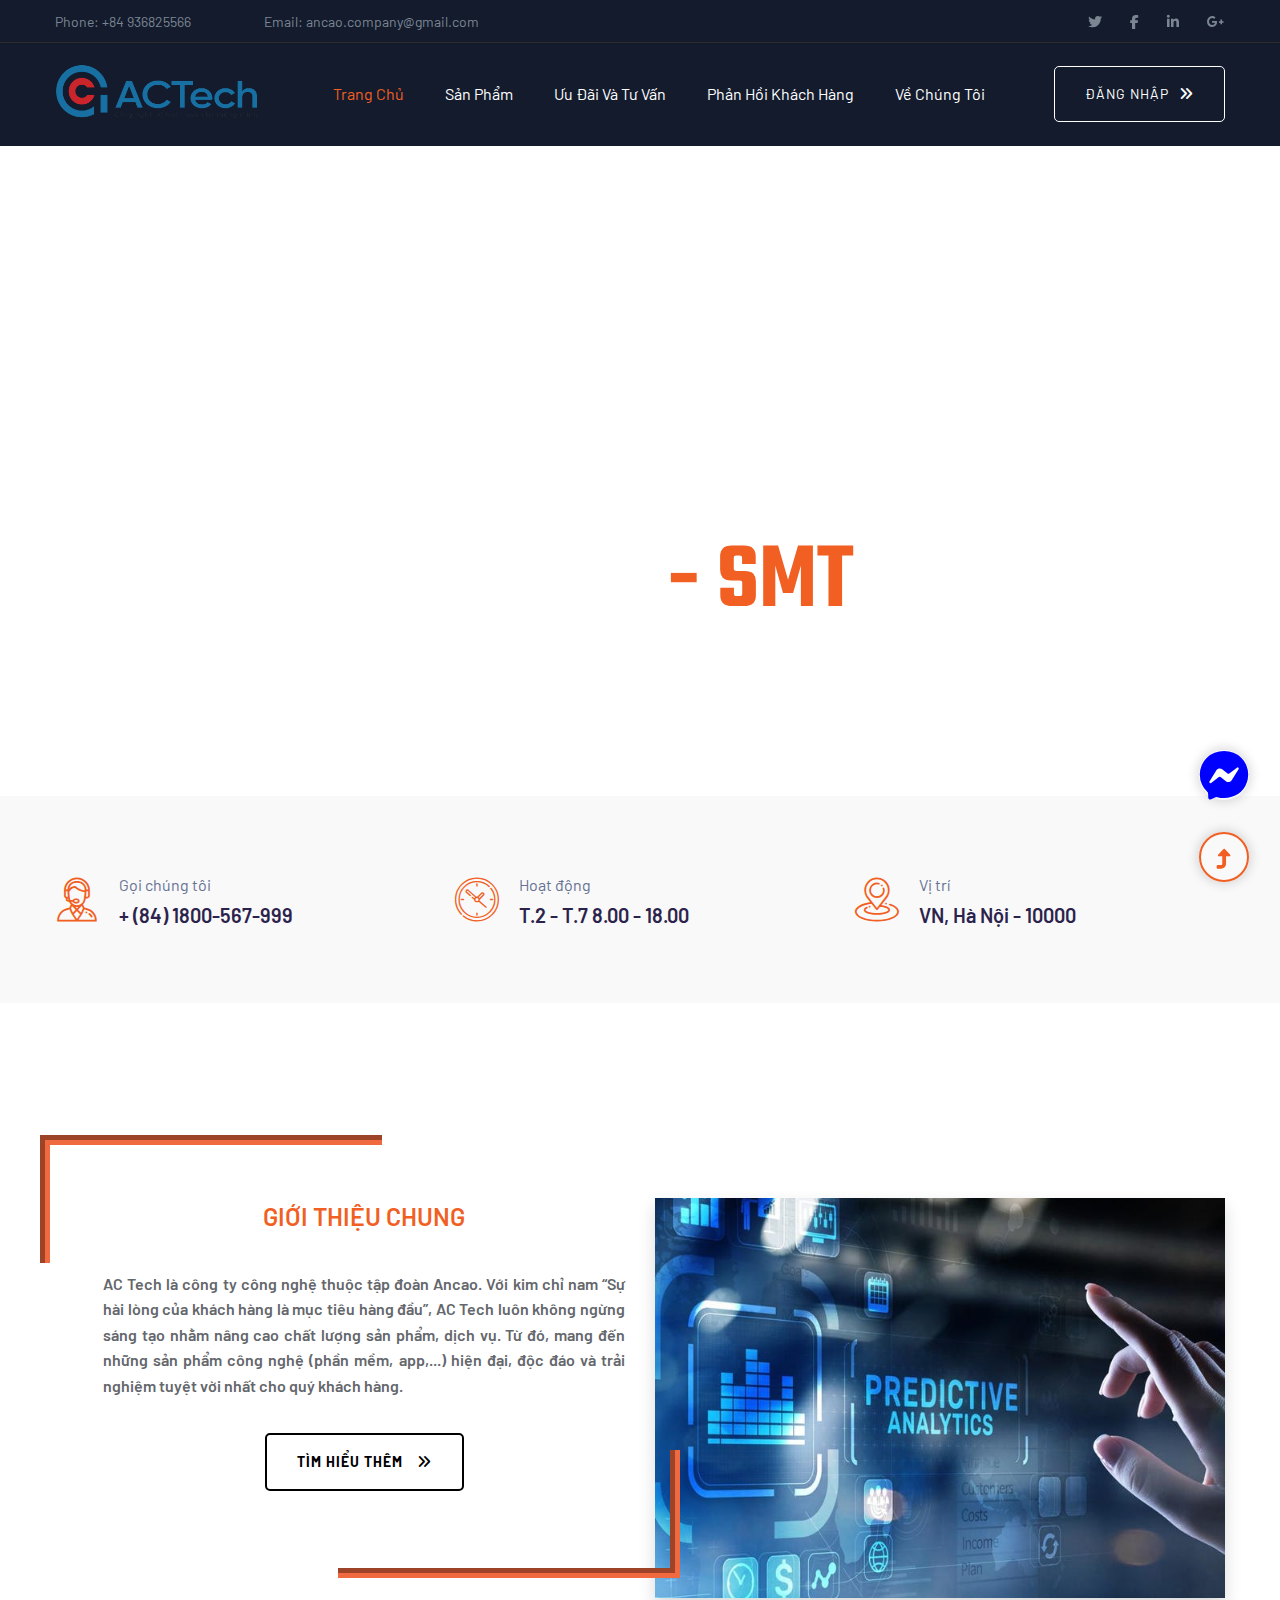
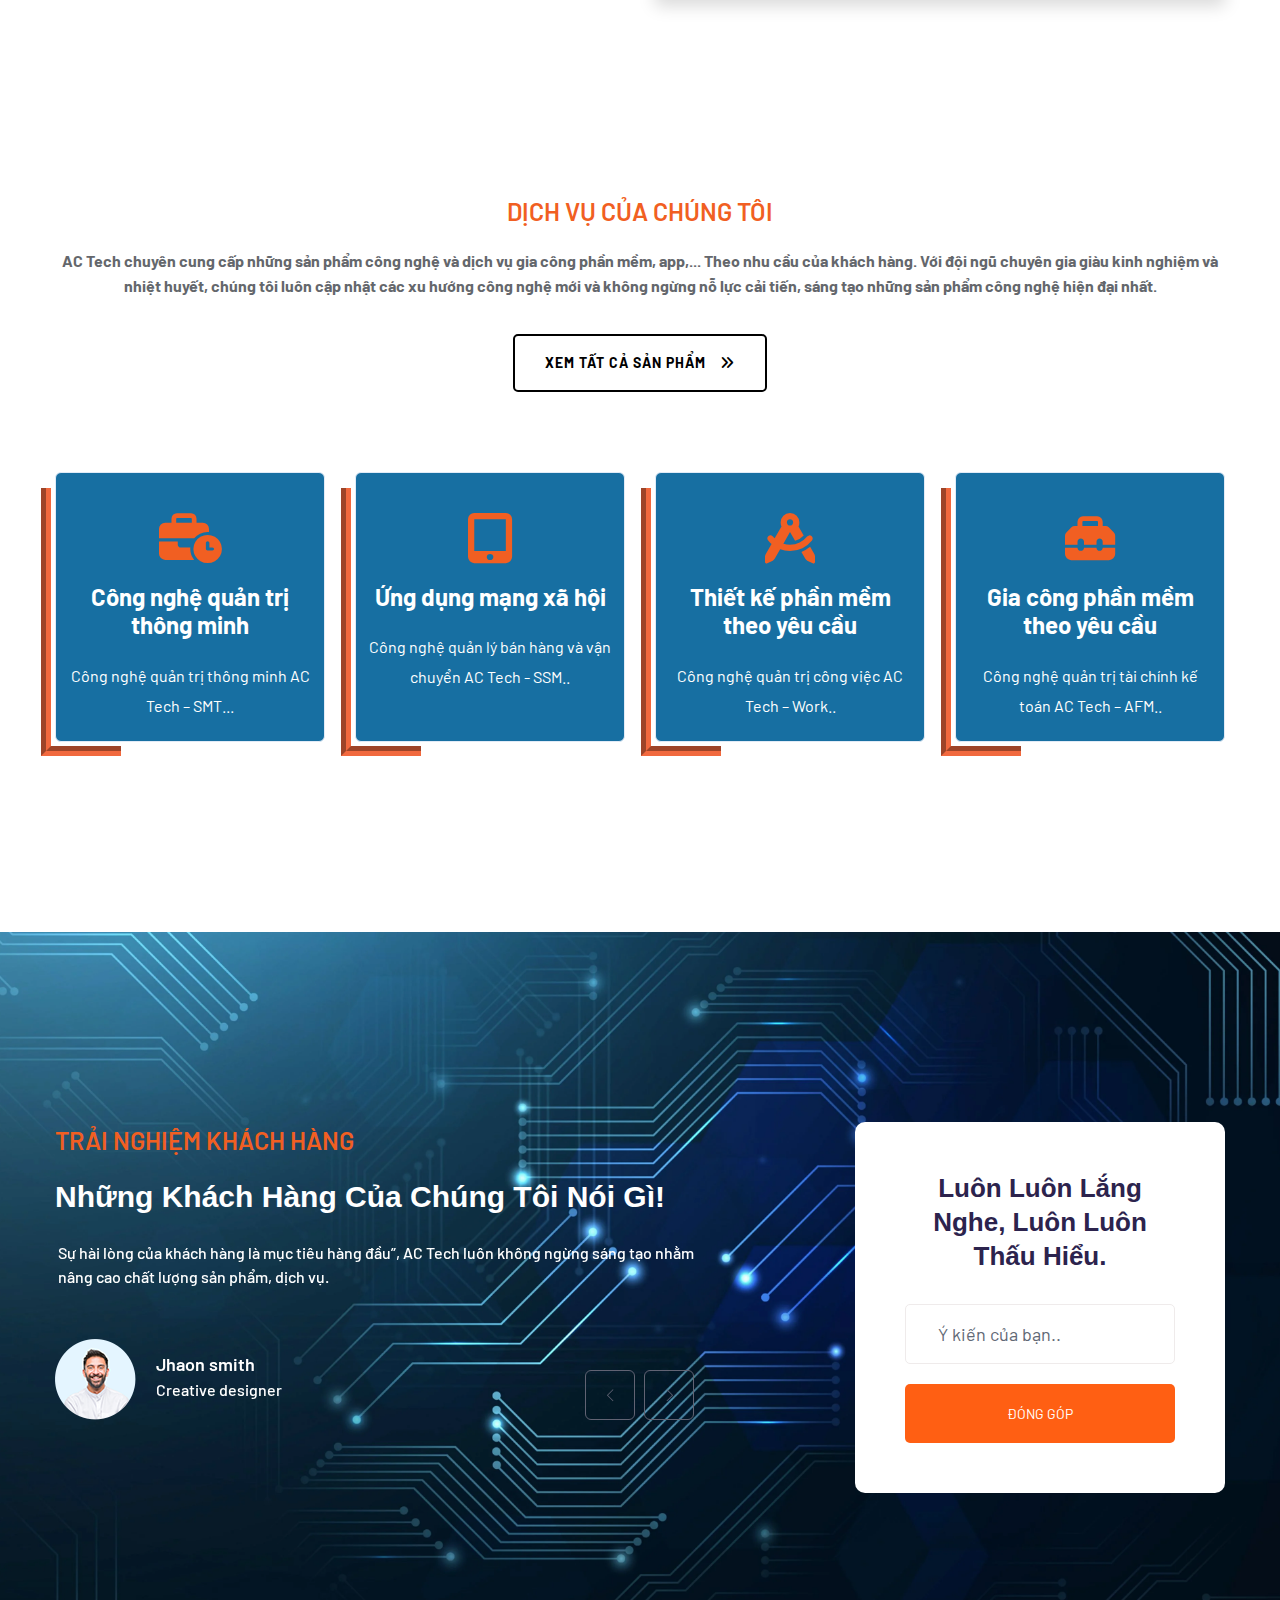
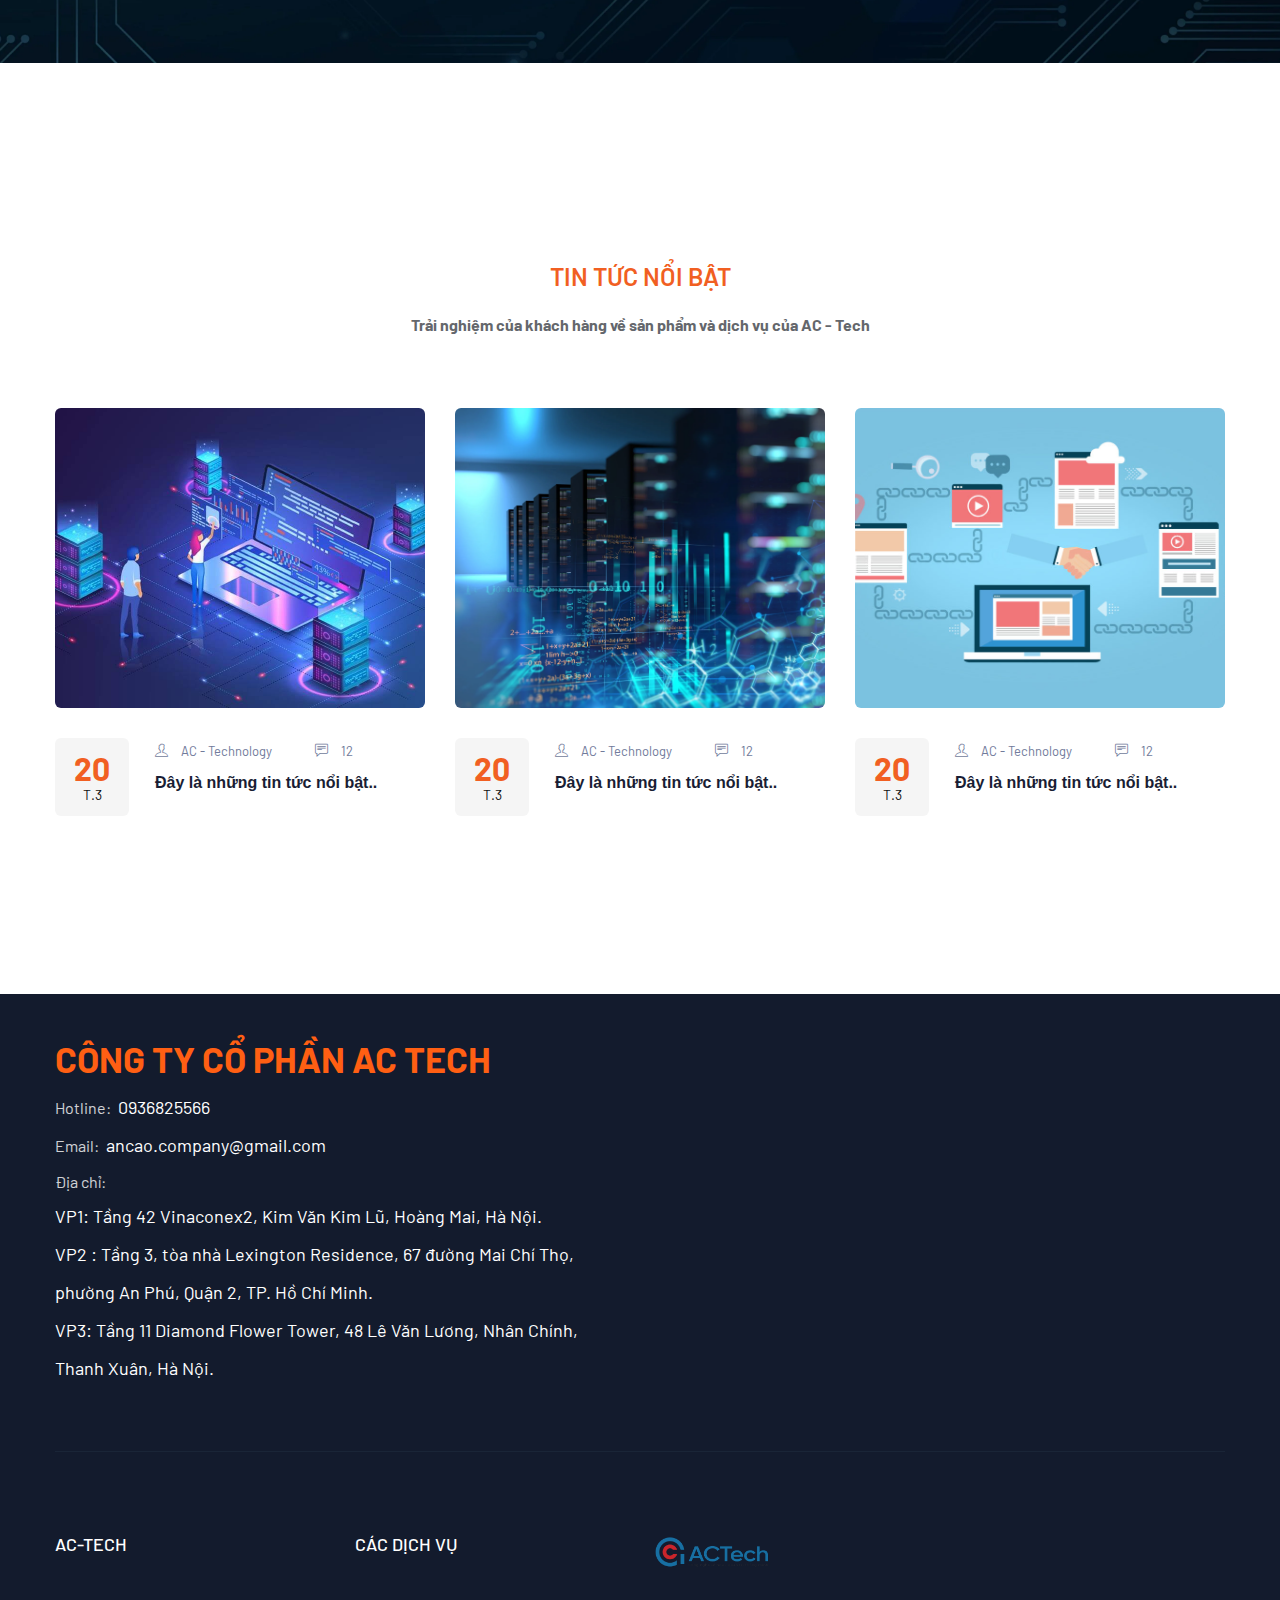
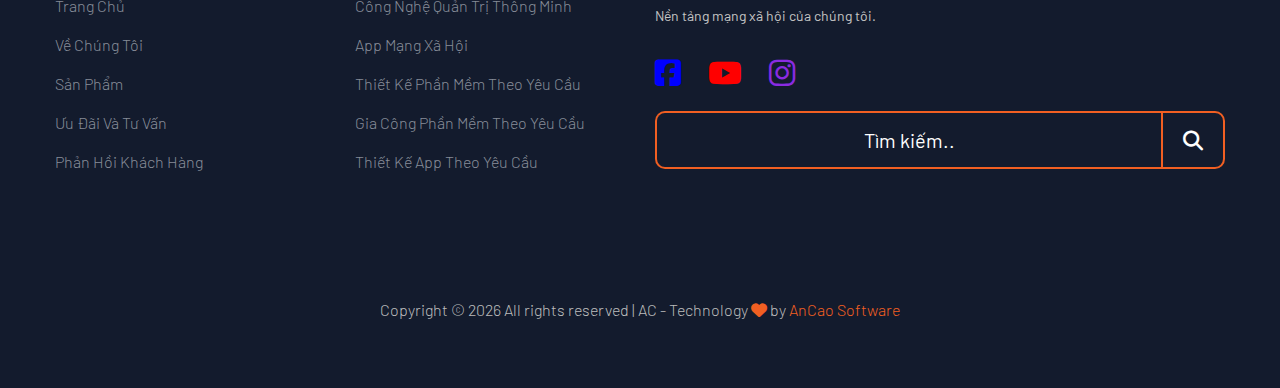
==== commit 9271ccf8: "Update button animation" ====
--- a/index.html
+++ b/index.html
@@ -79,7 +79,7 @@
                                     <div class="main-menu d-none d-lg-block">
                                         <nav>
                                             <ul id="navigation">
-                                                <li><a href="index.html">Trang chủ</a></li>
+                                                <li><a href="index.html" style="color: #f15f22;">Trang chủ</a></li>
                                                 <li><a href="services.html">Sản phẩm</a>
                                                     <ul class="submenu">
                                                         <li><a href="#">Công nghệ quản trị thông minh</a></li>
@@ -595,7 +595,7 @@
     <!-- JS here -->
 
     <div id="message-social">
-        <a title="Go to Top" href="#"> <i class="fab fa-facebook-messenger"
+        <a title="Go to Top" href="#"> <i id="message-social-fb" class="fab fa-facebook-messenger"
                 style="color: blue; font-size: 50px;"></i></a>
     </div>
 
--- a/assets/css/style.css
+++ b/assets/css/style.css
@@ -490,6 +490,12 @@
     box-shadow: 0 0 10px 3px rgba(108, 98, 98, 0.2);
 }
 
+.isActive-fb {
+    font-size: 55px !important;
+    transition: all 0.6s ease-out;
+    color: #f15f22 !important;
+}
+
 @media (max-width: 575px) {
     #scrollUp, #back-top {
     right: 16px;
@@ -2109,6 +2115,7 @@
     color: #f15f22;
     background: none;
     padding-left: 13px !important;
+    transition: all .3s ease-out 0s;
 }
 .main-header ul>li:hover>ul.submenu {
     visibility: visible;
